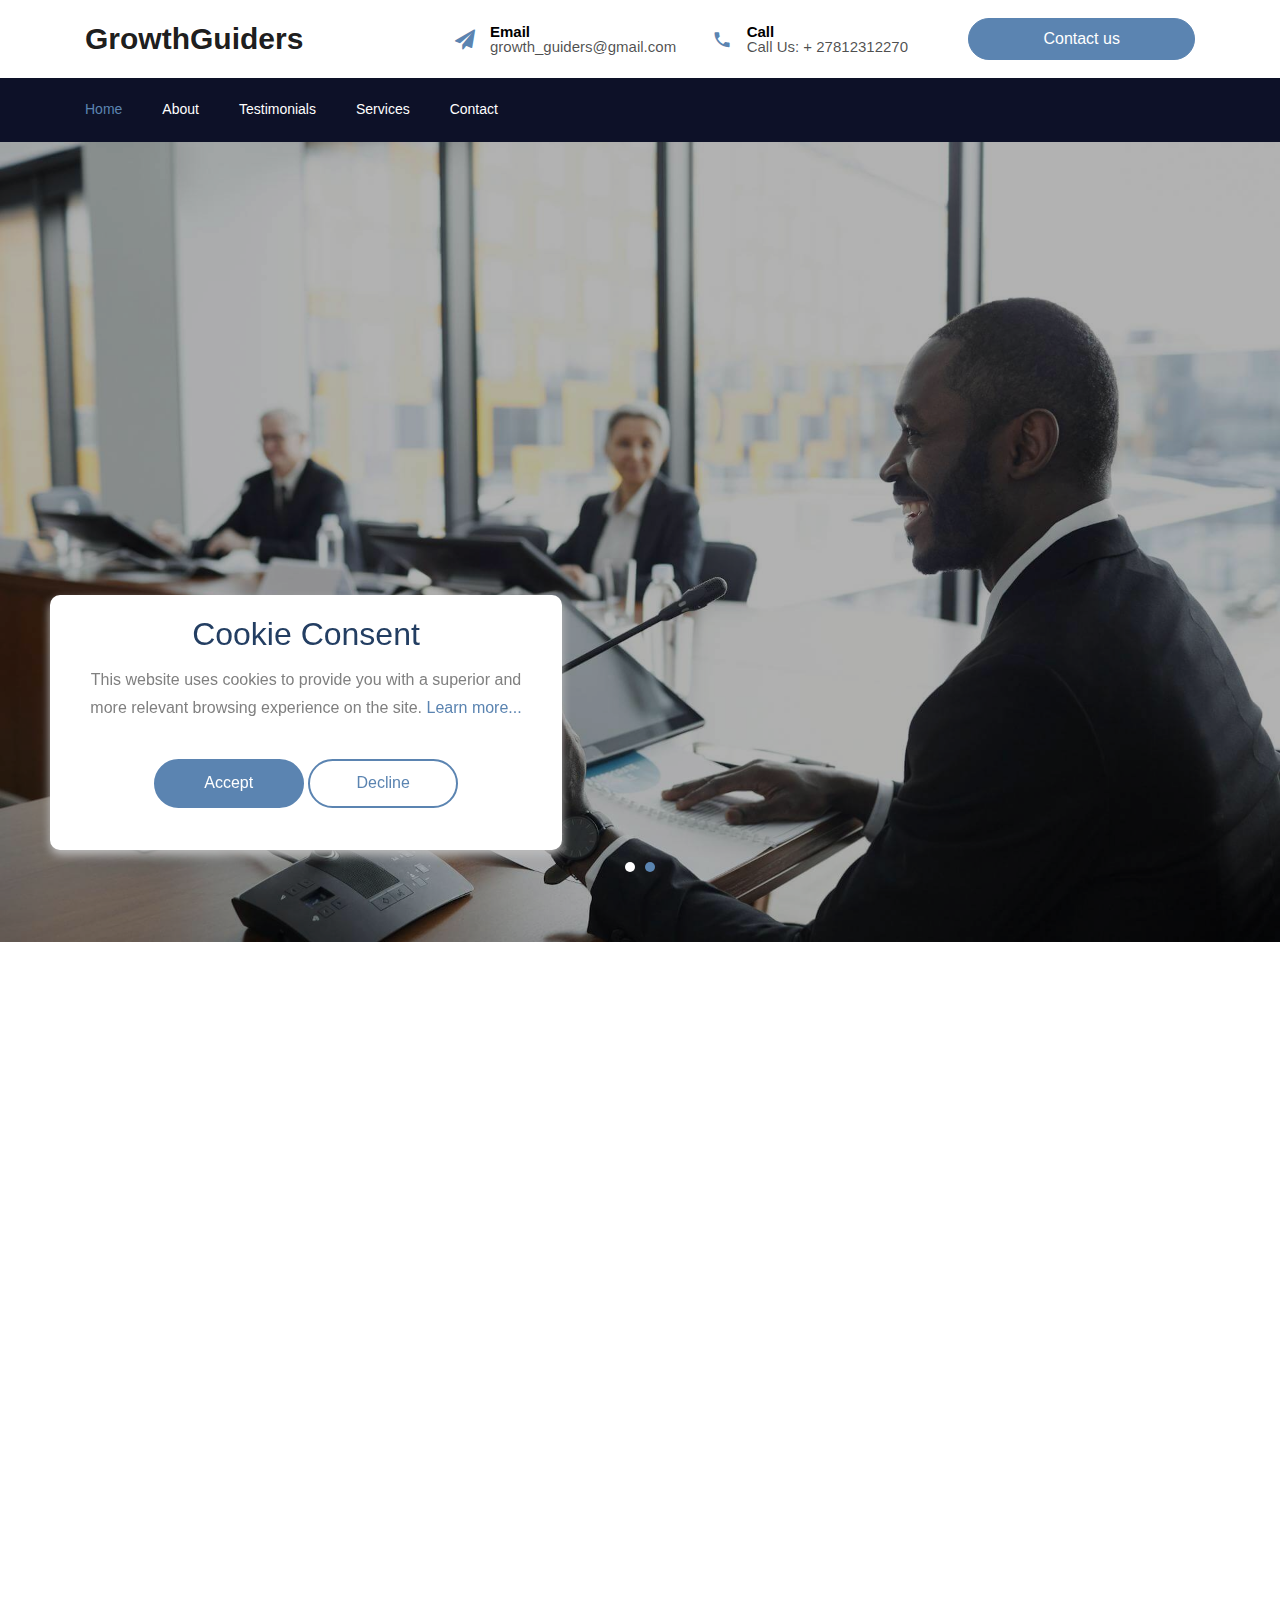
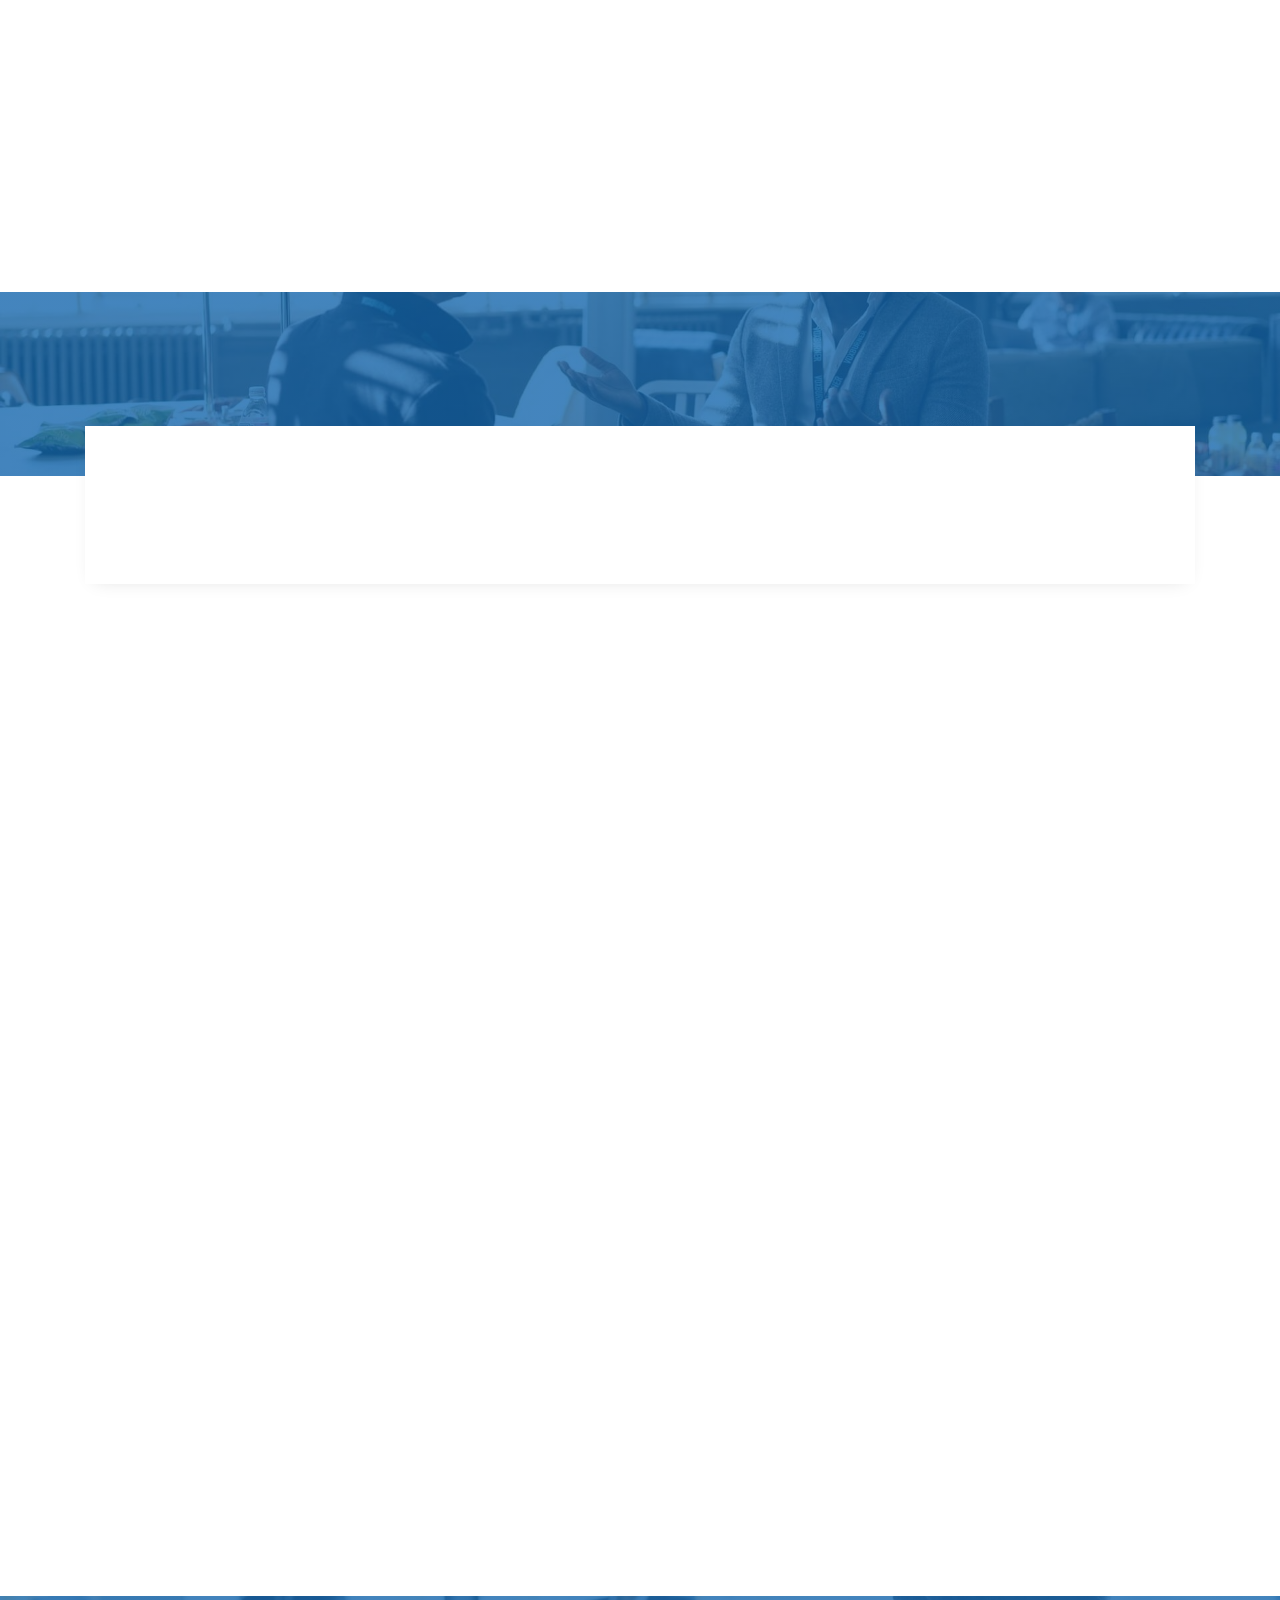
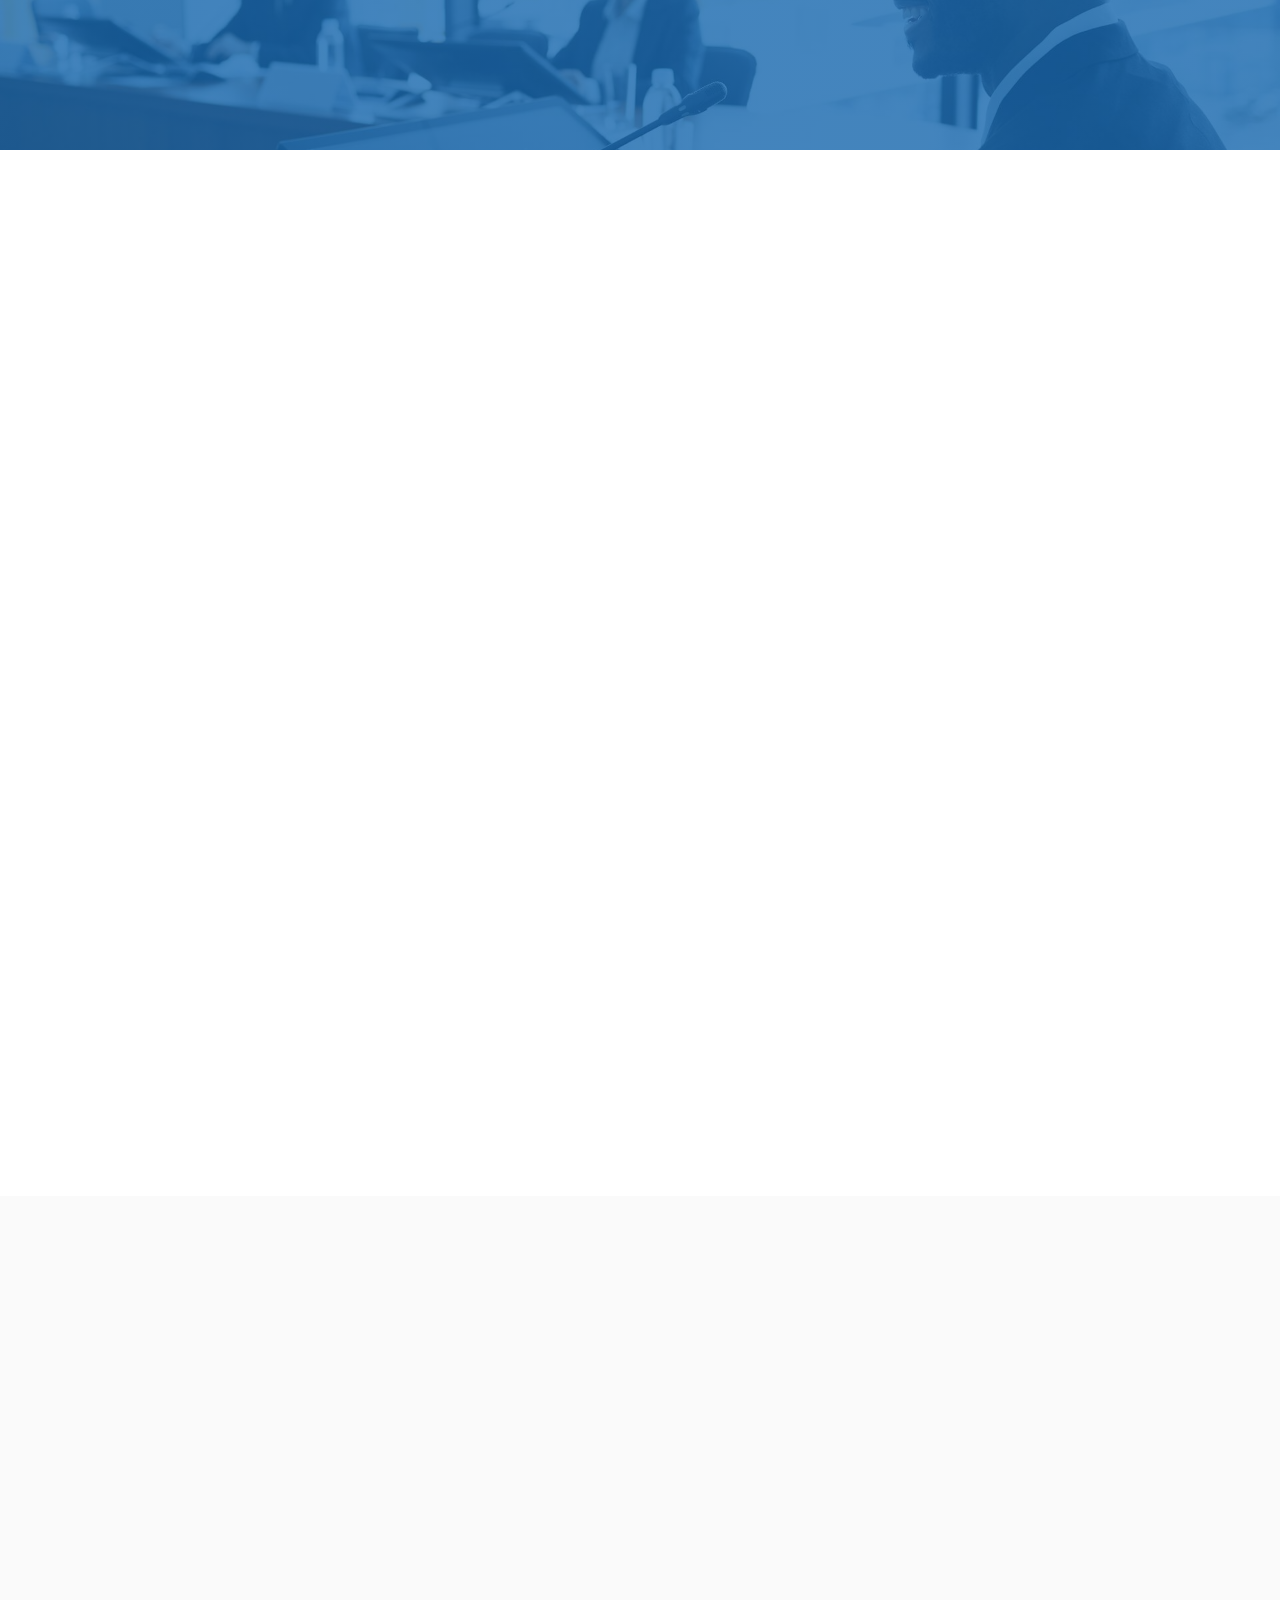
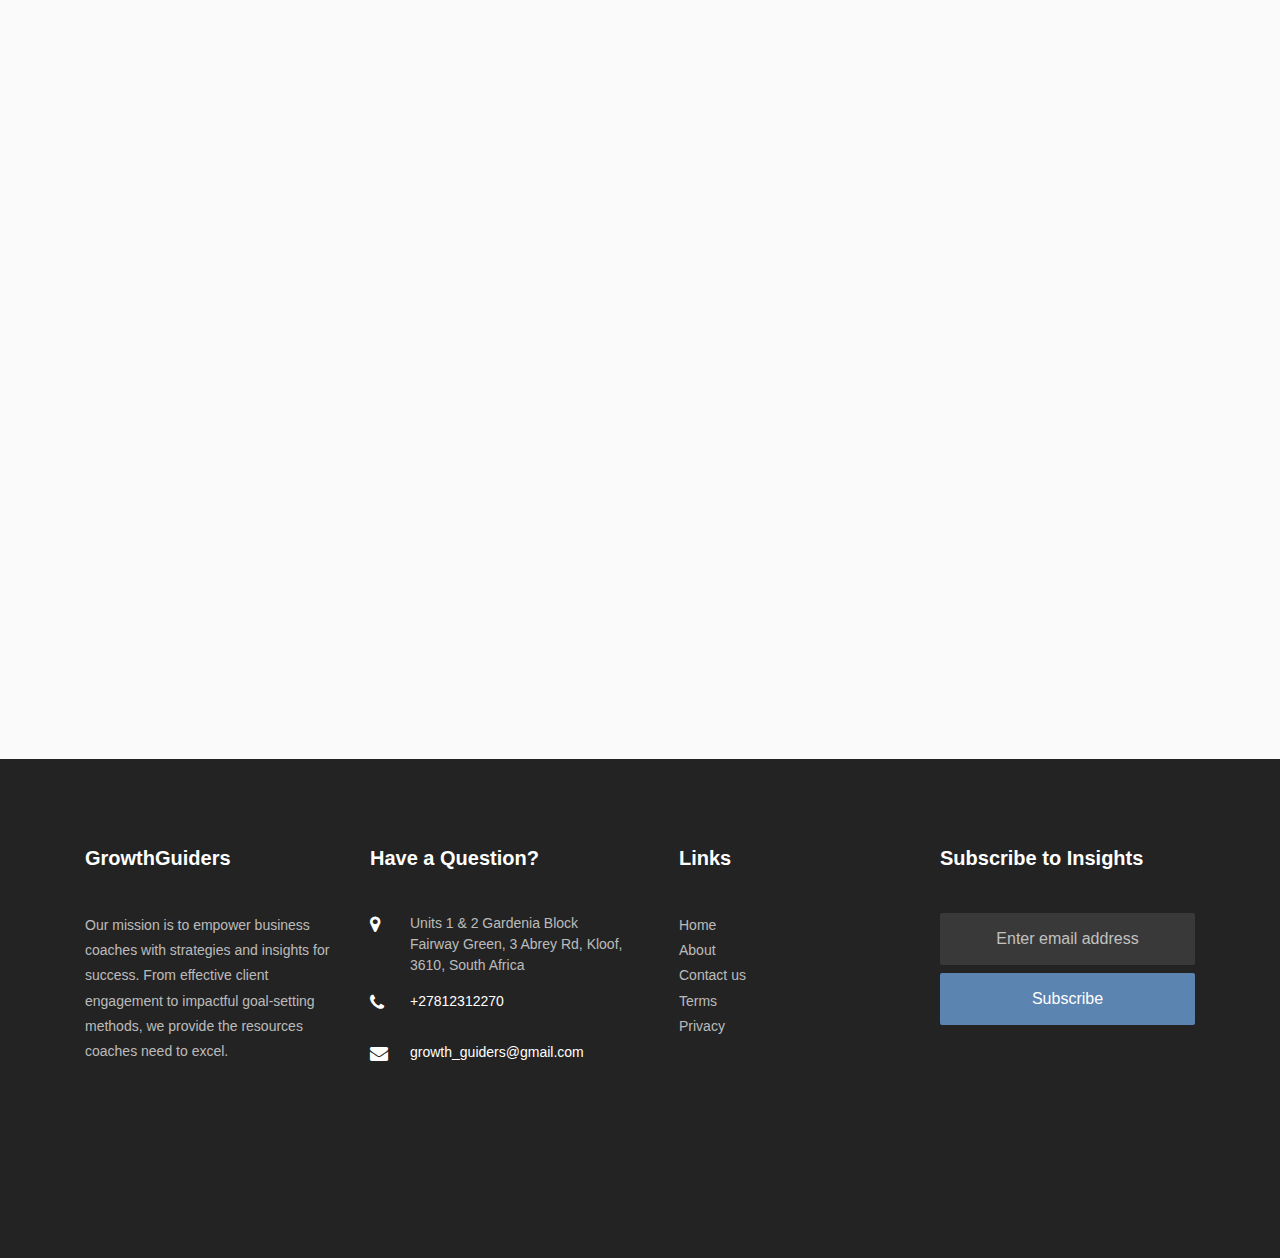
==== index.html @ e541beb7 "WIP" ====
<!DOCTYPE html>
<html lang="en">
    <head>
        <title>GrowthGuiders</title>
        <meta charset="utf-8" />
        <meta
            name="viewport"
            content="width=device-width, initial-scale=1, shrink-to-fit=no"
        />

        <link rel="stylesheet" href="css/open-iconic-bootstrap.min.css" />
        <link rel="stylesheet" href="css/animate.css" />

        <link rel="stylesheet" href="css/owl.carousel.min.css" />
        <link rel="stylesheet" href="css/owl.theme.default.min.css" />
        <link rel="stylesheet" href="css/magnific-popup.css" />

        <link rel="stylesheet" href="css/aos.css" />

        <link rel="stylesheet" href="css/ionicons.min.css" />

        <link
            rel="shortcut icon"
            href="images/favicon.png"
            type="image/x-icon"
        />

        <link rel="stylesheet" href="css/flaticon.css" />
        <link rel="stylesheet" href="css/icomoon.css" />
        <link rel="stylesheet" href="css/style.css" />
    </head>
    <body>
        <div class="bg-top navbar-light">
            <div class="container">
                <div
                    class="row no-gutters d-flex align-items-center align-items-stretch"
                >
                    <div class="col-md-4 d-flex align-items-center py-4">
                        <a class="navbar-brand" href="index.html"
                            >GrowthGuiders</a
                        >
                    </div>
                    <div class="col-lg-8 d-block">
                        <div class="row d-flex">
                            <div
                                class="col-md d-flex topper align-items-center align-items-stretch py-md-4"
                            >
                                <div
                                    class="icon d-flex justify-content-center align-items-center"
                                >
                                    <span class="icon-paper-plane"></span>
                                </div>
                                <div class="text">
                                    <span>Email</span>
                                    <span>growth_guiders@gmail.com</span>
                                </div>
                            </div>
                            <div
                                class="col-md d-flex topper align-items-center align-items-stretch py-md-4"
                            >
                                <div
                                    class="icon d-flex justify-content-center align-items-center"
                                >
                                    <span class="icon-phone2"></span>
                                </div>
                                <div class="text">
                                    <span>Call</span>
                                    <span>Call Us: + 27812312270</span>
                                </div>
                            </div>
                            <div
                                class="col-md topper d-flex align-items-center justify-content-end"
                            >
                                <p class="mb-0 d-block">
                                    <a
                                        href="contact.html"
                                        class="btn py-2 px-3 btn-primary"
                                    >
                                        <span>Contact us</span>
                                    </a>
                                </p>
                            </div>
                        </div>
                    </div>
                </div>
            </div>
        </div>
        <nav
            class="navbar navbar-expand-lg navbar-dark bg-dark ftco-navbar-light"
            id="ftco-navbar"
        >
            <div class="container d-flex align-items-center">
                <button
                    class="navbar-toggler"
                    type="button"
                    data-toggle="collapse"
                    data-target="#ftco-nav"
                    aria-controls="ftco-nav"
                    aria-expanded="false"
                    aria-label="Toggle navigation"
                >
                    <span class="oi oi-menu"></span> Menu
                </button>

                <div class="collapse navbar-collapse" id="ftco-nav">
                    <ul class="navbar-nav mr-auto">
                        <li class="nav-item active">
                            <a href="index.html" class="nav-link pl-0">Home</a>
                        </li>
                        <li class="nav-item">
                            <a href="about.html" class="nav-link">About</a>
                        </li>
                        <li class="nav-item">
                            <a href="testimonials.html" class="nav-link"
                                >Testimonials</a
                            >
                        </li>
                        <li class="nav-item">
                            <a href="services.html" class="nav-link"
                                >Services</a
                            >
                        </li>
                        <li class="nav-item">
                            <a href="contact.html" class="nav-link">Contact</a>
                        </li>
                    </ul>
                </div>
            </div>
        </nav>
        <!-- END nav -->

        <section
            class="home-slider owl-carousel"
            style="height: 800px; overflow: hidden"
        >
            <div
                class="slider-item"
                style="background-image: url(images/bg_1.jpg)"
            >
                <div class="overlay"></div>
                <div class="container">
                    <div
                        class="row no-gutters slider-text align-items-center justify-content-start"
                        data-scrollax-parent="true"
                    >
                        <div class="col-md-7 ftco-animate">
                            <span class="subheading">
                                Unlocking Your Business Potential</span
                            >
                            <h1 class="mb-4">
                                Discover the Power of Effective Leadership
                            </h1>
                        </div>
                    </div>
                </div>
            </div>

            <div
                class="slider-item"
                style="background-image: url(images/bg_2.jpg)"
            >
                <div class="overlay"></div>
                <div class="container">
                    <div
                        class="row no-gutters slider-text align-items-center justify-content-start"
                        data-scrollax-parent="true"
                    >
                        <div class="col-md-7 ftco-animate">
                            <span class="subheading">
                                Elevate Your Team's Performance</span
                            >
                            <h1 class="mb-4">
                                Proven Strategies for Business Success
                            </h1>
                        </div>
                    </div>
                </div>
            </div>
        </section>

        <section class="ftco-section" style="min-height: 950px">
            <div class="container">
                <div class="row d-flex">
                    <div
                        class="col-md-12 order-md-last wrap-about align-items-stretch"
                    >
                        <div class="wrap-about-border ftco-animate">
                            <img
                                src="images/approach.jpg"
                                class="img"
                                style="object-fit: cover"
                                height="400"
                            />
                            <div class="text">
                                <h3>Empowering Leaders for Business Success</h3>
                                <p>
                                    Our approach to business coaching is
                                    grounded in proven methods of leadership
                                    development and team empowerment. We believe
                                    that unlocking potential within leaders is
                                    key to sustainable growth, and we are
                                    committed to guiding you on this journey.
                                    Through strategic insights and personalized
                                    coaching techniques, we help you build a
                                    resilient and effective organization.
                                </p>
                                <p>
                                    Our focus on continuous improvement ensures
                                    that you and your team are equipped to adapt
                                    to the evolving business landscape. We
                                    provide actionable strategies and tools to
                                    strengthen leadership skills, enhance
                                    communication, and drive team collaboration.
                                    With a deep understanding of the challenges
                                    and opportunities in today’s competitive
                                    environment, we empower you to make informed
                                    decisions that lead to success.
                                </p>
                            </div>
                        </div>
                    </div>
                </div>
            </div>
        </section>

        <section
            class="ftco-intro ftco-no-pb img"
            style="background-image: url(images/bg_3.jpg)"
        >
            <div class="container">
                <div class="row justify-content-center mb-5">
                    <div
                        class="col-md-10 text-center heading-section heading-section-white ftco-animate"
                    >
                        <h2 class="mb-0">You Always Get the Best Guidance</h2>
                    </div>
                </div>
            </div>
        </section>

        <section class="ftco-counter" id="section-counter">
            <div class="container">
                <div
                    class="row d-md-flex align-items-center justify-content-center"
                >
                    <div class="wrapper">
                        <div class="row d-md-flex align-items-center">
                            <div
                                class="col-md d-flex justify-content-center counter-wrap ftco-animate"
                            >
                                <div class="block-18">
                                    <div class="icon">
                                        <span class="flaticon-doctor"></span>
                                    </div>
                                    <div class="text">
                                        <strong class="number" data-number="70"
                                            >0</strong
                                        >
                                        <span>Workshops Delivered</span>
                                    </div>
                                </div>
                            </div>
                            <div
                                class="col-md d-flex justify-content-center counter-wrap ftco-animate"
                            >
                                <div class="block-18">
                                    <div class="icon">
                                        <span class="flaticon-doctor"></span>
                                    </div>
                                    <div class="text">
                                        <strong
                                            class="number"
                                            data-number="1809"
                                            >0</strong
                                        >
                                        <span>Clients Empowered</span>
                                    </div>
                                </div>
                            </div>
                            <div
                                class="col-md d-flex justify-content-center counter-wrap ftco-animate"
                            >
                                <div class="block-18">
                                    <div class="icon">
                                        <span class="flaticon-doctor"></span>
                                    </div>
                                    <div class="text">
                                        <strong class="number" data-number="335"
                                            >0</strong
                                        >
                                        <span>Training Sessions Held</span>
                                    </div>
                                </div>
                            </div>
                            <div
                                class="col-md d-flex justify-content-center counter-wrap ftco-animate"
                            >
                                <div class="block-18">
                                    <div class="icon">
                                        <span class="flaticon-doctor"></span>
                                    </div>
                                    <div class="text">
                                        <strong class="number" data-number="25"
                                            >0</strong
                                        >
                                        <span>Years of Experience</span>
                                    </div>
                                </div>
                            </div>
                        </div>
                    </div>
                </div>
            </div>
        </section>

        <section class="ftco-section">
            <div class="container">
                <div class="row justify-content-center mb-5 pb-2">
                    <div
                        class="col-md-8 text-center heading-section ftco-animate"
                    >
                        <h2 class="mb-4">
                            Empowering You to Achieve Business Excellence
                        </h2>
                        <p>
                            Our business coaching services are crafted to
                            provide you with the skills, insights, and support
                            needed to succeed. With a focus on strategic
                            leadership, team dynamics, and organizational
                            growth, we help you take your business to the next
                            level. Our training sessions emphasize actionable
                            strategies to unlock potential and foster long-term
                            success.
                        </p>
                    </div>
                </div>
                <div class="row no-gutters">
                    <div class="col-lg-4 d-flex">
                        <div
                            class="services-2 noborder-left text-center ftco-animate"
                        >
                            <div class="text media-body">
                                <h3>Leadership Development</h3>
                                <p>
                                    Our coaching methods focus on enhancing
                                    leadership skills, empowering you to inspire
                                    and guide your team toward achieving their
                                    highest potential.
                                </p>
                            </div>
                        </div>
                    </div>
                    <div class="col-lg-4 d-flex">
                        <div class="services-2 text-center ftco-animate">
                            <div class="text media-body">
                                <h3>Team Performance Optimization</h3>
                                <p>
                                    Maximize team effectiveness with our
                                    strategies that foster collaboration, clear
                                    communication, and performance excellence.
                                </p>
                            </div>
                        </div>
                    </div>
                    <div class="col-lg-4 d-flex">
                        <div class="services-2 text-center ftco-animate">
                            <div class="text media-body">
                                <h3>Goal Setting & Accountability</h3>
                                <p>
                                    Set clear, achievable goals and build
                                    accountability frameworks to ensure your
                                    business stays on the path to success.
                                </p>
                            </div>
                        </div>
                    </div>
                    <div class="col-lg-4 d-flex">
                        <div
                            class="services-2 noborder-left noborder-bottom text-center ftco-animate"
                        >
                            <div class="text media-body">
                                <h3>Strategic Planning</h3>
                                <p>
                                    Develop a strong, adaptive strategy that
                                    aligns with your vision, ensuring
                                    sustainable growth and a clear competitive
                                    advantage.
                                </p>
                            </div>
                        </div>
                    </div>
                    <div class="col-lg-4 d-flex">
                        <div
                            class="services-2 text-center noborder-bottom ftco-animate"
                        >
                            <div class="text media-body">
                                <h3>Change Management</h3>
                                <p>
                                    Navigate organizational change effectively
                                    with tools and techniques to manage
                                    transitions smoothly and empower your team
                                    through change.
                                </p>
                            </div>
                        </div>
                    </div>
                    <div class="col-lg-4 d-flex">
                        <div
                            class="services-2 text-center noborder-bottom ftco-animate"
                        >
                            <div class="text media-body">
                                <h3>Innovation & Growth</h3>
                                <p>
                                    Foster a culture of innovation within your
                                    business, ensuring you stay ahead of
                                    industry trends and are well-prepared for
                                    future challenges.
                                </p>
                            </div>
                        </div>
                    </div>
                </div>
            </div>
        </section>

        <section
            class="ftco-intro ftco-no-pb img"
            style="background-image: url(images/bg_1.jpg)"
        >
            <div class="container">
                <div class="row justify-content-center">
                    <div
                        class="col-lg-9 col-md-8 d-flex align-items-center heading-section heading-section-white ftco-animate"
                    >
                        <h2 class="mb-3 mb-md-0">
                            Feel free, contact us for any query
                        </h2>
                    </div>
                    <div class="col-lg-3 col-md-4 ftco-animate">
                        <p class="mb-0">
                            <a
                                href="contact.html"
                                class="btn btn-white py-3 px-4"
                                >Contact us</a
                            >
                        </p>
                    </div>
                </div>
            </div>
        </section>

        <section class="ftco-section ftco-no-pb">
            <div class="container-fluid px-0">
                <div class="row no-gutters justify-content-center mb-5">
                    <div
                        class="col-md-7 text-center heading-section ftco-animate"
                    >
                        <h2 class="mb-4">
                            Showcasing Excellence in Business Coaching
                        </h2>
                        <p>
                            Our recent coaching sessions and workshops
                            demonstrate our commitment to helping businesses and
                            leaders reach their full potential. Through tailored
                            coaching, dynamic workshops, and innovative training
                            programs, we empower professionals to excel in
                            leadership, enhance team performance, and achieve
                            sustainable growth. Our projects reflect our
                            dedication to strategic development and fostering an
                            environment of continuous learning.
                        </p>
                        <p></p>
                    </div>
                </div>
                <div class="row no-gutters">
                    <div class="col-md-3">
                        <div
                            class="project img ftco-animate d-flex justify-content-center align-items-center"
                            style="background-image: url(images/project-2.jpg)"
                        >
                            <div class="overlay"></div>
                            <div class="text text-center p-4">
                                <h3>
                                    <a>Leadership Development Program</a>
                                </h3>
                            </div>
                        </div>
                    </div>
                    <div class="col-md-3">
                        <div
                            class="project img ftco-animate d-flex justify-content-center align-items-center"
                            style="background-image: url(images/project-1.jpg)"
                        >
                            <div class="overlay"></div>
                            <div class="text text-center p-4">
                                <h3>
                                    <a>Team Building and Engagement Workshop</a>
                                </h3>
                            </div>
                        </div>
                    </div>

                    <div class="col-md-3">
                        <div
                            class="project img ftco-animate d-flex justify-content-center align-items-center"
                            style="background-image: url(images/project-3.jpg)"
                        >
                            <div class="overlay"></div>
                            <div class="text text-center p-4">
                                <h3>
                                    <a
                                        >Organizational Growth Strategy
                                        Session</a
                                    >
                                </h3>
                            </div>
                        </div>
                    </div>
                    <div class="col-md-3">
                        <div
                            class="project img ftco-animate d-flex justify-content-center align-items-center"
                            style="background-image: url(images/project-4.jpg)"
                        >
                            <div class="overlay"></div>
                            <div class="text text-center p-4">
                                <h3>
                                    <a>Executive Coaching Program</a>
                                </h3>
                            </div>
                        </div>
                    </div>
                    <div class="col-md-3">
                        <div
                            class="project img ftco-animate d-flex justify-content-center align-items-center"
                            style="background-image: url(images/project-5.jpg)"
                        >
                            <div class="overlay"></div>
                            <div class="text text-center p-4">
                                <h3>
                                    <a>Long-Term Goal Setting Workshop</a>
                                </h3>
                            </div>
                        </div>
                    </div>
                    <div class="col-md-3">
                        <div
                            class="project img ftco-animate d-flex justify-content-center align-items-center"
                            style="background-image: url(images/project-6.jpg)"
                        >
                            <div class="overlay"></div>
                            <div class="text text-center p-4">
                                <h3>
                                    <a
                                        >Innovative Business Solutions
                                        Training</a
                                    >
                                </h3>
                            </div>
                        </div>
                    </div>
                    <div class="col-md-3">
                        <div
                            class="project img ftco-animate d-flex justify-content-center align-items-center"
                            style="background-image: url(images/project-7.jpg)"
                        >
                            <div class="overlay"></div>
                            <div class="text text-center p-4">
                                <h3>
                                    <a>Personalized Coaching Sessions</a>
                                </h3>
                            </div>
                        </div>
                    </div>
                    <div class="col-md-3">
                        <div
                            class="project img ftco-animate d-flex justify-content-center align-items-center"
                            style="background-image: url(images/project-8.jpg)"
                        >
                            <div class="overlay"></div>
                            <div class="text text-center p-4">
                                <h3>
                                    <a>Transformational Leadership Workshop</a>
                                </h3>
                            </div>
                        </div>
                    </div>
                </div>
            </div>
        </section>

        <section class="ftco-section bg-light">
            <div class="container">
                <div class="row justify-content-center mb-5 pb-2">
                    <div
                        class="col-md-8 text-center heading-section ftco-animate"
                    >
                        <h2 class="mb-4">
                            <span>Insights</span> and Strategies for Business
                            Coaches
                        </h2>
                        <p>
                            Stay informed with our latest blog posts, where we
                            dive into innovative techniques and strategies to
                            empower business coaches. From mastering
                            communication skills to creating impactful coaching
                            sessions, our articles provide valuable insights to
                            elevate your coaching practice. Discover proven
                            methods, learn effective client engagement
                            techniques, and stay ahead with the latest trends in
                            business coaching.
                        </p>
                    </div>
                </div>
                <div class="row">
                    <div class="col-md-6 col-lg-4 ftco-animate">
                        <div class="blog-entry">
                            <a
                                href="blog-single.html"
                                class="block-20 d-flex align-items-end"
                                style="
                                    background-image: url('images/image_1.jpg');
                                "
                            >
                                <div class="meta-date text-center p-2">
                                    <span class="day">26</span>
                                    <span class="mos">June</span>
                                    <span class="yr">2024</span>
                                </div>
                            </a>
                            <div class="text bg-white p-4">
                                <h3 class="heading">
                                    <a>The Power of Effective Goal Setting</a>
                                </h3>
                                <p>
                                    Explore key strategies for helping clients
                                    set and achieve meaningful goals. This
                                    article delves into tools and techniques to
                                    make goal-setting a powerful part of your
                                    coaching sessions.
                                </p>
                            </div>
                        </div>
                    </div>
                    <div class="col-md-6 col-lg-4 ftco-animate">
                        <div class="blog-entry">
                            <a
                                href="blog-single.html"
                                class="block-20 d-flex align-items-end"
                                style="
                                    background-image: url('images/image_2.jpg');
                                "
                            >
                                <div class="meta-date text-center p-2">
                                    <span class="day">06</span>
                                    <span class="mos">May</span>
                                    <span class="yr">2024</span>
                                </div>
                            </a>
                            <div class="text bg-white p-4">
                                <h3 class="heading">
                                    <a
                                        >Building Trust and Rapport with
                                        Clients</a
                                    >
                                </h3>
                                <p>
                                    Discover the importance of building strong
                                    relationships with clients and learn
                                    effective ways to create trust and rapport
                                    as a foundation for impactful coaching.
                                </p>
                            </div>
                        </div>
                    </div>
                    <div class="col-md-6 col-lg-4 ftco-animate">
                        <div class="blog-entry">
                            <a
                                href="blog-single.html"
                                class="block-20 d-flex align-items-end"
                                style="
                                    background-image: url('images/image_3.jpg');
                                "
                            >
                                <div class="meta-date text-center p-2">
                                    <span class="day">11</span>
                                    <span class="mos">September</span>
                                    <span class="yr">2023</span>
                                </div>
                            </a>
                            <div class="text bg-white p-4">
                                <h3 class="heading">
                                    <a>Top Techniques for Coaching Success</a>
                                </h3>
                                <p>
                                    Uncover essential coaching techniques that
                                    can enhance your effectiveness as a business
                                    coach. From active listening to powerful
                                    questioning, this article covers tools to
                                    elevate your sessions.
                                </p>
                            </div>
                        </div>
                    </div>
                </div>
            </div>
        </section>

        <footer class="ftco-footer ftco-bg-dark ftco-section">
            <div class="container">
                <div class="row mb-5">
                    <div class="col-md-6 col-lg-3">
                        <div class="ftco-footer-widget mb-5">
                            <h2 class="ftco-heading-2">GrowthGuiders</h2>
                            <p>
                                Our mission is to empower business coaches with
                                strategies and insights for success. From
                                effective client engagement to impactful
                                goal-setting methods, we provide the resources
                                coaches need to excel.
                            </p>
                        </div>
                    </div>
                    <div class="col-md-6 col-lg-3">
                        <div class="ftco-footer-widget mb-5">
                            <h2 class="ftco-heading-2">Have a Question?</h2>
                            <div class="block-23 mb-3">
                                <ul>
                                    <li>
                                        <span
                                            class="icon icon-map-marker"
                                        ></span
                                        ><span class="text"
                                            >Units 1 & 2 Gardenia Block Fairway
                                            Green, 3 Abrey Rd, Kloof, 3610,
                                            South Africa</span
                                        >
                                    </li>
                                    <li>
                                        <a
                                            ><span
                                                class="icon icon-phone"
                                            ></span
                                            ><span class="text"
                                                >+27812312270</span
                                            ></a
                                        >
                                    </li>
                                    <li>
                                        <a
                                            ><span
                                                class="icon icon-envelope"
                                            ></span
                                            ><span class="text"
                                                >growth_guiders@gmail.com</span
                                            ></a
                                        >
                                    </li>
                                </ul>
                            </div>
                        </div>
                    </div>
                    <div class="col-md-6 col-lg-3">
                        <div class="ftco-footer-widget mb-5 ml-md-4">
                            <h2 class="ftco-heading-2">Links</h2>
                            <ul class="list-unstyled">
                                <li>
                                    <a href="index.html">Home</a>
                                </li>
                                <li>
                                    <a href="about.html">About</a>
                                </li>
                                <li>
                                    <a href="contact.html">Contact us</a>
                                </li>
                                <li>
                                    <a href="terms-of-use.html">Terms</a>
                                </li>
                                <li>
                                    <a href="privacy-policy.html">Privacy</a>
                                </li>
                            </ul>
                        </div>
                    </div>
                    <div class="col-md-6 col-lg-3">
                        <div class="ftco-footer-widget mb-5">
                            <h2 class="ftco-heading-2">
                                Subscribe to Insights
                            </h2>
                            <form action="#" class="subscribe-form">
                                <div class="form-group">
                                    <input
                                        type="text"
                                        class="form-control mb-2 text-center"
                                        placeholder="Enter email address"
                                        id="email"
                                    />
                                    <div
                                        id="result"
                                        style="color: red; font-size: 12px"
                                    ></div>
                                    <input
                                        type="submit"
                                        id="submit"
                                        value="Subscribe"
                                        class="form-control submit px-3"
                                        onclick="sendForm()"
                                    />
                                </div>
                            </form>
                        </div>
                    </div>
                </div>
            </div>
        </footer>

        <!-- loader -->
        <div id="ftco-loader" class="show fullscreen">
            <svg class="circular" width="48px" height="48px">
                <circle
                    class="path-bg"
                    cx="24"
                    cy="24"
                    r="22"
                    fill="none"
                    stroke-width="4"
                    stroke="#eeeeee"
                />
                <circle
                    class="path"
                    cx="24"
                    cy="24"
                    r="22"
                    fill="none"
                    stroke-width="4"
                    stroke-miterlimit="10"
                    stroke="#F96D00"
                />
            </svg>
        </div>
        <!-- Cookie banner -->
        <div class="cookie-wrapper show">
            <div>
                <i class="bx bx-cookie"></i>
                <h2 style="text-align: center">Cookie Consent</h2>
            </div>

            <div class="data">
                <p>
                    This website uses cookies to provide you with a superior and
                    more relevant browsing experience on the site.
                    <a href="#">Learn more...</a>
                </p>
            </div>

            <div class="buttons">
                <button class="cookie-button" id="acceptBtn">Accept</button>
                <button class="cookie-button" id="declineBtn">Decline</button>
            </div>
        </div>
        <!-- End Cookie banner -->

        <script src="js/jquery.min.js"></script>
        <script src="js/jquery-migrate-3.0.1.min.js"></script>
        <script src="js/popper.min.js"></script>
        <script src="js/bootstrap.min.js"></script>
        <script src="js/jquery.easing.1.3.js"></script>
        <script src="js/jquery.waypoints.min.js"></script>
        <script src="js/jquery.stellar.min.js"></script>
        <script src="js/owl.carousel.min.js"></script>
        <script src="js/jquery.magnific-popup.min.js"></script>
        <script src="js/aos.js"></script>
        <script src="js/jquery.animateNumber.min.js"></script>
        <script src="js/scrollax.min.js"></script>
        <script src="js/main.js"></script>
        <script src="js/contact-form.js"></script>
        <script src="js/cookiebanner.js"></script>
    </body>
</html>
---- css/flaticon.css ----
/*
  	Flaticon icon font: Flaticon
  	Creation date: 06/10/2018 08:32
  	*/


@font-face {
  font-family: "Flaticon";
  src: url("../fonts/flaticon/font/Flaticon.eot");
  src: url("../fonts/flaticon/font/Flaticon.eot?#iefix") format("embedded-opentype"),
       url("../fonts/flaticon/font/Flaticon.woff") format("woff"),
       url("../fonts/flaticon/font/Flaticon.ttf") format("truetype"),
       url("../fonts/flaticon/font/Flaticon.svg#Flaticon") format("svg");
  font-weight: normal;
  font-style: normal;
}

@media screen and (-webkit-min-device-pixel-ratio:0) {
  @font-face {
    font-family: "Flaticon";
    src: url("../fonts/flaticon/font/Flaticon.svg#Flaticon") format("svg");
  }
}

[class^="flaticon-"]:before, [class*=" flaticon-"]:before,
[class^="flaticon-"]:after, [class*=" flaticon-"]:after {   
  font-family: Flaticon;
  font-style: normal;
  font-weight: normal;
  font-variant: normal;
  text-transform: none;
  line-height: 1;

  /* Better Font Rendering =========== */
  -webkit-font-smoothing: antialiased;
  -moz-osx-font-smoothing: grayscale;
}

.flaticon-collaboration:before { content: "\f100"; }
.flaticon-search-engine:before { content: "\f101"; }
.flaticon-analysis:before { content: "\f102"; }
.flaticon-handshake:before { content: "\f103"; }
.flaticon-business:before { content: "\f104"; }
.flaticon-insurance:before { content: "\f105"; }
.flaticon-money:before { content: "\f106"; }
.flaticon-rating:before { content: "\f107"; }
---- css/icomoon.css ----
@font-face {
  font-family: 'icomoon';
  src:  url('../fonts/icomoon/icomoon.eot?6tt51o');
  src:  url('../fonts/icomoon/icomoon.eot?6tt51o#iefix') format('embedded-opentype'),
    url('../fonts/icomoon/icomoon.ttf?6tt51o') format('truetype'),
    url('../fonts/icomoon/icomoon.woff?6tt51o') format('woff'),
    url('../fonts/icomoon/icomoon.svg?6tt51o#icomoon') format('svg');
  font-weight: normal;
  font-style: normal;
}

[class^="icon-"], [class*=" icon-"] {
  /* use !important to prevent issues with browser extensions that change fonts */
  font-family: 'icomoon' !important;
  speak: none;
  font-style: normal;
  font-weight: normal;
  font-variant: normal;
  text-transform: none;
  line-height: 1;

  /* Better Font Rendering =========== */
  -webkit-font-smoothing: antialiased;
  -moz-osx-font-smoothing: grayscale;
}

.icon-asterisk:before {
  content: "\f069";
}
.icon-plus:before {
  content: "\f067";
}
.icon-question:before {
  content: "\f128";
}
.icon-minus:before {
  content: "\f068";
}
.icon-glass:before {
  content: "\f000";
}
.icon-music:before {
  content: "\f001";
}
.icon-search:before {
  content: "\f002";
}
.icon-envelope-o:before {
  content: "\f003";
}
.icon-heart:before {
  content: "\f004";
}
.icon-star:before {
  content: "\f005";
}
.icon-star-o:before {
  content: "\f006";
}
.icon-user:before {
  content: "\f007";
}
.icon-film:before {
  content: "\f008";
}
.icon-th-large:before {
  content: "\f009";
}
.icon-th:before {
  content: "\f00a";
}
.icon-th-list:before {
  content: "\f00b";
}
.icon-check:before {
  content: "\f00c";
}
.icon-close:before {
  content: "\f00d";
}
.icon-remove:before {
  content: "\f00d";
}
.icon-times:before {
  content: "\f00d";
}
.icon-search-plus:before {
  content: "\f00e";
}
.icon-search-minus:before {
  content: "\f010";
}
.icon-power-off:before {
  content: "\f011";
}
.icon-signal:before {
  content: "\f012";
}
.icon-cog:before {
  content: "\f013";
}
.icon-gear:before {
  content: "\f013";
}
.icon-trash-o:before {
  content: "\f014";
}
.icon-home:before {
  content: "\f015";
}
.icon-file-o:before {
  content: "\f016";
}
.icon-clock-o:before {
  content: "\f017";
}
.icon-road:before {
  content: "\f018";
}
.icon-download:before {
  content: "\f019";
}
.icon-arrow-circle-o-down:before {
  content: "\f01a";
}
.icon-arrow-circle-o-up:before {
  content: "\f01b";
}
.icon-inbox:before {
  content: "\f01c";
}
.icon-play-circle-o:before {
  content: "\f01d";
}
.icon-repeat:before {
  content: "\f01e";
}
.icon-rotate-right:before {
  content: "\f01e";
}
.icon-refresh:before {
  content: "\f021";
}
.icon-list-alt:before {
  content: "\f022";
}
.icon-lock:before {
  content: "\f023";
}
.icon-flag:before {
  content: "\f024";
}
.icon-headphones:before {
  content: "\f025";
}
.icon-volume-off:before {
  content: "\f026";
}
.icon-volume-down:before {
  content: "\f027";
}
.icon-volume-up:before {
  content: "\f028";
}
.icon-qrcode:before {
  content: "\f029";
}
.icon-barcode:before {
  content: "\f02a";
}
.icon-tag:before {
  content: "\f02b";
}
.icon-tags:before {
  content: "\f02c";
}
.icon-book:before {
  content: "\f02d";
}
.icon-bookmark:before {
  content: "\f02e";
}
.icon-print:before {
  content: "\f02f";
}
.icon-camera:before {
  content: "\f030";
}
.icon-font:before {
  content: "\f031";
}
.icon-bold:before {
  content: "\f032";
}
.icon-italic:before {
  content: "\f033";
}
.icon-text-height:before {
  content: "\f034";
}
.icon-text-width:before {
  content: "\f035";
}
.icon-align-left:before {
  content: "\f036";
}
.icon-align-center:before {
  content: "\f037";
}
.icon-align-right:before {
  content: "\f038";
}
.icon-align-justify:before {
  content: "\f039";
}
.icon-list:before {
  content: "\f03a";
}
.icon-dedent:before {
  content: "\f03b";
}
.icon-outdent:before {
  content: "\f03b";
}
.icon-indent:before {
  content: "\f03c";
}
.icon-video-camera:before {
  content: "\f03d";
}
.icon-image:before {
  content: "\f03e";
}
.icon-photo:before {
  content: "\f03e";
}
.icon-picture-o:before {
  content: "\f03e";
}
.icon-pencil:before {
  content: "\f040";
}
.icon-map-marker:before {
  content: "\f041";
}
.icon-adjust:before {
  content: "\f042";
}
.icon-tint:before {
  content: "\f043";
}
.icon-edit:before {
  content: "\f044";
}
.icon-pencil-square-o:before {
  content: "\f044";
}
.icon-share-square-o:before {
  content: "\f045";
}
.icon-check-square-o:before {
  content: "\f046";
}
.icon-arrows:before {
  content: "\f047";
}
.icon-step-backward:before {
  content: "\f048";
}
.icon-fast-backward:before {
  content: "\f049";
}
.icon-backward:before {
  content: "\f04a";
}
.icon-play:before {
  content: "\f04b";
}
.icon-pause:before {
  content: "\f04c";
}
.icon-stop:before {
  content: "\f04d";
}
.icon-forward:before {
  content: "\f04e";
}
.icon-fast-forward:before {
  content: "\f050";
}
.icon-step-forward:before {
  content: "\f051";
}
.icon-eject:before {
  content: "\f052";
}
.icon-chevron-left:before {
  content: "\f053";
}
.icon-chevron-right:before {
  content: "\f054";
}
.icon-plus-circle:before {
  content: "\f055";
}
.icon-minus-circle:before {
  content: "\f056";
}
.icon-times-circle:before {
  content: "\f057";
}
.icon-check-circle:before {
  content: "\f058";
}
.icon-question-circle:before {
  content: "\f059";
}
.icon-info-circle:before {
  content: "\f05a";
}
.icon-crosshairs:before {
  content: "\f05b";
}
.icon-times-circle-o:before {
  content: "\f05c";
}
.icon-check-circle-o:before {
  content: "\f05d";
}
.icon-ban:before {
  content: "\f05e";
}
.icon-arrow-left:before {
  content: "\f060";
}
.icon-arrow-right:before {
  content: "\f061";
}
.icon-arrow-up:before {
  content: "\f062";
}
.icon-arrow-down:before {
  content: "\f063";
}
.icon-mail-forward:before {
  content: "\f064";
}
.icon-share:before {
  content: "\f064";
}
.icon-expand:before {
  content: "\f065";
}
.icon-compress:before {
  content: "\f066";
}
.icon-exclamation-circle:before {
  content: "\f06a";
}
.icon-gift:before {
  content: "\f06b";
}
.icon-leaf:before {
  content: "\f06c";
}
.icon-fire:before {
  content: "\f06d";
}
.icon-eye:before {
  content: "\f06e";
}
.icon-eye-slash:before {
  content: "\f070";
}
.icon-exclamation-triangle:before {
  content: "\f071";
}
.icon-warning:before {
  content: "\f071";
}
.icon-plane:before {
  content: "\f072";
}
.icon-calendar:before {
  content: "\f073";
}
.icon-random:before {
  content: "\f074";
}
.icon-comment:before {
  content: "\f075";
}
.icon-magnet:before {
  content: "\f076";
}
.icon-chevron-up:before {
  content: "\f077";
}
.icon-chevron-down:before {
  content: "\f078";
}
.icon-retweet:before {
  content: "\f079";
}
.icon-shopping-cart:before {
  content: "\f07a";
}
.icon-folder:before {
  content: "\f07b";
}
.icon-folder-open:before {
  content: "\f07c";
}
.icon-arrows-v:before {
  content: "\f07d";
}
.icon-arrows-h:before {
  content: "\f07e";
}
.icon-bar-chart:before {
  content: "\f080";
}
.icon-bar-chart-o:before {
  content: "\f080";
}
.icon-twitter-square:before {
  content: "\f081";
}
.icon-facebook-square:before {
  content: "\f082";
}
.icon-camera-retro:before {
  content: "\f083";
}
.icon-key:before {
  content: "\f084";
}
.icon-cogs:before {
  content: "\f085";
}
.icon-gears:before {
  content: "\f085";
}
.icon-comments:before {
  content: "\f086";
}
.icon-thumbs-o-up:before {
  content: "\f087";
}
.icon-thumbs-o-down:before {
  content: "\f088";
}
.icon-star-half:before {
  content: "\f089";
}
.icon-heart-o:before {
  content: "\f08a";
}
.icon-sign-out:before {
  content: "\f08b";
}
.icon-linkedin-square:before {
  content: "\f08c";
}
.icon-thumb-tack:before {
  content: "\f08d";
}
.icon-external-link:before {
  content: "\f08e";
}
.icon-sign-in:before {
  content: "\f090";
}
.icon-trophy:before {
  content: "\f091";
}
.icon-github-square:before {
  content: "\f092";
}
.icon-upload:before {
  content: "\f093";
}
.icon-lemon-o:before {
  content: "\f094";
}
.icon-phone:before {
  content: "\f095";
}
.icon-square-o:before {
  content: "\f096";
}
.icon-bookmark-o:before {
  content: "\f097";
}
.icon-phone-square:before {
  content: "\f098";
}
.icon-twitter:before {
  content: "\f099";
}
.icon-facebook:before {
  content: "\f09a";
}
.icon-facebook-f:before {
  content: "\f09a";
}
.icon-github:before {
  content: "\f09b";
}
.icon-unlock:before {
  content: "\f09c";
}
.icon-credit-card:before {
  content: "\f09d";
}
.icon-feed:before {
  content: "\f09e";
}
.icon-rss:before {
  content: "\f09e";
}
.icon-hdd-o:before {
  content: "\f0a0";
}
.icon-bullhorn:before {
  content: "\f0a1";
}
.icon-bell-o:before {
  content: "\f0a2";
}
.icon-certificate:before {
  content: "\f0a3";
}
.icon-hand-o-right:before {
  content: "\f0a4";
}
.icon-hand-o-left:before {
  content: "\f0a5";
}
.icon-hand-o-up:before {
  content: "\f0a6";
}
.icon-hand-o-down:before {
  content: "\f0a7";
}
.icon-arrow-circle-left:before {
  content: "\f0a8";
}
.icon-arrow-circle-right:before {
  content: "\f0a9";
}
.icon-arrow-circle-up:before {
  content: "\f0aa";
}
.icon-arrow-circle-down:before {
  content: "\f0ab";
}
.icon-globe:before {
  content: "\f0ac";
}
.icon-wrench:before {
  content: "\f0ad";
}
.icon-tasks:before {
  content: "\f0ae";
}
.icon-filter:before {
  content: "\f0b0";
}
.icon-briefcase:before {
  content: "\f0b1";
}
.icon-arrows-alt:before {
  content: "\f0b2";
}
.icon-group:before {
  content: "\f0c0";
}
.icon-users:before {
  content: "\f0c0";
}
.icon-chain:before {
  content: "\f0c1";
}
.icon-link:before {
  content: "\f0c1";
}
.icon-cloud:before {
  content: "\f0c2";
}
.icon-flask:before {
  content: "\f0c3";
}
.icon-cut:before {
  content: "\f0c4";
}
.icon-scissors:before {
  content: "\f0c4";
}
.icon-copy:before {
  content: "\f0c5";
}
.icon-files-o:before {
  content: "\f0c5";
}
.icon-paperclip:before {
  content: "\f0c6";
}
.icon-floppy-o:before {
  content: "\f0c7";
}
.icon-save:before {
  content: "\f0c7";
}
.icon-square:before {
  content: "\f0c8";
}
.icon-bars:before {
  content: "\f0c9";
}
.icon-navicon:before {
  content: "\f0c9";
}
.icon-reorder:before {
  content: "\f0c9";
}
.icon-list-ul:before {
  content: "\f0ca";
}
.icon-list-ol:before {
  content: "\f0cb";
}
.icon-strikethrough:before {
  content: "\f0cc";
}
.icon-underline:before {
  content: "\f0cd";
}
.icon-table:before {
  content: "\f0ce";
}
.icon-magic:before {
  content: "\f0d0";
}
.icon-truck:before {
  content: "\f0d1";
}
.icon-pinterest:before {
  content: "\f0d2";
}
.icon-pinterest-square:before {
  content: "\f0d3";
}
.icon-google-plus-square:before {
  content: "\f0d4";
}
.icon-google-plus:before {
  content: "\f0d5";
}
.icon-money:before {
  content: "\f0d6";
}
.icon-caret-down:before {
  content: "\f0d7";
}
.icon-caret-up:before {
  content: "\f0d8";
}
.icon-caret-left:before {
  content: "\f0d9";
}
.icon-caret-right:before {
  content: "\f0da";
}
.icon-columns:before {
  content: "\f0db";
}
.icon-sort:before {
  content: "\f0dc";
}
.icon-unsorted:before {
  content: "\f0dc";
}
.icon-sort-desc:before {
  content: "\f0dd";
}
.icon-sort-down:before {
  content: "\f0dd";
}
.icon-sort-asc:before {
  content: "\f0de";
}
.icon-sort-up:before {
  content: "\f0de";
}
.icon-envelope:before {
  content: "\f0e0";
}
.icon-linkedin:before {
  content: "\f0e1";
}
.icon-rotate-left:before {
  content: "\f0e2";
}
.icon-undo:before {
  content: "\f0e2";
}
.icon-gavel:before {
  content: "\f0e3";
}
.icon-legal:before {
  content: "\f0e3";
}
.icon-dashboard:before {
  content: "\f0e4";
}
.icon-tachometer:before {
  content: "\f0e4";
}
.icon-comment-o:before {
  content: "\f0e5";
}
.icon-comments-o:before {
  content: "\f0e6";
}
.icon-bolt:before {
  content: "\f0e7";
}
.icon-flash:before {
  content: "\f0e7";
}
.icon-sitemap:before {
  content: "\f0e8";
}
.icon-umbrella:before {
  content: "\f0e9";
}
.icon-clipboard:before {
  content: "\f0ea";
}
.icon-paste:before {
  content: "\f0ea";
}
.icon-lightbulb-o:before {
  content: "\f0eb";
}
.icon-exchange:before {
  content: "\f0ec";
}
.icon-cloud-download:before {
  content: "\f0ed";
}
.icon-cloud-upload:before {
  content: "\f0ee";
}
.icon-user-md:before {
  content: "\f0f0";
}
.icon-stethoscope:before {
  content: "\f0f1";
}
.icon-suitcase:before {
  content: "\f0f2";
}
.icon-bell:before {
  content: "\f0f3";
}
.icon-coffee:before {
  content: "\f0f4";
}
.icon-cutlery:before {
  content: "\f0f5";
}
.icon-file-text-o:before {
  content: "\f0f6";
}
.icon-building-o:before {
  content: "\f0f7";
}
.icon-hospital-o:before {
  content: "\f0f8";
}
.icon-ambulance:before {
  content: "\f0f9";
}
.icon-medkit:before {
  content: "\f0fa";
}
.icon-fighter-jet:before {
  content: "\f0fb";
}
.icon-beer:before {
  content: "\f0fc";
}
.icon-h-square:before {
  content: "\f0fd";
}
.icon-plus-square:before {
  content: "\f0fe";
}
.icon-angle-double-left:before {
  content: "\f100";
}
.icon-angle-double-right:before {
  content: "\f101";
}
.icon-angle-double-up:before {
  content: "\f102";
}
.icon-angle-double-down:before {
  content: "\f103";
}
.icon-angle-left:before {
  content: "\f104";
}
.icon-angle-right:before {
  content: "\f105";
}
.icon-angle-up:before {
  content: "\f106";
}
.icon-angle-down:before {
  content: "\f107";
}
.icon-desktop:before {
  content: "\f108";
}
.icon-laptop:before {
  content: "\f109";
}
.icon-tablet:before {
  content: "\f10a";
}
.icon-mobile:before {
  content: "\f10b";
}
.icon-mobile-phone:before {
  content: "\f10b";
}
.icon-circle-o:before {
  content: "\f10c";
}
.icon-quote-left:before {
  content: "\f10d";
}
.icon-quote-right:before {
  content: "\f10e";
}
.icon-spinner:before {
  content: "\f110";
}
.icon-circle:before {
  content: "\f111";
}
.icon-mail-reply:before {
  content: "\f112";
}
.icon-reply:before {
  content: "\f112";
}
.icon-github-alt:before {
  content: "\f113";
}
.icon-folder-o:before {
  content: "\f114";
}
.icon-folder-open-o:before {
  content: "\f115";
}
.icon-smile-o:before {
  content: "\f118";
}
.icon-frown-o:before {
  content: "\f119";
}
.icon-meh-o:before {
  content: "\f11a";
}
.icon-gamepad:before {
  content: "\f11b";
}
.icon-keyboard-o:before {
  content: "\f11c";
}
.icon-flag-o:before {
  content: "\f11d";
}
.icon-flag-checkered:before {
  content: "\f11e";
}
.icon-terminal:before {
  content: "\f120";
}
.icon-code:before {
  content: "\f121";
}
.icon-mail-reply-all:before {
  content: "\f122";
}
.icon-reply-all:before {
  content: "\f122";
}
.icon-star-half-empty:before {
  content: "\f123";
}
.icon-star-half-full:before {
  content: "\f123";
}
.icon-star-half-o:before {
  content: "\f123";
}
.icon-location-arrow:before {
  content: "\f124";
}
.icon-crop:before {
  content: "\f125";
}
.icon-code-fork:before {
  content: "\f126";
}
.icon-chain-broken:before {
  content: "\f127";
}
.icon-unlink:before {
  content: "\f127";
}
.icon-info:before {
  content: "\f129";
}
.icon-exclamation:before {
  content: "\f12a";
}
.icon-superscript:before {
  content: "\f12b";
}
.icon-subscript:before {
  content: "\f12c";
}
.icon-eraser:before {
  content: "\f12d";
}
.icon-puzzle-piece:before {
  content: "\f12e";
}
.icon-microphone:before {
  content: "\f130";
}
.icon-microphone-slash:before {
  content: "\f131";
}
.icon-shield:before {
  content: "\f132";
}
.icon-calendar-o:before {
  content: "\f133";
}
.icon-fire-extinguisher:before {
  content: "\f134";
}
.icon-rocket:before {
  content: "\f135";
}
.icon-maxcdn:before {
  content: "\f136";
}
.icon-chevron-circle-left:before {
  content: "\f137";
}
.icon-chevron-circle-right:before {
  content: "\f138";
}
.icon-chevron-circle-up:before {
  content: "\f139";
}
.icon-chevron-circle-down:before {
  content: "\f13a";
}
.icon-html5:before {
  content: "\f13b";
}
.icon-css3:before {
  content: "\f13c";
}
.icon-anchor:before {
  content: "\f13d";
}
.icon-unlock-alt:before {
  content: "\f13e";
}
.icon-bullseye:before {
  content: "\f140";
}
.icon-ellipsis-h:before {
  content: "\f141";
}
.icon-ellipsis-v:before {
  content: "\f142";
}
.icon-rss-square:before {
  content: "\f143";
}
.icon-play-circle:before {
  content: "\f144";
}
.icon-ticket:before {
  content: "\f145";
}
.icon-minus-square:before {
  content: "\f146";
}
.icon-minus-square-o:before {
  content: "\f147";
}
.icon-level-up:before {
  content: "\f148";
}
.icon-level-down:before {
  content: "\f149";
}
.icon-check-square:before {
  content: "\f14a";
}
.icon-pencil-square:before {
  content: "\f14b";
}
.icon-external-link-square:before {
  content: "\f14c";
}
.icon-share-square:before {
  content: "\f14d";
}
.icon-compass:before {
  content: "\f14e";
}
.icon-caret-square-o-down:before {
  content: "\f150";
}
.icon-toggle-down:before {
  content: "\f150";
}
.icon-caret-square-o-up:before {
  content: "\f151";
}
.icon-toggle-up:before {
  content: "\f151";
}
.icon-caret-square-o-right:before {
  content: "\f152";
}
.icon-toggle-right:before {
  content: "\f152";
}
.icon-eur:before {
  content: "\f153";
}
.icon-euro:before {
  content: "\f153";
}
.icon-gbp:before {
  content: "\f154";
}
.icon-dollar:before {
  content: "\f155";
}
.icon-usd:before {
  content: "\f155";
}
.icon-inr:before {
  content: "\f156";
}
.icon-rupee:before {
  content: "\f156";
}
.icon-cny:before {
  content: "\f157";
}
.icon-jpy:before {
  content: "\f157";
}
.icon-rmb:before {
  content: "\f157";
}
.icon-yen:before {
  content: "\f157";
}
.icon-rouble:before {
  content: "\f158";
}
.icon-rub:before {
  content: "\f158";
}
.icon-ruble:before {
  content: "\f158";
}
.icon-krw:before {
  content: "\f159";
}
.icon-won:before {
  content: "\f159";
}
.icon-bitcoin:before {
  content: "\f15a";
}
.icon-btc:before {
  content: "\f15a";
}
.icon-file:before {
  content: "\f15b";
}
.icon-file-text:before {
  content: "\f15c";
}
.icon-sort-alpha-asc:before {
  content: "\f15d";
}
.icon-sort-alpha-desc:before {
  content: "\f15e";
}
.icon-sort-amount-asc:before {
  content: "\f160";
}
.icon-sort-amount-desc:before {
  content: "\f161";
}
.icon-sort-numeric-asc:before {
  content: "\f162";
}
.icon-sort-numeric-desc:before {
  content: "\f163";
}
.icon-thumbs-up:before {
  content: "\f164";
}
.icon-thumbs-down:before {
  content: "\f165";
}
.icon-youtube-square:before {
  content: "\f166";
}
.icon-youtube:before {
  content: "\f167";
}
.icon-xing:before {
  content: "\f168";
}
.icon-xing-square:before {
  content: "\f169";
}
.icon-youtube-play:before {
  content: "\f16a";
}
.icon-dropbox:before {
  content: "\f16b";
}
.icon-stack-overflow:before {
  content: "\f16c";
}
.icon-instagram:before {
  content: "\f16d";
}
.icon-flickr:before {
  content: "\f16e";
}
.icon-adn:before {
  content: "\f170";
}
.icon-bitbucket:before {
  content: "\f171";
}
.icon-bitbucket-square:before {
  content: "\f172";
}
.icon-tumblr:before {
  content: "\f173";
}
.icon-tumblr-square:before {
  content: "\f174";
}
.icon-long-arrow-down:before {
  content: "\f175";
}
.icon-long-arrow-up:before {
  content: "\f176";
}
.icon-long-arrow-left:before {
  content: "\f177";
}
.icon-long-arrow-right:before {
  content: "\f178";
}
.icon-apple:before {
  content: "\f179";
}
.icon-windows:before {
  content: "\f17a";
}
.icon-android:before {
  content: "\f17b";
}
.icon-linux:before {
  content: "\f17c";
}
.icon-dribbble:before {
  content: "\f17d";
}
.icon-skype:before {
  content: "\f17e";
}
.icon-foursquare:before {
  content: "\f180";
}
.icon-trello:before {
  content: "\f181";
}
.icon-female:before {
  content: "\f182";
}
.icon-male:before {
  content: "\f183";
}
.icon-gittip:before {
  content: "\f184";
}
.icon-gratipay:before {
  content: "\f184";
}
.icon-sun-o:before {
  content: "\f185";
}
.icon-moon-o:before {
  content: "\f186";
}
.icon-archive:before {
  content: "\f187";
}
.icon-bug:before {
  content: "\f188";
}
.icon-vk:before {
  content: "\f189";
}
.icon-weibo:before {
  content: "\f18a";
}
.icon-renren:before {
  content: "\f18b";
}
.icon-pagelines:before {
  content: "\f18c";
}
.icon-stack-exchange:before {
  content: "\f18d";
}
.icon-arrow-circle-o-right:before {
  content: "\f18e";
}
.icon-arrow-circle-o-left:before {
  content: "\f190";
}
.icon-caret-square-o-left:before {
  content: "\f191";
}
.icon-toggle-left:before {
  content: "\f191";
}
.icon-dot-circle-o:before {
  content: "\f192";
}
.icon-wheelchair:before {
  content: "\f193";
}
.icon-vimeo-square:before {
  content: "\f194";
}
.icon-try:before {
  content: "\f195";
}
.icon-turkish-lira:before {
  content: "\f195";
}
.icon-plus-square-o:before {
  content: "\f196";
}
.icon-space-shuttle:before {
  content: "\f197";
}
.icon-slack:before {
  content: "\f198";
}
.icon-envelope-square:before {
  content: "\f199";
}
.icon-wordpress:before {
  content: "\f19a";
}
.icon-openid:before {
  content: "\f19b";
}
.icon-bank:before {
  content: "\f19c";
}
.icon-institution:before {
  content: "\f19c";
}
.icon-university:before {
  content: "\f19c";
}
.icon-graduation-cap:before {
  content: "\f19d";
}
.icon-mortar-board:before {
  content: "\f19d";
}
.icon-yahoo:before {
  content: "\f19e";
}
.icon-google:before {
  content: "\f1a0";
}
.icon-reddit:before {
  content: "\f1a1";
}
.icon-reddit-square:before {
  content: "\f1a2";
}
.icon-stumbleupon-circle:before {
  content: "\f1a3";
}
.icon-stumbleupon:before {
  content: "\f1a4";
}
.icon-delicious:before {
  content: "\f1a5";
}
.icon-digg:before {
  content: "\f1a6";
}
.icon-pied-piper-pp:before {
  content: "\f1a7";
}
.icon-pied-piper-alt:before {
  content: "\f1a8";
}
.icon-drupal:before {
  content: "\f1a9";
}
.icon-joomla:before {
  content: "\f1aa";
}
.icon-language:before {
  content: "\f1ab";
}
.icon-fax:before {
  content: "\f1ac";
}
.icon-building:before {
  content: "\f1ad";
}
.icon-child:before {
  content: "\f1ae";
}
.icon-paw:before {
  content: "\f1b0";
}
.icon-spoon:before {
  content: "\f1b1";
}
.icon-cube:before {
  content: "\f1b2";
}
.icon-cubes:before {
  content: "\f1b3";
}
.icon-behance:before {
  content: "\f1b4";
}
.icon-behance-square:before {
  content: "\f1b5";
}
.icon-steam:before {
  content: "\f1b6";
}
.icon-steam-square:before {
  content: "\f1b7";
}
.icon-recycle:before {
  content: "\f1b8";
}
.icon-automobile:before {
  content: "\f1b9";
}
.icon-car:before {
  content: "\f1b9";
}
.icon-cab:before {
  content: "\f1ba";
}
.icon-taxi:before {
  content: "\f1ba";
}
.icon-tree:before {
  content: "\f1bb";
}
.icon-spotify:before {
  content: "\f1bc";
}
.icon-deviantart:before {
  content: "\f1bd";
}
.icon-soundcloud:before {
  content: "\f1be";
}
.icon-database:before {
  content: "\f1c0";
}
.icon-file-pdf-o:before {
  content: "\f1c1";
}
.icon-file-word-o:before {
  content: "\f1c2";
}
.icon-file-excel-o:before {
  content: "\f1c3";
}
.icon-file-powerpoint-o:before {
  content: "\f1c4";
}
.icon-file-image-o:before {
  content: "\f1c5";
}
.icon-file-photo-o:before {
  content: "\f1c5";
}
.icon-file-picture-o:before {
  content: "\f1c5";
}
.icon-file-archive-o:before {
  content: "\f1c6";
}
.icon-file-zip-o:before {
  content: "\f1c6";
}
.icon-file-audio-o:before {
  content: "\f1c7";
}
.icon-file-sound-o:before {
  content: "\f1c7";
}
.icon-file-movie-o:before {
  content: "\f1c8";
}
.icon-file-video-o:before {
  content: "\f1c8";
}
.icon-file-code-o:before {
  content: "\f1c9";
}
.icon-vine:before {
  content: "\f1ca";
}
.icon-codepen:before {
  content: "\f1cb";
}
.icon-jsfiddle:before {
  content: "\f1cc";
}
.icon-life-bouy:before {
  content: "\f1cd";
}
.icon-life-buoy:before {
  content: "\f1cd";
}
.icon-life-ring:before {
  content: "\f1cd";
}
.icon-life-saver:before {
  content: "\f1cd";
}
.icon-support:before {
  content: "\f1cd";
}
.icon-circle-o-notch:before {
  content: "\f1ce";
}
.icon-ra:before {
  content: "\f1d0";
}
.icon-rebel:before {
  content: "\f1d0";
}
.icon-resistance:before {
  content: "\f1d0";
}
.icon-empire:before {
  content: "\f1d1";
}
.icon-ge:before {
  content: "\f1d1";
}
.icon-git-square:before {
  content: "\f1d2";
}
.icon-git:before {
  content: "\f1d3";
}
.icon-hacker-news:before {
  content: "\f1d4";
}
.icon-y-combinator-square:before {
  content: "\f1d4";
}
.icon-yc-square:before {
  content: "\f1d4";
}
.icon-tencent-weibo:before {
  content: "\f1d5";
}
.icon-qq:before {
  content: "\f1d6";
}
.icon-wechat:before {
  content: "\f1d7";
}
.icon-weixin:before {
  content: "\f1d7";
}
.icon-paper-plane:before {
  content: "\f1d8";
}
.icon-send:before {
  content: "\f1d8";
}
.icon-paper-plane-o:before {
  content: "\f1d9";
}
.icon-send-o:before {
  content: "\f1d9";
}
.icon-history:before {
  content: "\f1da";
}
.icon-circle-thin:before {
  content: "\f1db";
}
.icon-header:before {
  content: "\f1dc";
}
.icon-paragraph:before {
  content: "\f1dd";
}
.icon-sliders:before {
  content: "\f1de";
}
.icon-share-alt:before {
  content: "\f1e0";
}
.icon-share-alt-square:before {
  content: "\f1e1";
}
.icon-bomb:before {
  content: "\f1e2";
}
.icon-futbol-o:before {
  content: "\f1e3";
}
.icon-soccer-ball-o:before {
  content: "\f1e3";
}
.icon-tty:before {
  content: "\f1e4";
}
.icon-binoculars:before {
  content: "\f1e5";
}
.icon-plug:before {
  content: "\f1e6";
}
.icon-slideshare:before {
  content: "\f1e7";
}
.icon-twitch:before {
  content: "\f1e8";
}
.icon-yelp:before {
  content: "\f1e9";
}
.icon-newspaper-o:before {
  content: "\f1ea";
}
.icon-wifi:before {
  content: "\f1eb";
}
.icon-calculator:before {
  content: "\f1ec";
}
.icon-paypal:before {
  content: "\f1ed";
}
.icon-google-wallet:before {
  content: "\f1ee";
}
.icon-cc-visa:before {
  content: "\f1f0";
}
.icon-cc-mastercard:before {
  content: "\f1f1";
}
.icon-cc-discover:before {
  content: "\f1f2";
}
.icon-cc-amex:before {
  content: "\f1f3";
}
.icon-cc-paypal:before {
  content: "\f1f4";
}
.icon-cc-stripe:before {
  content: "\f1f5";
}
.icon-bell-slash:before {
  content: "\f1f6";
}
.icon-bell-slash-o:before {
  content: "\f1f7";
}
.icon-trash:before {
  content: "\f1f8";
}
.icon-copyright:before {
  content: "\f1f9";
}
.icon-at:before {
  content: "\f1fa";
}
.icon-eyedropper:before {
  content: "\f1fb";
}
.icon-paint-brush:before {
  content: "\f1fc";
}
.icon-birthday-cake:before {
  content: "\f1fd";
}
.icon-area-chart:before {
  content: "\f1fe";
}
.icon-pie-chart:before {
  content: "\f200";
}
.icon-line-chart:before {
  content: "\f201";
}
.icon-lastfm:before {
  content: "\f202";
}
.icon-lastfm-square:before {
  content: "\f203";
}
.icon-toggle-off:before {
  content: "\f204";
}
.icon-toggle-on:before {
  content: "\f205";
}
.icon-bicycle:before {
  content: "\f206";
}
.icon-bus:before {
  content: "\f207";
}
.icon-ioxhost:before {
  content: "\f208";
}
.icon-angellist:before {
  content: "\f209";
}
.icon-cc:before {
  content: "\f20a";
}
.icon-ils:before {
  content: "\f20b";
}
.icon-shekel:before {
  content: "\f20b";
}
.icon-sheqel:before {
  content: "\f20b";
}
.icon-meanpath:before {
  content: "\f20c";
}
.icon-buysellads:before {
  content: "\f20d";
}
.icon-connectdevelop:before {
  content: "\f20e";
}
.icon-dashcube:before {
  content: "\f210";
}
.icon-forumbee:before {
  content: "\f211";
}
.icon-leanpub:before {
  content: "\f212";
}
.icon-sellsy:before {
  content: "\f213";
}
.icon-shirtsinbulk:before {
  content: "\f214";
}
.icon-simplybuilt:before {
  content: "\f215";
}
.icon-skyatlas:before {
  content: "\f216";
}
.icon-cart-plus:before {
  content: "\f217";
}
.icon-cart-arrow-down:before {
  content: "\f218";
}
.icon-diamond:before {
  content: "\f219";
}
.icon-ship:before {
  content: "\f21a";
}
.icon-user-secret:before {
  content: "\f21b";
}
.icon-motorcycle:before {
  content: "\f21c";
}
.icon-street-view:before {
  content: "\f21d";
}
.icon-heartbeat:before {
  content: "\f21e";
}
.icon-venus:before {
  content: "\f221";
}
.icon-mars:before {
  content: "\f222";
}
.icon-mercury:before {
  content: "\f223";
}
.icon-intersex:before {
  content: "\f224";
}
.icon-transgender:before {
  content: "\f224";
}
.icon-transgender-alt:before {
  content: "\f225";
}
.icon-venus-double:before {
  content: "\f226";
}
.icon-mars-double:before {
  content: "\f227";
}
.icon-venus-mars:before {
  content: "\f228";
}
.icon-mars-stroke:before {
  content: "\f229";
}
.icon-mars-stroke-v:before {
  content: "\f22a";
}
.icon-mars-stroke-h:before {
  content: "\f22b";
}
.icon-neuter:before {
  content: "\f22c";
}
.icon-genderless:before {
  content: "\f22d";
}
.icon-facebook-official:before {
  content: "\f230";
}
.icon-pinterest-p:before {
  content: "\f231";
}
.icon-whatsapp:before {
  content: "\f232";
}
.icon-server:before {
  content: "\f233";
}
.icon-user-plus:before {
  content: "\f234";
}
.icon-user-times:before {
  content: "\f235";
}
.icon-bed:before {
  content: "\f236";
}
.icon-hotel:before {
  content: "\f236";
}
.icon-viacoin:before {
  content: "\f237";
}
.icon-train:before {
  content: "\f238";
}
.icon-subway:before {
  content: "\f239";
}
.icon-medium:before {
  content: "\f23a";
}
.icon-y-combinator:before {
  content: "\f23b";
}
.icon-yc:before {
  content: "\f23b";
}
.icon-optin-monster:before {
  content: "\f23c";
}
.icon-opencart:before {
  content: "\f23d";
}
.icon-expeditedssl:before {
  content: "\f23e";
}
.icon-battery:before {
  content: "\f240";
}
.icon-battery-4:before {
  content: "\f240";
}
.icon-battery-full:before {
  content: "\f240";
}
.icon-battery-3:before {
  content: "\f241";
}
.icon-battery-three-quarters:before {
  content: "\f241";
}
.icon-battery-2:before {
  content: "\f242";
}
.icon-battery-half:before {
  content: "\f242";
}
.icon-battery-1:before {
  content: "\f243";
}
.icon-battery-quarter:before {
  content: "\f243";
}
.icon-battery-0:before {
  content: "\f244";
}
.icon-battery-empty:before {
  content: "\f244";
}
.icon-mouse-pointer:before {
  content: "\f245";
}
.icon-i-cursor:before {
  content: "\f246";
}
.icon-object-group:before {
  content: "\f247";
}
.icon-object-ungroup:before {
  content: "\f248";
}
.icon-sticky-note:before {
  content: "\f249";
}
.icon-sticky-note-o:before {
  content: "\f24a";
}
.icon-cc-jcb:before {
  content: "\f24b";
}
.icon-cc-diners-club:before {
  content: "\f24c";
}
.icon-clone:before {
  content: "\f24d";
}
.icon-balance-scale:before {
  content: "\f24e";
}
.icon-hourglass-o:before {
  content: "\f250";
}
.icon-hourglass-1:before {
  content: "\f251";
}
.icon-hourglass-start:before {
  content: "\f251";
}
.icon-hourglass-2:before {
  content: "\f252";
}
.icon-hourglass-half:before {
  content: "\f252";
}
.icon-hourglass-3:before {
  content: "\f253";
}
.icon-hourglass-end:before {
  content: "\f253";
}
.icon-hourglass:before {
  content: "\f254";
}
.icon-hand-grab-o:before {
  content: "\f255";
}
.icon-hand-rock-o:before {
  content: "\f255";
}
.icon-hand-paper-o:before {
  content: "\f256";
}
.icon-hand-stop-o:before {
  content: "\f256";
}
.icon-hand-scissors-o:before {
  content: "\f257";
}
.icon-hand-lizard-o:before {
  content: "\f258";
}
.icon-hand-spock-o:before {
  content: "\f259";
}
.icon-hand-pointer-o:before {
  content: "\f25a";
}
.icon-hand-peace-o:before {
  content: "\f25b";
}
.icon-trademark:before {
  content: "\f25c";
}
.icon-registered:before {
  content: "\f25d";
}
.icon-creative-commons:before {
  content: "\f25e";
}
.icon-gg:before {
  content: "\f260";
}
.icon-gg-circle:before {
  content: "\f261";
}
.icon-tripadvisor:before {
  content: "\f262";
}
.icon-odnoklassniki:before {
  content: "\f263";
}
.icon-odnoklassniki-square:before {
  content: "\f264";
}
.icon-get-pocket:before {
  content: "\f265";
}
.icon-wikipedia-w:before {
  content: "\f266";
}
.icon-safari:before {
  content: "\f267";
}
.icon-chrome:before {
  content: "\f268";
}
.icon-firefox:before {
  content: "\f269";
}
.icon-opera:before {
  content: "\f26a";
}
.icon-internet-explorer:before {
  content: "\f26b";
}
.icon-television:before {
  content: "\f26c";
}
.icon-tv:before {
  content: "\f26c";
}
.icon-contao:before {
  content: "\f26d";
}
.icon-500px:before {
  content: "\f26e";
}
.icon-amazon:before {
  content: "\f270";
}
.icon-calendar-plus-o:before {
  content: "\f271";
}
.icon-calendar-minus-o:before {
  content: "\f272";
}
.icon-calendar-times-o:before {
  content: "\f273";
}
.icon-calendar-check-o:before {
  content: "\f274";
}
.icon-industry:before {
  content: "\f275";
}
.icon-map-pin:before {
  content: "\f276";
}
.icon-map-signs:before {
  content: "\f277";
}
.icon-map-o:before {
  content: "\f278";
}
.icon-map:before {
  content: "\f279";
}
.icon-commenting:before {
  content: "\f27a";
}
.icon-commenting-o:before {
  content: "\f27b";
}
.icon-houzz:before {
  content: "\f27c";
}
.icon-vimeo:before {
  content: "\f27d";
}
.icon-black-tie:before {
  content: "\f27e";
}
.icon-fonticons:before {
  content: "\f280";
}
.icon-reddit-alien:before {
  content: "\f281";
}
.icon-edge:before {
  content: "\f282";
}
.icon-credit-card-alt:before {
  content: "\f283";
}
.icon-codiepie:before {
  content: "\f284";
}
.icon-modx:before {
  content: "\f285";
}
.icon-fort-awesome:before {
  content: "\f286";
}
.icon-usb:before {
  content: "\f287";
}
.icon-product-hunt:before {
  content: "\f288";
}
.icon-mixcloud:before {
  content: "\f289";
}
.icon-scribd:before {
  content: "\f28a";
}
.icon-pause-circle:before {
  content: "\f28b";
}
.icon-pause-circle-o:before {
  content: "\f28c";
}
.icon-stop-circle:before {
  content: "\f28d";
}
.icon-stop-circle-o:before {
  content: "\f28e";
}
.icon-shopping-bag:before {
  content: "\f290";
}
.icon-shopping-basket:before {
  content: "\f291";
}
.icon-hashtag:before {
  content: "\f292";
}
.icon-bluetooth:before {
  content: "\f293";
}
.icon-bluetooth-b:before {
  content: "\f294";
}
.icon-percent:before {
  content: "\f295";
}
.icon-gitlab:before {
  content: "\f296";
}
.icon-wpbeginner:before {
  content: "\f297";
}
.icon-wpforms:before {
  content: "\f298";
}
.icon-envira:before {
  content: "\f299";
}
.icon-universal-access:before {
  content: "\f29a";
}
.icon-wheelchair-alt:before {
  content: "\f29b";
}
.icon-question-circle-o:before {
  content: "\f29c";
}
.icon-blind:before {
  content: "\f29d";
}
.icon-audio-description:before {
  content: "\f29e";
}
.icon-volume-control-phone:before {
  content: "\f2a0";
}
.icon-braille:before {
  content: "\f2a1";
}
.icon-assistive-listening-systems:before {
  content: "\f2a2";
}
.icon-american-sign-language-interpreting:before {
  content: "\f2a3";
}
.icon-asl-interpreting:before {
  content: "\f2a3";
}
.icon-deaf:before {
  content: "\f2a4";
}
.icon-deafness:before {
  content: "\f2a4";
}
.icon-hard-of-hearing:before {
  content: "\f2a4";
}
.icon-glide:before {
  content: "\f2a5";
}
.icon-glide-g:before {
  content: "\f2a6";
}
.icon-sign-language:before {
  content: "\f2a7";
}
.icon-signing:before {
  content: "\f2a7";
}
.icon-low-vision:before {
  content: "\f2a8";
}
.icon-viadeo:before {
  content: "\f2a9";
}
.icon-viadeo-square:before {
  content: "\f2aa";
}
.icon-snapchat:before {
  content: "\f2ab";
}
.icon-snapchat-ghost:before {
  content: "\f2ac";
}
.icon-snapchat-square:before {
  content: "\f2ad";
}
.icon-pied-piper:before {
  content: "\f2ae";
}
.icon-first-order:before {
  content: "\f2b0";
}
.icon-yoast:before {
  content: "\f2b1";
}
.icon-themeisle:before {
  content: "\f2b2";
}
.icon-google-plus-circle:before {
  content: "\f2b3";
}
.icon-google-plus-official:before {
  content: "\f2b3";
}
.icon-fa:before {
  content: "\f2b4";
}
.icon-font-awesome:before {
  content: "\f2b4";
}
.icon-handshake-o:before {
  content: "\f2b5";
}
.icon-envelope-open:before {
  content: "\f2b6";
}
.icon-envelope-open-o:before {
  content: "\f2b7";
}
.icon-linode:before {
  content: "\f2b8";
}
.icon-address-book:before {
  content: "\f2b9";
}
.icon-address-book-o:before {
  content: "\f2ba";
}
.icon-address-card:before {
  content: "\f2bb";
}
.icon-vcard:before {
  content: "\f2bb";
}
.icon-address-card-o:before {
  content: "\f2bc";
}
.icon-vcard-o:before {
  content: "\f2bc";
}
.icon-user-circle:before {
  content: "\f2bd";
}
.icon-user-circle-o:before {
  content: "\f2be";
}
.icon-user-o:before {
  content: "\f2c0";
}
.icon-id-badge:before {
  content: "\f2c1";
}
.icon-drivers-license:before {
  content: "\f2c2";
}
.icon-id-card:before {
  content: "\f2c2";
}
.icon-drivers-license-o:before {
  content: "\f2c3";
}
.icon-id-card-o:before {
  content: "\f2c3";
}
.icon-quora:before {
  content: "\f2c4";
}
.icon-free-code-camp:before {
  content: "\f2c5";
}
.icon-telegram:before {
  content: "\f2c6";
}
.icon-thermometer:before {
  content: "\f2c7";
}
.icon-thermometer-4:before {
  content: "\f2c7";
}
.icon-thermometer-full:before {
  content: "\f2c7";
}
.icon-thermometer-3:before {
  content: "\f2c8";
}
.icon-thermometer-three-quarters:before {
  content: "\f2c8";
}
.icon-thermometer-2:before {
  content: "\f2c9";
}
.icon-thermometer-half:before {
  content: "\f2c9";
}
.icon-thermometer-1:before {
  content: "\f2ca";
}
.icon-thermometer-quarter:before {
  content: "\f2ca";
}
.icon-thermometer-0:before {
  content: "\f2cb";
}
.icon-thermometer-empty:before {
  content: "\f2cb";
}
.icon-shower:before {
  content: "\f2cc";
}
.icon-bath:before {
  content: "\f2cd";
}
.icon-bathtub:before {
  content: "\f2cd";
}
.icon-s15:before {
  content: "\f2cd";
}
.icon-podcast:before {
  content: "\f2ce";
}
.icon-window-maximize:before {
  content: "\f2d0";
}
.icon-window-minimize:before {
  content: "\f2d1";
}
.icon-window-restore:before {
  content: "\f2d2";
}
.icon-times-rectangle:before {
  content: "\f2d3";
}
.icon-window-close:before {
  content: "\f2d3";
}
.icon-times-rectangle-o:before {
  content: "\f2d4";
}
.icon-window-close-o:before {
  content: "\f2d4";
}
.icon-bandcamp:before {
  content: "\f2d5";
}
.icon-grav:before {
  content: "\f2d6";
}
.icon-etsy:before {
  content: "\f2d7";
}
.icon-imdb:before {
  content: "\f2d8";
}
.icon-ravelry:before {
  content: "\f2d9";
}
.icon-eercast:before {
  content: "\f2da";
}
.icon-microchip:before {
  content: "\f2db";
}
.icon-snowflake-o:before {
  content: "\f2dc";
}
.icon-superpowers:before {
  content: "\f2dd";
}
.icon-wpexplorer:before {
  content: "\f2de";
}
.icon-meetup:before {
  content: "\f2e0";
}
.icon-3d_rotation:before {
  content: "\e84d";
}
.icon-ac_unit:before {
  content: "\eb3b";
}
.icon-alarm:before {
  content: "\e855";
}
.icon-access_alarms:before {
  content: "\e191";
}
.icon-schedule:before {
  content: "\e8b5";
}
.icon-accessibility:before {
  content: "\e84e";
}
.icon-accessible:before {
  content: "\e914";
}
.icon-account_balance:before {
  content: "\e84f";
}
.icon-account_balance_wallet:before {
  content: "\e850";
}
.icon-account_box:before {
  content: "\e851";
}
.icon-account_circle:before {
  content: "\e853";
}
.icon-adb:before {
  content: "\e60e";
}
.icon-add:before {
  content: "\e145";
}
.icon-add_a_photo:before {
  content: "\e439";
}
.icon-alarm_add:before {
  content: "\e856";
}
.icon-add_alert:before {
  content: "\e003";
}
.icon-add_box:before {
  content: "\e146";
}
.icon-add_circle:before {
  content: "\e147";
}
.icon-control_point:before {
  content: "\e3ba";
}
.icon-add_location:before {
  content: "\e567";
}
.icon-add_shopping_cart:before {
  content: "\e854";
}
.icon-queue:before {
  content: "\e03c";
}
.icon-add_to_queue:before {
  content: "\e05c";
}
.icon-adjust2:before {
  content: "\e39e";
}
.icon-airline_seat_flat:before {
  content: "\e630";
}
.icon-airline_seat_flat_angled:before {
  content: "\e631";
}
.icon-airline_seat_individual_suite:before {
  content: "\e632";
}
.icon-airline_seat_legroom_extra:before {
  content: "\e633";
}
.icon-airline_seat_legroom_normal:before {
  content: "\e634";
}
.icon-airline_seat_legroom_reduced:before {
  content: "\e635";
}
.icon-airline_seat_recline_extra:before {
  content: "\e636";
}
.icon-airline_seat_recline_normal:before {
  content: "\e637";
}
.icon-flight:before {
  content: "\e539";
}
.icon-airplanemode_inactive:before {
  content: "\e194";
}
.icon-airplay:before {
  content: "\e055";
}
.icon-airport_shuttle:before {
  content: "\eb3c";
}
.icon-alarm_off:before {
  content: "\e857";
}
.icon-alarm_on:before {
  content: "\e858";
}
.icon-album:before {
  content: "\e019";
}
.icon-all_inclusive:before {
  content: "\eb3d";
}
.icon-all_out:before {
  content: "\e90b";
}
.icon-android2:before {
  content: "\e859";
}
.icon-announcement:before {
  content: "\e85a";
}
.icon-apps:before {
  content: "\e5c3";
}
.icon-archive2:before {
  content: "\e149";
}
.icon-arrow_back:before {
  content: "\e5c4";
}
.icon-arrow_downward:before {
  content: "\e5db";
}
.icon-arrow_drop_down:before {
  content: "\e5c5";
}
.icon-arrow_drop_down_circle:before {
  content: "\e5c6";
}
.icon-arrow_drop_up:before {
  content: "\e5c7";
}
.icon-arrow_forward:before {
  content: "\e5c8";
}
.icon-arrow_upward:before {
  content: "\e5d8";
}
.icon-art_track:before {
  content: "\e060";
}
.icon-aspect_ratio:before {
  content: "\e85b";
}
.icon-poll:before {
  content: "\e801";
}
.icon-assignment:before {
  content: "\e85d";
}
.icon-assignment_ind:before {
  content: "\e85e";
}
.icon-assignment_late:before {
  content: "\e85f";
}
.icon-assignment_return:before {
  content: "\e860";
}
.icon-assignment_returned:before {
  content: "\e861";
}
.icon-assignment_turned_in:before {
  content: "\e862";
}
.icon-assistant:before {
  content: "\e39f";
}
.icon-flag2:before {
  content: "\e153";
}
.icon-attach_file:before {
  content: "\e226";
}
.icon-attach_money:before {
  content: "\e227";
}
.icon-attachment:before {
  content: "\e2bc";
}
.icon-audiotrack:before {
  content: "\e3a1";
}
.icon-autorenew:before {
  content: "\e863";
}
.icon-av_timer:before {
  content: "\e01b";
}
.icon-backspace:before {
  content: "\e14a";
}
.icon-cloud_upload:before {
  content: "\e2c3";
}
.icon-battery_alert:before {
  content: "\e19c";
}
.icon-battery_charging_full:before {
  content: "\e1a3";
}
.icon-battery_std:before {
  content: "\e1a5";
}
.icon-battery_unknown:before {
  content: "\e1a6";
}
.icon-beach_access:before {
  content: "\eb3e";
}
.icon-beenhere:before {
  content: "\e52d";
}
.icon-block:before {
  content: "\e14b";
}
.icon-bluetooth2:before {
  content: "\e1a7";
}
.icon-bluetooth_searching:before {
  content: "\e1aa";
}
.icon-bluetooth_connected:before {
  content: "\e1a8";
}
.icon-bluetooth_disabled:before {
  content: "\e1a9";
}
.icon-blur_circular:before {
  content: "\e3a2";
}
.icon-blur_linear:before {
  content: "\e3a3";
}
.icon-blur_off:before {
  content: "\e3a4";
}
.icon-blur_on:before {
  content: "\e3a5";
}
.icon-class:before {
  content: "\e86e";
}
.icon-turned_in:before {
  content: "\e8e6";
}
.icon-turned_in_not:before {
  content: "\e8e7";
}
.icon-border_all:before {
  content: "\e228";
}
.icon-border_bottom:before {
  content: "\e229";
}
.icon-border_clear:before {
  content: "\e22a";
}
.icon-border_color:before {
  content: "\e22b";
}
.icon-border_horizontal:before {
  content: "\e22c";
}
.icon-border_inner:before {
  content: "\e22d";
}
.icon-border_left:before {
  content: "\e22e";
}
.icon-border_outer:before {
  content: "\e22f";
}
.icon-border_right:before {
  content: "\e230";
}
.icon-border_style:before {
  content: "\e231";
}
.icon-border_top:before {
  content: "\e232";
}
.icon-border_vertical:before {
  content: "\e233";
}
.icon-branding_watermark:before {
  content: "\e06b";
}
.icon-brightness_1:before {
  content: "\e3a6";
}
.icon-brightness_2:before {
  content: "\e3a7";
}
.icon-brightness_3:before {
  content: "\e3a8";
}
.icon-brightness_4:before {
  content: "\e3a9";
}
.icon-brightness_low:before {
  content: "\e1ad";
}
.icon-brightness_medium:before {
  content: "\e1ae";
}
.icon-brightness_high:before {
  content: "\e1ac";
}
.icon-brightness_auto:before {
  content: "\e1ab";
}
.icon-broken_image:before {
  content: "\e3ad";
}
.icon-brush:before {
  content: "\e3ae";
}
.icon-bubble_chart:before {
  content: "\e6dd";
}
.icon-bug_report:before {
  content: "\e868";
}
.icon-build:before {
  content: "\e869";
}
.icon-burst_mode:before {
  content: "\e43c";
}
.icon-domain:before {
  content: "\e7ee";
}
.icon-business_center:before {
  content: "\eb3f";
}
.icon-cached:before {
  content: "\e86a";
}
.icon-cake:before {
  content: "\e7e9";
}
.icon-phone2:before {
  content: "\e0cd";
}
.icon-call_end:before {
  content: "\e0b1";
}
.icon-call_made:before {
  content: "\e0b2";
}
.icon-merge_type:before {
  content: "\e252";
}
.icon-call_missed:before {
  content: "\e0b4";
}
.icon-call_missed_outgoing:before {
  content: "\e0e4";
}
.icon-call_received:before {
  content: "\e0b5";
}
.icon-call_split:before {
  content: "\e0b6";
}
.icon-call_to_action:before {
  content: "\e06c";
}
.icon-camera2:before {
  content: "\e3af";
}
.icon-photo_camera:before {
  content: "\e412";
}
.icon-camera_enhance:before {
  content: "\e8fc";
}
.icon-camera_front:before {
  content: "\e3b1";
}
.icon-camera_rear:before {
  content: "\e3b2";
}
.icon-camera_roll:before {
  content: "\e3b3";
}
.icon-cancel:before {
  content: "\e5c9";
}
.icon-redeem:before {
  content: "\e8b1";
}
.icon-card_membership:before {
  content: "\e8f7";
}
.icon-card_travel:before {
  content: "\e8f8";
}
.icon-casino:before {
  content: "\eb40";
}
.icon-cast:before {
  content: "\e307";
}
.icon-cast_connected:before {
  content: "\e308";
}
.icon-center_focus_strong:before {
  content: "\e3b4";
}
.icon-center_focus_weak:before {
  content: "\e3b5";
}
.icon-change_history:before {
  content: "\e86b";
}
.icon-chat:before {
  content: "\e0b7";
}
.icon-chat_bubble:before {
  content: "\e0ca";
}
.icon-chat_bubble_outline:before {
  content: "\e0cb";
}
.icon-check2:before {
  content: "\e5ca";
}
.icon-check_box:before {
  content: "\e834";
}
.icon-check_box_outline_blank:before {
  content: "\e835";
}
.icon-check_circle:before {
  content: "\e86c";
}
.icon-navigate_before:before {
  content: "\e408";
}
.icon-navigate_next:before {
  content: "\e409";
}
.icon-child_care:before {
  content: "\eb41";
}
.icon-child_friendly:before {
  content: "\eb42";
}
.icon-chrome_reader_mode:before {
  content: "\e86d";
}
.icon-close2:before {
  content: "\e5cd";
}
.icon-clear_all:before {
  content: "\e0b8";
}
.icon-closed_caption:before {
  content: "\e01c";
}
.icon-wb_cloudy:before {
  content: "\e42d";
}
.icon-cloud_circle:before {
  content: "\e2be";
}
.icon-cloud_done:before {
  content: "\e2bf";
}
.icon-cloud_download:before {
  content: "\e2c0";
}
.icon-cloud_off:before {
  content: "\e2c1";
}
.icon-cloud_queue:before {
  content: "\e2c2";
}
.icon-code2:before {
  content: "\e86f";
}
.icon-photo_library:before {
  content: "\e413";
}
.icon-collections_bookmark:before {
  content: "\e431";
}
.icon-palette:before {
  content: "\e40a";
}
.icon-colorize:before {
  content: "\e3b8";
}
.icon-comment2:before {
  content: "\e0b9";
}
.icon-compare:before {
  content: "\e3b9";
}
.icon-compare_arrows:before {
  content: "\e915";
}
.icon-laptop2:before {
  content: "\e31e";
}
.icon-confirmation_number:before {
  content: "\e638";
}
.icon-contact_mail:before {
  content: "\e0d0";
}
.icon-contact_phone:before {
  content: "\e0cf";
}
.icon-contacts:before {
  content: "\e0ba";
}
.icon-content_copy:before {
  content: "\e14d";
}
.icon-content_cut:before {
  content: "\e14e";
}
.icon-content_paste:before {
  content: "\e14f";
}
.icon-control_point_duplicate:before {
  content: "\e3bb";
}
.icon-copyright2:before {
  content: "\e90c";
}
.icon-mode_edit:before {
  content: "\e254";
}
.icon-create_new_folder:before {
  content: "\e2cc";
}
.icon-payment:before {
  content: "\e8a1";
}
.icon-crop2:before {
  content: "\e3be";
}
.icon-crop_16_9:before {
  content: "\e3bc";
}
.icon-crop_3_2:before {
  content: "\e3bd";
}
.icon-crop_landscape:before {
  content: "\e3c3";
}
.icon-crop_7_5:before {
  content: "\e3c0";
}
.icon-crop_din:before {
  content: "\e3c1";
}
.icon-crop_free:before {
  content: "\e3c2";
}
.icon-crop_original:before {
  content: "\e3c4";
}
.icon-crop_portrait:before {
  content: "\e3c5";
}
.icon-crop_rotate:before {
  content: "\e437";
}
.icon-crop_square:before {
  content: "\e3c6";
}
.icon-dashboard2:before {
  content: "\e871";
}
.icon-data_usage:before {
  content: "\e1af";
}
.icon-date_range:before {
  content: "\e916";
}
.icon-dehaze:before {
  content: "\e3c7";
}
.icon-delete:before {
  content: "\e872";
}
.icon-delete_forever:before {
  content: "\e92b";
}
.icon-delete_sweep:before {
  content: "\e16c";
}
.icon-description:before {
  content: "\e873";
}
.icon-desktop_mac:before {
  content: "\e30b";
}
.icon-desktop_windows:before {
  content: "\e30c";
}
.icon-details:before {
  content: "\e3c8";
}
.icon-developer_board:before {
  content: "\e30d";
}
.icon-developer_mode:before {
  content: "\e1b0";
}
.icon-device_hub:before {
  content: "\e335";
}
.icon-phonelink:before {
  content: "\e326";
}
.icon-devices_other:before {
  content: "\e337";
}
.icon-dialer_sip:before {
  content: "\e0bb";
}
.icon-dialpad:before {
  content: "\e0bc";
}
.icon-directions:before {
  content: "\e52e";
}
.icon-directions_bike:before {
  content: "\e52f";
}
.icon-directions_boat:before {
  content: "\e532";
}
.icon-directions_bus:before {
  content: "\e530";
}
.icon-directions_car:before {
  content: "\e531";
}
.icon-directions_railway:before {
  content: "\e534";
}
.icon-directions_run:before {
  content: "\e566";
}
.icon-directions_transit:before {
  content: "\e535";
}
.icon-directions_walk:before {
  content: "\e536";
}
.icon-disc_full:before {
  content: "\e610";
}
.icon-dns:before {
  content: "\e875";
}
.icon-not_interested:before {
  content: "\e033";
}
.icon-do_not_disturb_alt:before {
  content: "\e611";
}
.icon-do_not_disturb_off:before {
  content: "\e643";
}
.icon-remove_circle:before {
  content: "\e15c";
}
.icon-dock:before {
  content: "\e30e";
}
.icon-done:before {
  content: "\e876";
}
.icon-done_all:before {
  content: "\e877";
}
.icon-donut_large:before {
  content: "\e917";
}
.icon-donut_small:before {
  content: "\e918";
}
.icon-drafts:before {
  content: "\e151";
}
.icon-drag_handle:before {
  content: "\e25d";
}
.icon-time_to_leave:before {
  content: "\e62c";
}
.icon-dvr:before {
  content: "\e1b2";
}
.icon-edit_location:before {
  content: "\e568";
}
.icon-eject2:before {
  content: "\e8fb";
}
.icon-markunread:before {
  content: "\e159";
}
.icon-enhanced_encryption:before {
  content: "\e63f";
}
.icon-equalizer:before {
  content: "\e01d";
}
.icon-error:before {
  content: "\e000";
}
.icon-error_outline:before {
  content: "\e001";
}
.icon-euro_symbol:before {
  content: "\e926";
}
.icon-ev_station:before {
  content: "\e56d";
}
.icon-insert_invitation:before {
  content: "\e24f";
}
.icon-event_available:before {
  content: "\e614";
}
.icon-event_busy:before {
  content: "\e615";
}
.icon-event_note:before {
  content: "\e616";
}
.icon-event_seat:before {
  content: "\e903";
}
.icon-exit_to_app:before {
  content: "\e879";
}
.icon-expand_less:before {
  content: "\e5ce";
}
.icon-expand_more:before {
  content: "\e5cf";
}
.icon-explicit:before {
  content: "\e01e";
}
.icon-explore:before {
  content: "\e87a";
}
.icon-exposure:before {
  content: "\e3ca";
}
.icon-exposure_neg_1:before {
  content: "\e3cb";
}
.icon-exposure_neg_2:before {
  content: "\e3cc";
}
.icon-exposure_plus_1:before {
  content: "\e3cd";
}
.icon-exposure_plus_2:before {
  content: "\e3ce";
}
.icon-exposure_zero:before {
  content: "\e3cf";
}
.icon-extension:before {
  content: "\e87b";
}
.icon-face:before {
  content: "\e87c";
}
.icon-fast_forward:before {
  content: "\e01f";
}
.icon-fast_rewind:before {
  content: "\e020";
}
.icon-favorite:before {
  content: "\e87d";
}
.icon-favorite_border:before {
  content: "\e87e";
}
.icon-featured_play_list:before {
  content: "\e06d";
}
.icon-featured_video:before {
  content: "\e06e";
}
.icon-sms_failed:before {
  content: "\e626";
}
.icon-fiber_dvr:before {
  content: "\e05d";
}
.icon-fiber_manual_record:before {
  content: "\e061";
}
.icon-fiber_new:before {
  content: "\e05e";
}
.icon-fiber_pin:before {
  content: "\e06a";
}
.icon-fiber_smart_record:before {
  content: "\e062";
}
.icon-get_app:before {
  content: "\e884";
}
.icon-file_upload:before {
  content: "\e2c6";
}
.icon-filter2:before {
  content: "\e3d3";
}
.icon-filter_1:before {
  content: "\e3d0";
}
.icon-filter_2:before {
  content: "\e3d1";
}
.icon-filter_3:before {
  content: "\e3d2";
}
.icon-filter_4:before {
  content: "\e3d4";
}
.icon-filter_5:before {
  content: "\e3d5";
}
.icon-filter_6:before {
  content: "\e3d6";
}
.icon-filter_7:before {
  content: "\e3d7";
}
.icon-filter_8:before {
  content: "\e3d8";
}
.icon-filter_9:before {
  content: "\e3d9";
}
.icon-filter_9_plus:before {
  content: "\e3da";
}
.icon-filter_b_and_w:before {
  content: "\e3db";
}
.icon-filter_center_focus:before {
  content: "\e3dc";
}
.icon-filter_drama:before {
  content: "\e3dd";
}
.icon-filter_frames:before {
  content: "\e3de";
}
.icon-terrain:before {
  content: "\e564";
}
.icon-filter_list:before {
  content: "\e152";
}
.icon-filter_none:before {
  content: "\e3e0";
}
.icon-filter_tilt_shift:before {
  content: "\e3e2";
}
.icon-filter_vintage:before {
  content: "\e3e3";
}
.icon-find_in_page:before {
  content: "\e880";
}
.icon-find_replace:before {
  content: "\e881";
}
.icon-fingerprint:before {
  content: "\e90d";
}
.icon-first_page:before {
  content: "\e5dc";
}
.icon-fitness_center:before {
  content: "\eb43";
}
.icon-flare:before {
  content: "\e3e4";
}
.icon-flash_auto:before {
  content: "\e3e5";
}
.icon-flash_off:before {
  content: "\e3e6";
}
.icon-flash_on:before {
  content: "\e3e7";
}
.icon-flight_land:before {
  content: "\e904";
}
.icon-flight_takeoff:before {
  content: "\e905";
}
.icon-flip:before {
  content: "\e3e8";
}
.icon-flip_to_back:before {
  content: "\e882";
}
.icon-flip_to_front:before {
  content: "\e883";
}
.icon-folder2:before {
  content: "\e2c7";
}
.icon-folder_open:before {
  content: "\e2c8";
}
.icon-folder_shared:before {
  content: "\e2c9";
}
.icon-folder_special:before {
  content: "\e617";
}
.icon-font_download:before {
  content: "\e167";
}
.icon-format_align_center:before {
  content: "\e234";
}
.icon-format_align_justify:before {
  content: "\e235";
}
.icon-format_align_left:before {
  content: "\e236";
}
.icon-format_align_right:before {
  content: "\e237";
}
.icon-format_bold:before {
  content: "\e238";
}
.icon-format_clear:before {
  content: "\e239";
}
.icon-format_color_fill:before {
  content: "\e23a";
}
.icon-format_color_reset:before {
  content: "\e23b";
}
.icon-format_color_text:before {
  content: "\e23c";
}
.icon-format_indent_decrease:before {
  content: "\e23d";
}
.icon-format_indent_increase:before {
  content: "\e23e";
}
.icon-format_italic:before {
  content: "\e23f";
}
.icon-format_line_spacing:before {
  content: "\e240";
}
.icon-format_list_bulleted:before {
  content: "\e241";
}
.icon-format_list_numbered:before {
  content: "\e242";
}
.icon-format_paint:before {
  content: "\e243";
}
.icon-format_quote:before {
  content: "\e244";
}
.icon-format_shapes:before {
  content: "\e25e";
}
.icon-format_size:before {
  content: "\e245";
}
.icon-format_strikethrough:before {
  content: "\e246";
}
.icon-format_textdirection_l_to_r:before {
  content: "\e247";
}
.icon-format_textdirection_r_to_l:before {
  content: "\e248";
}
.icon-format_underlined:before {
  content: "\e249";
}
.icon-question_answer:before {
  content: "\e8af";
}
.icon-forward2:before {
  content: "\e154";
}
.icon-forward_10:before {
  content: "\e056";
}
.icon-forward_30:before {
  content: "\e057";
}
.icon-forward_5:before {
  content: "\e058";
}
.icon-free_breakfast:before {
  content: "\eb44";
}
.icon-fullscreen:before {
  content: "\e5d0";
}
.icon-fullscreen_exit:before {
  content: "\e5d1";
}
.icon-functions:before {
  content: "\e24a";
}
.icon-g_translate:before {
  content: "\e927";
}
.icon-games:before {
  content: "\e021";
}
.icon-gavel2:before {
  content: "\e90e";
}
.icon-gesture:before {
  content: "\e155";
}
.icon-gif:before {
  content: "\e908";
}
.icon-goat:before {
  content: "\e900";
}
.icon-golf_course:before {
  content: "\eb45";
}
.icon-my_location:before {
  content: "\e55c";
}
.icon-location_searching:before {
  content: "\e1b7";
}
.icon-location_disabled:before {
  content: "\e1b6";
}
.icon-star2:before {
  content: "\e838";
}
.icon-gradient:before {
  content: "\e3e9";
}
.icon-grain:before {
  content: "\e3ea";
}
.icon-graphic_eq:before {
  content: "\e1b8";
}
.icon-grid_off:before {
  content: "\e3eb";
}
.icon-grid_on:before {
  content: "\e3ec";
}
.icon-people:before {
  content: "\e7fb";
}
.icon-group_add:before {
  content: "\e7f0";
}
.icon-group_work:before {
  content: "\e886";
}
.icon-hd:before {
  content: "\e052";
}
.icon-hdr_off:before {
  content: "\e3ed";
}
.icon-hdr_on:before {
  content: "\e3ee";
}
.icon-hdr_strong:before {
  content: "\e3f1";
}
.icon-hdr_weak:before {
  content: "\e3f2";
}
.icon-headset:before {
  content: "\e310";
}
.icon-headset_mic:before {
  content: "\e311";
}
.icon-healing:before {
  content: "\e3f3";
}
.icon-hearing:before {
  content: "\e023";
}
.icon-help:before {
  content: "\e887";
}
.icon-help_outline:before {
  content: "\e8fd";
}
.icon-high_quality:before {
  content: "\e024";
}
.icon-highlight:before {
  content: "\e25f";
}
.icon-highlight_off:before {
  content: "\e888";
}
.icon-restore:before {
  content: "\e8b3";
}
.icon-home2:before {
  content: "\e88a";
}
.icon-hot_tub:before {
  content: "\eb46";
}
.icon-local_hotel:before {
  content: "\e549";
}
.icon-hourglass_empty:before {
  content: "\e88b";
}
.icon-hourglass_full:before {
  content: "\e88c";
}
.icon-http:before {
  content: "\e902";
}
.icon-lock2:before {
  content: "\e897";
}
.icon-photo2:before {
  content: "\e410";
}
.icon-image_aspect_ratio:before {
  content: "\e3f5";
}
.icon-import_contacts:before {
  content: "\e0e0";
}
.icon-import_export:before {
  content: "\e0c3";
}
.icon-important_devices:before {
  content: "\e912";
}
.icon-inbox2:before {
  content: "\e156";
}
.icon-indeterminate_check_box:before {
  content: "\e909";
}
.icon-info2:before {
  content: "\e88e";
}
.icon-info_outline:before {
  content: "\e88f";
}
.icon-input:before {
  content: "\e890";
}
.icon-insert_comment:before {
  content: "\e24c";
}
.icon-insert_drive_file:before {
  content: "\e24d";
}
.icon-tag_faces:before {
  content: "\e420";
}
.icon-link2:before {
  content: "\e157";
}
.icon-invert_colors:before {
  content: "\e891";
}
.icon-invert_colors_off:before {
  content: "\e0c4";
}
.icon-iso:before {
  content: "\e3f6";
}
.icon-keyboard:before {
  content: "\e312";
}
.icon-keyboard_arrow_down:before {
  content: "\e313";
}
.icon-keyboard_arrow_left:before {
  content: "\e314";
}
.icon-keyboard_arrow_right:before {
  content: "\e315";
}
.icon-keyboard_arrow_up:before {
  content: "\e316";
}
.icon-keyboard_backspace:before {
  content: "\e317";
}
.icon-keyboard_capslock:before {
  content: "\e318";
}
.icon-keyboard_hide:before {
  content: "\e31a";
}
.icon-keyboard_return:before {
  content: "\e31b";
}
.icon-keyboard_tab:before {
  content: "\e31c";
}
.icon-keyboard_voice:before {
  content: "\e31d";
}
.icon-kitchen:before {
  content: "\eb47";
}
.icon-label:before {
  content: "\e892";
}
.icon-label_outline:before {
  content: "\e893";
}
.icon-language2:before {
  content: "\e894";
}
.icon-laptop_chromebook:before {
  content: "\e31f";
}
.icon-laptop_mac:before {
  content: "\e320";
}
.icon-laptop_windows:before {
  content: "\e321";
}
.icon-last_page:before {
  content: "\e5dd";
}
.icon-open_in_new:before {
  content: "\e89e";
}
.icon-layers:before {
  content: "\e53b";
}
.icon-layers_clear:before {
  content: "\e53c";
}
.icon-leak_add:before {
  content: "\e3f8";
}
.icon-leak_remove:before {
  content: "\e3f9";
}
.icon-lens:before {
  content: "\e3fa";
}
.icon-library_books:before {
  content: "\e02f";
}
.icon-library_music:before {
  content: "\e030";
}
.icon-lightbulb_outline:before {
  content: "\e90f";
}
.icon-line_style:before {
  content: "\e919";
}
.icon-line_weight:before {
  content: "\e91a";
}
.icon-linear_scale:before {
  content: "\e260";
}
.icon-linked_camera:before {
  content: "\e438";
}
.icon-list2:before {
  content: "\e896";
}
.icon-live_help:before {
  content: "\e0c6";
}
.icon-live_tv:before {
  content: "\e639";
}
.icon-local_play:before {
  content: "\e553";
}
.icon-local_airport:before {
  content: "\e53d";
}
.icon-local_atm:before {
  content: "\e53e";
}
.icon-local_bar:before {
  content: "\e540";
}
.icon-local_cafe:before {
  content: "\e541";
}
.icon-local_car_wash:before {
  content: "\e542";
}
.icon-local_convenience_store:before {
  content: "\e543";
}
.icon-restaurant_menu:before {
  content: "\e561";
}
.icon-local_drink:before {
  content: "\e544";
}
.icon-local_florist:before {
  content: "\e545";
}
.icon-local_gas_station:before {
  content: "\e546";
}
.icon-shopping_cart:before {
  content: "\e8cc";
}
.icon-local_hospital:before {
  content: "\e548";
}
.icon-local_laundry_service:before {
  content: "\e54a";
}
.icon-local_library:before {
  content: "\e54b";
}
.icon-local_mall:before {
  content: "\e54c";
}
.icon-theaters:before {
  content: "\e8da";
}
.icon-local_offer:before {
  content: "\e54e";
}
.icon-local_parking:before {
  content: "\e54f";
}
.icon-local_pharmacy:before {
  content: "\e550";
}
.icon-local_pizza:before {
  content: "\e552";
}
.icon-print2:before {
  content: "\e8ad";
}
.icon-local_shipping:before {
  content: "\e558";
}
.icon-local_taxi:before {
  content: "\e559";
}
.icon-location_city:before {
  content: "\e7f1";
}
.icon-location_off:before {
  content: "\e0c7";
}
.icon-room:before {
  content: "\e8b4";
}
.icon-lock_open:before {
  content: "\e898";
}
.icon-lock_outline:before {
  content: "\e899";
}
.icon-looks:before {
  content: "\e3fc";
}
.icon-looks_3:before {
  content: "\e3fb";
}
.icon-looks_4:before {
  content: "\e3fd";
}
.icon-looks_5:before {
  content: "\e3fe";
}
.icon-looks_6:before {
  content: "\e3ff";
}
.icon-looks_one:before {
  content: "\e400";
}
.icon-looks_two:before {
  content: "\e401";
}
.icon-sync:before {
  content: "\e627";
}
.icon-loupe:before {
  content: "\e402";
}
.icon-low_priority:before {
  content: "\e16d";
}
.icon-loyalty:before {
  content: "\e89a";
}
.icon-mail_outline:before {
  content: "\e0e1";
}
.icon-map2:before {
  content: "\e55b";
}
.icon-markunread_mailbox:before {
  content: "\e89b";
}
.icon-memory:before {
  content: "\e322";
}
.icon-menu:before {
  content: "\e5d2";
}
.icon-message:before {
  content: "\e0c9";
}
.icon-mic:before {
  content: "\e029";
}
.icon-mic_none:before {
  content: "\e02a";
}
.icon-mic_off:before {
  content: "\e02b";
}
.icon-mms:before {
  content: "\e618";
}
.icon-mode_comment:before {
  content: "\e253";
}
.icon-monetization_on:before {
  content: "\e263";
}
.icon-money_off:before {
  content: "\e25c";
}
.icon-monochrome_photos:before {
  content: "\e403";
}
.icon-mood_bad:before {
  content: "\e7f3";
}
.icon-more:before {
  content: "\e619";
}
.icon-more_horiz:before {
  content: "\e5d3";
}
.icon-more_vert:before {
  content: "\e5d4";
}
.icon-motorcycle2:before {
  content: "\e91b";
}
.icon-mouse:before {
  content: "\e323";
}
.icon-move_to_inbox:before {
  content: "\e168";
}
.icon-movie_creation:before {
  content: "\e404";
}
.icon-movie_filter:before {
  content: "\e43a";
}
.icon-multiline_chart:before {
  content: "\e6df";
}
.icon-music_note:before {
  content: "\e405";
}
.icon-music_video:before {
  content: "\e063";
}
.icon-nature:before {
  content: "\e406";
}
.icon-nature_people:before {
  content: "\e407";
}
.icon-navigation:before {
  content: "\e55d";
}
.icon-near_me:before {
  content: "\e569";
}
.icon-network_cell:before {
  content: "\e1b9";
}
.icon-network_check:before {
  content: "\e640";
}
.icon-network_locked:before {
  content: "\e61a";
}
.icon-network_wifi:before {
  content: "\e1ba";
}
.icon-new_releases:before {
  content: "\e031";
}
.icon-next_week:before {
  content: "\e16a";
}
.icon-nfc:before {
  content: "\e1bb";
}
.icon-no_encryption:before {
  content: "\e641";
}
.icon-signal_cellular_no_sim:before {
  content: "\e1ce";
}
.icon-note:before {
  content: "\e06f";
}
.icon-note_add:before {
  content: "\e89c";
}
.icon-notifications:before {
  content: "\e7f4";
}
.icon-notifications_active:before {
  content: "\e7f7";
}
.icon-notifications_none:before {
  content: "\e7f5";
}
.icon-notifications_off:before {
  content: "\e7f6";
}
.icon-notifications_paused:before {
  content: "\e7f8";
}
.icon-offline_pin:before {
  content: "\e90a";
}
.icon-ondemand_video:before {
  content: "\e63a";
}
.icon-opacity:before {
  content: "\e91c";
}
.icon-open_in_browser:before {
  content: "\e89d";
}
.icon-open_with:before {
  content: "\e89f";
}
.icon-pages:before {
  content: "\e7f9";
}
.icon-pageview:before {
  content: "\e8a0";
}
.icon-pan_tool:before {
  content: "\e925";
}
.icon-panorama:before {
  content: "\e40b";
}
.icon-radio_button_unchecked:before {
  content: "\e836";
}
.icon-panorama_horizontal:before {
  content: "\e40d";
}
.icon-panorama_vertical:before {
  content: "\e40e";
}
.icon-panorama_wide_angle:before {
  content: "\e40f";
}
.icon-party_mode:before {
  content: "\e7fa";
}
.icon-pause2:before {
  content: "\e034";
}
.icon-pause_circle_filled:before {
  content: "\e035";
}
.icon-pause_circle_outline:before {
  content: "\e036";
}
.icon-people_outline:before {
  content: "\e7fc";
}
.icon-perm_camera_mic:before {
  content: "\e8a2";
}
.icon-perm_contact_calendar:before {
  content: "\e8a3";
}
.icon-perm_data_setting:before {
  content: "\e8a4";
}
.icon-perm_device_information:before {
  content: "\e8a5";
}
.icon-person_outline:before {
  content: "\e7ff";
}
.icon-perm_media:before {
  content: "\e8a7";
}
.icon-perm_phone_msg:before {
  content: "\e8a8";
}
.icon-perm_scan_wifi:before {
  content: "\e8a9";
}
.icon-person:before {
  content: "\e7fd";
}
.icon-person_add:before {
  content: "\e7fe";
}
.icon-person_pin:before {
  content: "\e55a";
}
.icon-person_pin_circle:before {
  content: "\e56a";
}
.icon-personal_video:before {
  content: "\e63b";
}
.icon-pets:before {
  content: "\e91d";
}
.icon-phone_android:before {
  content: "\e324";
}
.icon-phone_bluetooth_speaker:before {
  content: "\e61b";
}
.icon-phone_forwarded:before {
  content: "\e61c";
}
.icon-phone_in_talk:before {
  content: "\e61d";
}
.icon-phone_iphone:before {
  content: "\e325";
}
.icon-phone_locked:before {
  content: "\e61e";
}
.icon-phone_missed:before {
  content: "\e61f";
}
.icon-phone_paused:before {
  content: "\e620";
}
.icon-phonelink_erase:before {
  content: "\e0db";
}
.icon-phonelink_lock:before {
  content: "\e0dc";
}
.icon-phonelink_off:before {
  content: "\e327";
}
.icon-phonelink_ring:before {
  content: "\e0dd";
}
.icon-phonelink_setup:before {
  content: "\e0de";
}
.icon-photo_album:before {
  content: "\e411";
}
.icon-photo_filter:before {
  content: "\e43b";
}
.icon-photo_size_select_actual:before {
  content: "\e432";
}
.icon-photo_size_select_large:before {
  content: "\e433";
}
.icon-photo_size_select_small:before {
  content: "\e434";
}
.icon-picture_as_pdf:before {
  content: "\e415";
}
.icon-picture_in_picture:before {
  content: "\e8aa";
}
.icon-picture_in_picture_alt:before {
  content: "\e911";
}
.icon-pie_chart:before {
  content: "\e6c4";
}
.icon-pie_chart_outlined:before {
  content: "\e6c5";
}
.icon-pin_drop:before {
  content: "\e55e";
}
.icon-play_arrow:before {
  content: "\e037";
}
.icon-play_circle_filled:before {
  content: "\e038";
}
.icon-play_circle_outline:before {
  content: "\e039";
}
.icon-play_for_work:before {
  content: "\e906";
}
.icon-playlist_add:before {
  content: "\e03b";
}
.icon-playlist_add_check:before {
  content: "\e065";
}
.icon-playlist_play:before {
  content: "\e05f";
}
.icon-plus_one:before {
  content: "\e800";
}
.icon-polymer:before {
  content: "\e8ab";
}
.icon-pool:before {
  content: "\eb48";
}
.icon-portable_wifi_off:before {
  content: "\e0ce";
}
.icon-portrait:before {
  content: "\e416";
}
.icon-power:before {
  content: "\e63c";
}
.icon-power_input:before {
  content: "\e336";
}
.icon-power_settings_new:before {
  content: "\e8ac";
}
.icon-pregnant_woman:before {
  content: "\e91e";
}
.icon-present_to_all:before {
  content: "\e0df";
}
.icon-priority_high:before {
  content: "\e645";
}
.icon-public:before {
  content: "\e80b";
}
.icon-publish:before {
  content: "\e255";
}
.icon-queue_music:before {
  content: "\e03d";
}
.icon-queue_play_next:before {
  content: "\e066";
}
.icon-radio:before {
  content: "\e03e";
}
.icon-radio_button_checked:before {
  content: "\e837";
}
.icon-rate_review:before {
  content: "\e560";
}
.icon-receipt:before {
  content: "\e8b0";
}
.icon-recent_actors:before {
  content: "\e03f";
}
.icon-record_voice_over:before {
  content: "\e91f";
}
.icon-redo:before {
  content: "\e15a";
}
.icon-refresh2:before {
  content: "\e5d5";
}
.icon-remove2:before {
  content: "\e15b";
}
.icon-remove_circle_outline:before {
  content: "\e15d";
}
.icon-remove_from_queue:before {
  content: "\e067";
}
.icon-visibility:before {
  content: "\e8f4";
}
.icon-remove_shopping_cart:before {
  content: "\e928";
}
.icon-reorder2:before {
  content: "\e8fe";
}
.icon-repeat2:before {
  content: "\e040";
}
.icon-repeat_one:before {
  content: "\e041";
}
.icon-replay:before {
  content: "\e042";
}
.icon-replay_10:before {
  content: "\e059";
}
.icon-replay_30:before {
  content: "\e05a";
}
.icon-replay_5:before {
  content: "\e05b";
}
.icon-reply2:before {
  content: "\e15e";
}
.icon-reply_all:before {
  content: "\e15f";
}
.icon-report:before {
  content: "\e160";
}
.icon-warning2:before {
  content: "\e002";
}
.icon-restaurant:before {
  content: "\e56c";
}
.icon-restore_page:before {
  content: "\e929";
}
.icon-ring_volume:before {
  content: "\e0d1";
}
.icon-room_service:before {
  content: "\eb49";
}
.icon-rotate_90_degrees_ccw:before {
  content: "\e418";
}
.icon-rotate_left:before {
  content: "\e419";
}
.icon-rotate_right:before {
  content: "\e41a";
}
.icon-rounded_corner:before {
  content: "\e920";
}
.icon-router:before {
  content: "\e328";
}
.icon-rowing:before {
  content: "\e921";
}
.icon-rss_feed:before {
  content: "\e0e5";
}
.icon-rv_hookup:before {
  content: "\e642";
}
.icon-satellite:before {
  content: "\e562";
}
.icon-save2:before {
  content: "\e161";
}
.icon-scanner:before {
  content: "\e329";
}
.icon-school:before {
  content: "\e80c";
}
.icon-screen_lock_landscape:before {
  content: "\e1be";
}
.icon-screen_lock_portrait:before {
  content: "\e1bf";
}
.icon-screen_lock_rotation:before {
  content: "\e1c0";
}
.icon-screen_rotation:before {
  content: "\e1c1";
}
.icon-screen_share:before {
  content: "\e0e2";
}
.icon-sd_storage:before {
  content: "\e1c2";
}
.icon-search2:before {
  content: "\e8b6";
}
.icon-security:before {
  content: "\e32a";
}
.icon-select_all:before {
  content: "\e162";
}
.icon-send2:before {
  content: "\e163";
}
.icon-sentiment_dissatisfied:before {
  content: "\e811";
}
.icon-sentiment_neutral:before {
  content: "\e812";
}
.icon-sentiment_satisfied:before {
  content: "\e813";
}
.icon-sentiment_very_dissatisfied:before {
  content: "\e814";
}
.icon-sentiment_very_satisfied:before {
  content: "\e815";
}
.icon-settings:before {
  content: "\e8b8";
}
.icon-settings_applications:before {
  content: "\e8b9";
}
.icon-settings_backup_restore:before {
  content: "\e8ba";
}
.icon-settings_bluetooth:before {
  content: "\e8bb";
}
.icon-settings_brightness:before {
  content: "\e8bd";
}
.icon-settings_cell:before {
  content: "\e8bc";
}
.icon-settings_ethernet:before {
  content: "\e8be";
}
.icon-settings_input_antenna:before {
  content: "\e8bf";
}
.icon-settings_input_composite:before {
  content: "\e8c1";
}
.icon-settings_input_hdmi:before {
  content: "\e8c2";
}
.icon-settings_input_svideo:before {
  content: "\e8c3";
}
.icon-settings_overscan:before {
  content: "\e8c4";
}
.icon-settings_phone:before {
  content: "\e8c5";
}
.icon-settings_power:before {
  content: "\e8c6";
}
.icon-settings_remote:before {
  content: "\e8c7";
}
.icon-settings_system_daydream:before {
  content: "\e1c3";
}
.icon-settings_voice:before {
  content: "\e8c8";
}
.icon-share2:before {
  content: "\e80d";
}
.icon-shop:before {
  content: "\e8c9";
}
.icon-shop_two:before {
  content: "\e8ca";
}
.icon-shopping_basket:before {
  content: "\e8cb";
}
.icon-short_text:before {
  content: "\e261";
}
.icon-show_chart:before {
  content: "\e6e1";
}
.icon-shuffle:before {
  content: "\e043";
}
.icon-signal_cellular_4_bar:before {
  content: "\e1c8";
}
.icon-signal_cellular_connected_no_internet_4_bar:before {
  content: "\e1cd";
}
.icon-signal_cellular_null:before {
  content: "\e1cf";
}
.icon-signal_cellular_off:before {
  content: "\e1d0";
}
.icon-signal_wifi_4_bar:before {
  content: "\e1d8";
}
.icon-signal_wifi_4_bar_lock:before {
  content: "\e1d9";
}
.icon-signal_wifi_off:before {
  content: "\e1da";
}
.icon-sim_card:before {
  content: "\e32b";
}
.icon-sim_card_alert:before {
  content: "\e624";
}
.icon-skip_next:before {
  content: "\e044";
}
.icon-skip_previous:before {
  content: "\e045";
}
.icon-slideshow:before {
  content: "\e41b";
}
.icon-slow_motion_video:before {
  content: "\e068";
}
.icon-stay_primary_portrait:before {
  content: "\e0d6";
}
.icon-smoke_free:before {
  content: "\eb4a";
}
.icon-smoking_rooms:before {
  content: "\eb4b";
}
.icon-textsms:before {
  content: "\e0d8";
}
.icon-snooze:before {
  content: "\e046";
}
.icon-sort2:before {
  content: "\e164";
}
.icon-sort_by_alpha:before {
  content: "\e053";
}
.icon-spa:before {
  content: "\eb4c";
}
.icon-space_bar:before {
  content: "\e256";
}
.icon-speaker:before {
  content: "\e32d";
}
.icon-speaker_group:before {
  content: "\e32e";
}
.icon-speaker_notes:before {
  content: "\e8cd";
}
.icon-speaker_notes_off:before {
  content: "\e92a";
}
.icon-speaker_phone:before {
  content: "\e0d2";
}
.icon-spellcheck:before {
  content: "\e8ce";
}
.icon-star_border:before {
  content: "\e83a";
}
.icon-star_half:before {
  content: "\e839";
}
.icon-stars:before {
  content: "\e8d0";
}
.icon-stay_primary_landscape:before {
  content: "\e0d5";
}
.icon-stop2:before {
  content: "\e047";
}
.icon-stop_screen_share:before {
  content: "\e0e3";
}
.icon-storage:before {
  content: "\e1db";
}
.icon-store_mall_directory:before {
  content: "\e563";
}
.icon-straighten:before {
  content: "\e41c";
}
.icon-streetview:before {
  content: "\e56e";
}
.icon-strikethrough_s:before {
  content: "\e257";
}
.icon-style:before {
  content: "\e41d";
}
.icon-subdirectory_arrow_left:before {
  content: "\e5d9";
}
.icon-subdirectory_arrow_right:before {
  content: "\e5da";
}
.icon-subject:before {
  content: "\e8d2";
}
.icon-subscriptions:before {
  content: "\e064";
}
.icon-subtitles:before {
  content: "\e048";
}
.icon-subway2:before {
  content: "\e56f";
}
.icon-supervisor_account:before {
  content: "\e8d3";
}
.icon-surround_sound:before {
  content: "\e049";
}
.icon-swap_calls:before {
  content: "\e0d7";
}
.icon-swap_horiz:before {
  content: "\e8d4";
}
.icon-swap_vert:before {
  content: "\e8d5";
}
.icon-swap_vertical_circle:before {
  content: "\e8d6";
}
.icon-switch_camera:before {
  content: "\e41e";
}
.icon-switch_video:before {
  content: "\e41f";
}
.icon-sync_disabled:before {
  content: "\e628";
}
.icon-sync_problem:before {
  content: "\e629";
}
.icon-system_update:before {
  content: "\e62a";
}
.icon-system_update_alt:before {
  content: "\e8d7";
}
.icon-tab:before {
  content: "\e8d8";
}
.icon-tab_unselected:before {
  content: "\e8d9";
}
.icon-tablet2:before {
  content: "\e32f";
}
.icon-tablet_android:before {
  content: "\e330";
}
.icon-tablet_mac:before {
  content: "\e331";
}
.icon-tap_and_play:before {
  content: "\e62b";
}
.icon-text_fields:before {
  content: "\e262";
}
.icon-text_format:before {
  content: "\e165";
}
.icon-texture:before {
  content: "\e421";
}
.icon-thumb_down:before {
  content: "\e8db";
}
.icon-thumb_up:before {
  content: "\e8dc";
}
.icon-thumbs_up_down:before {
  content: "\e8dd";
}
.icon-timelapse:before {
  content: "\e422";
}
.icon-timeline:before {
  content: "\e922";
}
.icon-timer:before {
  content: "\e425";
}
.icon-timer_10:before {
  content: "\e423";
}
.icon-timer_3:before {
  content: "\e424";
}
.icon-timer_off:before {
  content: "\e426";
}
.icon-title:before {
  content: "\e264";
}
.icon-toc:before {
  content: "\e8de";
}
.icon-today:before {
  content: "\e8df";
}
.icon-toll:before {
  content: "\e8e0";
}
.icon-tonality:before {
  content: "\e427";
}
.icon-touch_app:before {
  content: "\e913";
}
.icon-toys:before {
  content: "\e332";
}
.icon-track_changes:before {
  content: "\e8e1";
}
.icon-traffic:before {
  content: "\e565";
}
.icon-train2:before {
  content: "\e570";
}
.icon-tram:before {
  content: "\e571";
}
.icon-transfer_within_a_station:before {
  content: "\e572";
}
.icon-transform:before {
  content: "\e428";
}
.icon-translate:before {
  content: "\e8e2";
}
.icon-trending_down:before {
  content: "\e8e3";
}
.icon-trending_flat:before {
  content: "\e8e4";
}
.icon-trending_up:before {
  content: "\e8e5";
}
.icon-tune:before {
  content: "\e429";
}
.icon-tv2:before {
  content: "\e333";
}
.icon-unarchive:before {
  content: "\e169";
}
.icon-undo2:before {
  content: "\e166";
}
.icon-unfold_less:before {
  content: "\e5d6";
}
.icon-unfold_more:before {
  content: "\e5d7";
}
.icon-update:before {
  content: "\e923";
}
.icon-usb2:before {
  content: "\e1e0";
}
.icon-verified_user:before {
  content: "\e8e8";
}
.icon-vertical_align_bottom:before {
  content: "\e258";
}
.icon-vertical_align_center:before {
  content: "\e259";
}
.icon-vertical_align_top:before {
  content: "\e25a";
}
.icon-vibration:before {
  content: "\e62d";
}
.icon-video_call:before {
  content: "\e070";
}
.icon-video_label:before {
  content: "\e071";
}
.icon-video_library:before {
  content: "\e04a";
}
.icon-videocam:before {
  content: "\e04b";
}
.icon-videocam_off:before {
  content: "\e04c";
}
.icon-videogame_asset:before {
  content: "\e338";
}
.icon-view_agenda:before {
  content: "\e8e9";
}
.icon-view_array:before {
  content: "\e8ea";
}
.icon-view_carousel:before {
  content: "\e8eb";
}
.icon-view_column:before {
  content: "\e8ec";
}
.icon-view_comfy:before {
  content: "\e42a";
}
.icon-view_compact:before {
  content: "\e42b";
}
.icon-view_day:before {
  content: "\e8ed";
}
.icon-view_headline:before {
  content: "\e8ee";
}
.icon-view_list:before {
  content: "\e8ef";
}
.icon-view_module:before {
  content: "\e8f0";
}
.icon-view_quilt:before {
  content: "\e8f1";
}
.icon-view_stream:before {
  content: "\e8f2";
}
.icon-view_week:before {
  content: "\e8f3";
}
.icon-vignette:before {
  content: "\e435";
}
.icon-visibility_off:before {
  content: "\e8f5";
}
.icon-voice_chat:before {
  content: "\e62e";
}
.icon-voicemail:before {
  content: "\e0d9";
}
.icon-volume_down:before {
  content: "\e04d";
}
.icon-volume_mute:before {
  content: "\e04e";
}
.icon-volume_off:before {
  content: "\e04f";
}
.icon-volume_up:before {
  content: "\e050";
}
.icon-vpn_key:before {
  content: "\e0da";
}
.icon-vpn_lock:before {
  content: "\e62f";
}
.icon-wallpaper:before {
  content: "\e1bc";
}
.icon-watch:before {
  content: "\e334";
}
.icon-watch_later:before {
  content: "\e924";
}
.icon-wb_auto:before {
  content: "\e42c";
}
.icon-wb_incandescent:before {
  content: "\e42e";
}
.icon-wb_iridescent:before {
  content: "\e436";
}
.icon-wb_sunny:before {
  content: "\e430";
}
.icon-wc:before {
  content: "\e63d";
}
.icon-web:before {
  content: "\e051";
}
.icon-web_asset:before {
  content: "\e069";
}
.icon-weekend:before {
  content: "\e16b";
}
.icon-whatshot:before {
  content: "\e80e";
}
.icon-widgets:before {
  content: "\e1bd";
}
.icon-wifi2:before {
  content: "\e63e";
}
.icon-wifi_lock:before {
  content: "\e1e1";
}
.icon-wifi_tethering:before {
  content: "\e1e2";
}
.icon-work:before {
  content: "\e8f9";
}
.icon-wrap_text:before {
  content: "\e25b";
}
.icon-youtube_searched_for:before {
  content: "\e8fa";
}
.icon-zoom_in:before {
  content: "\e8ff";
}
.icon-zoom_out:before {
  content: "\e901";
}
.icon-zoom_out_map:before {
  content: "\e56b";
}
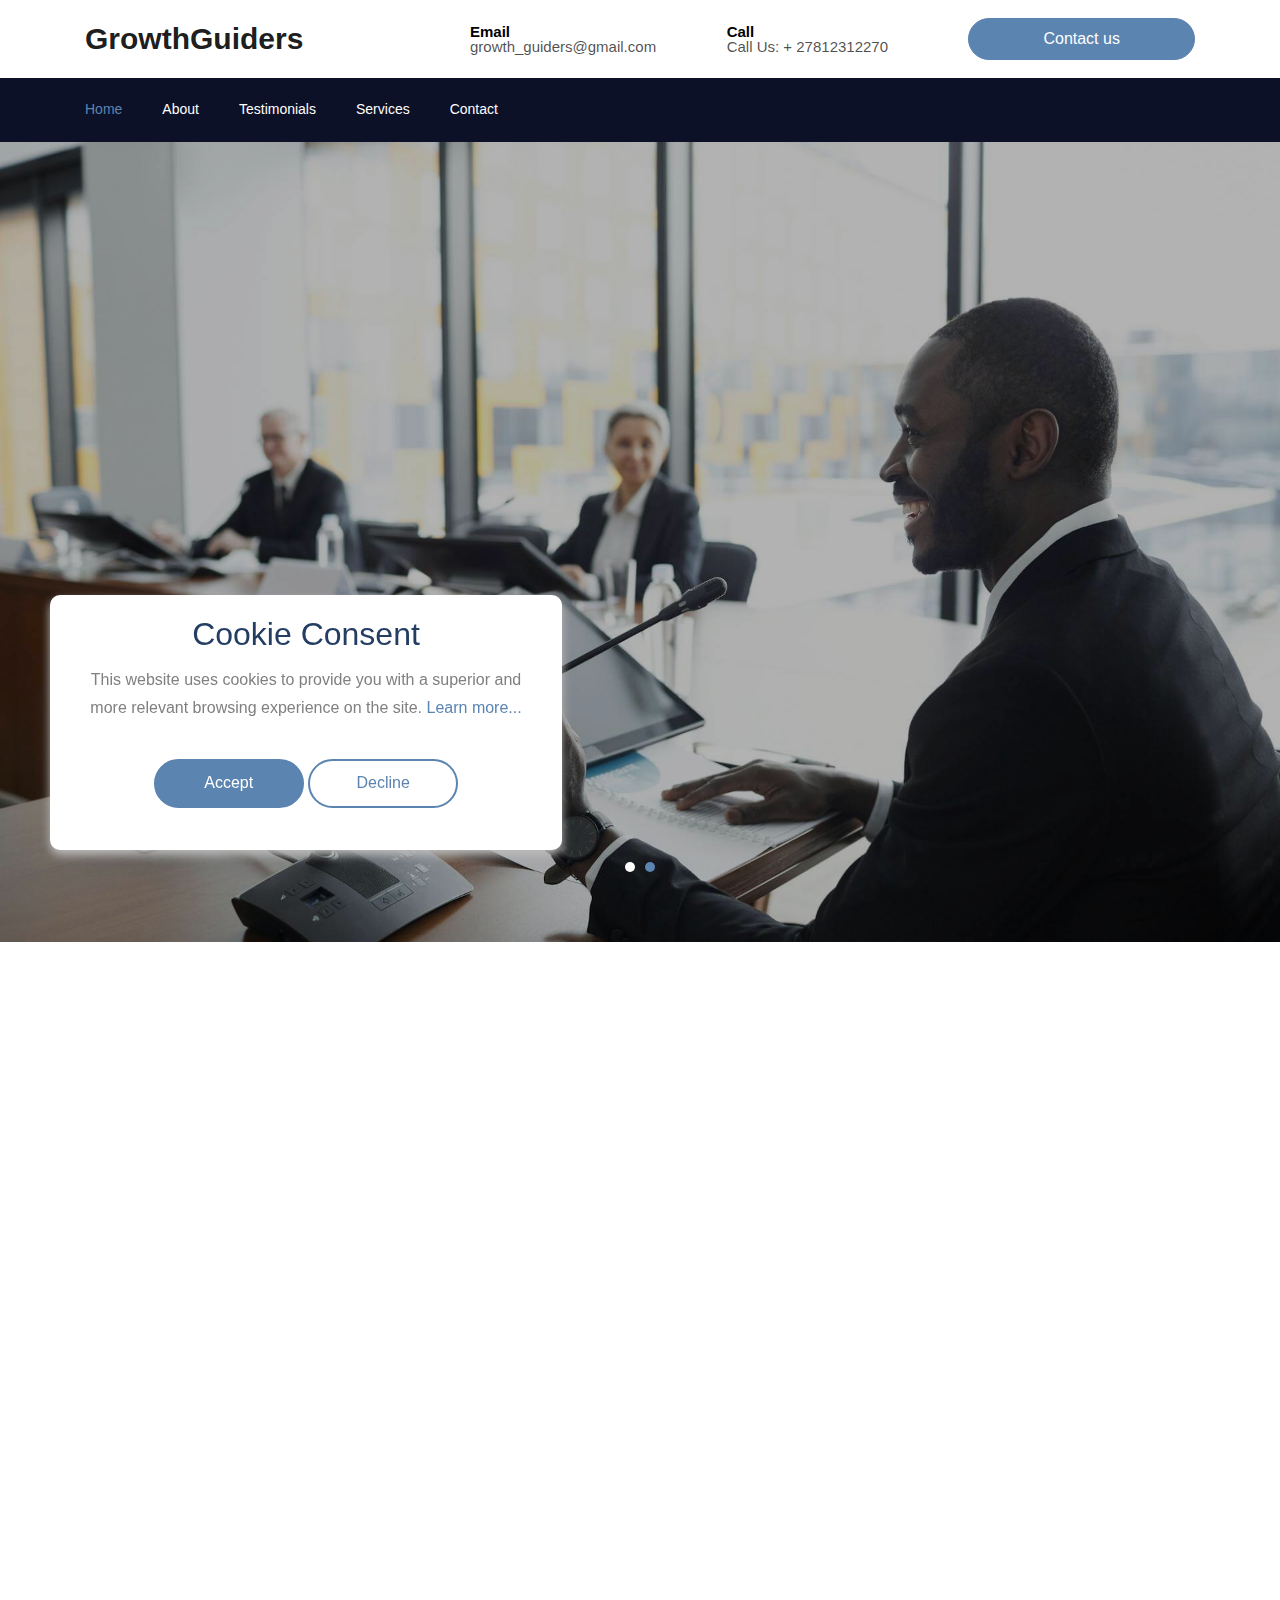
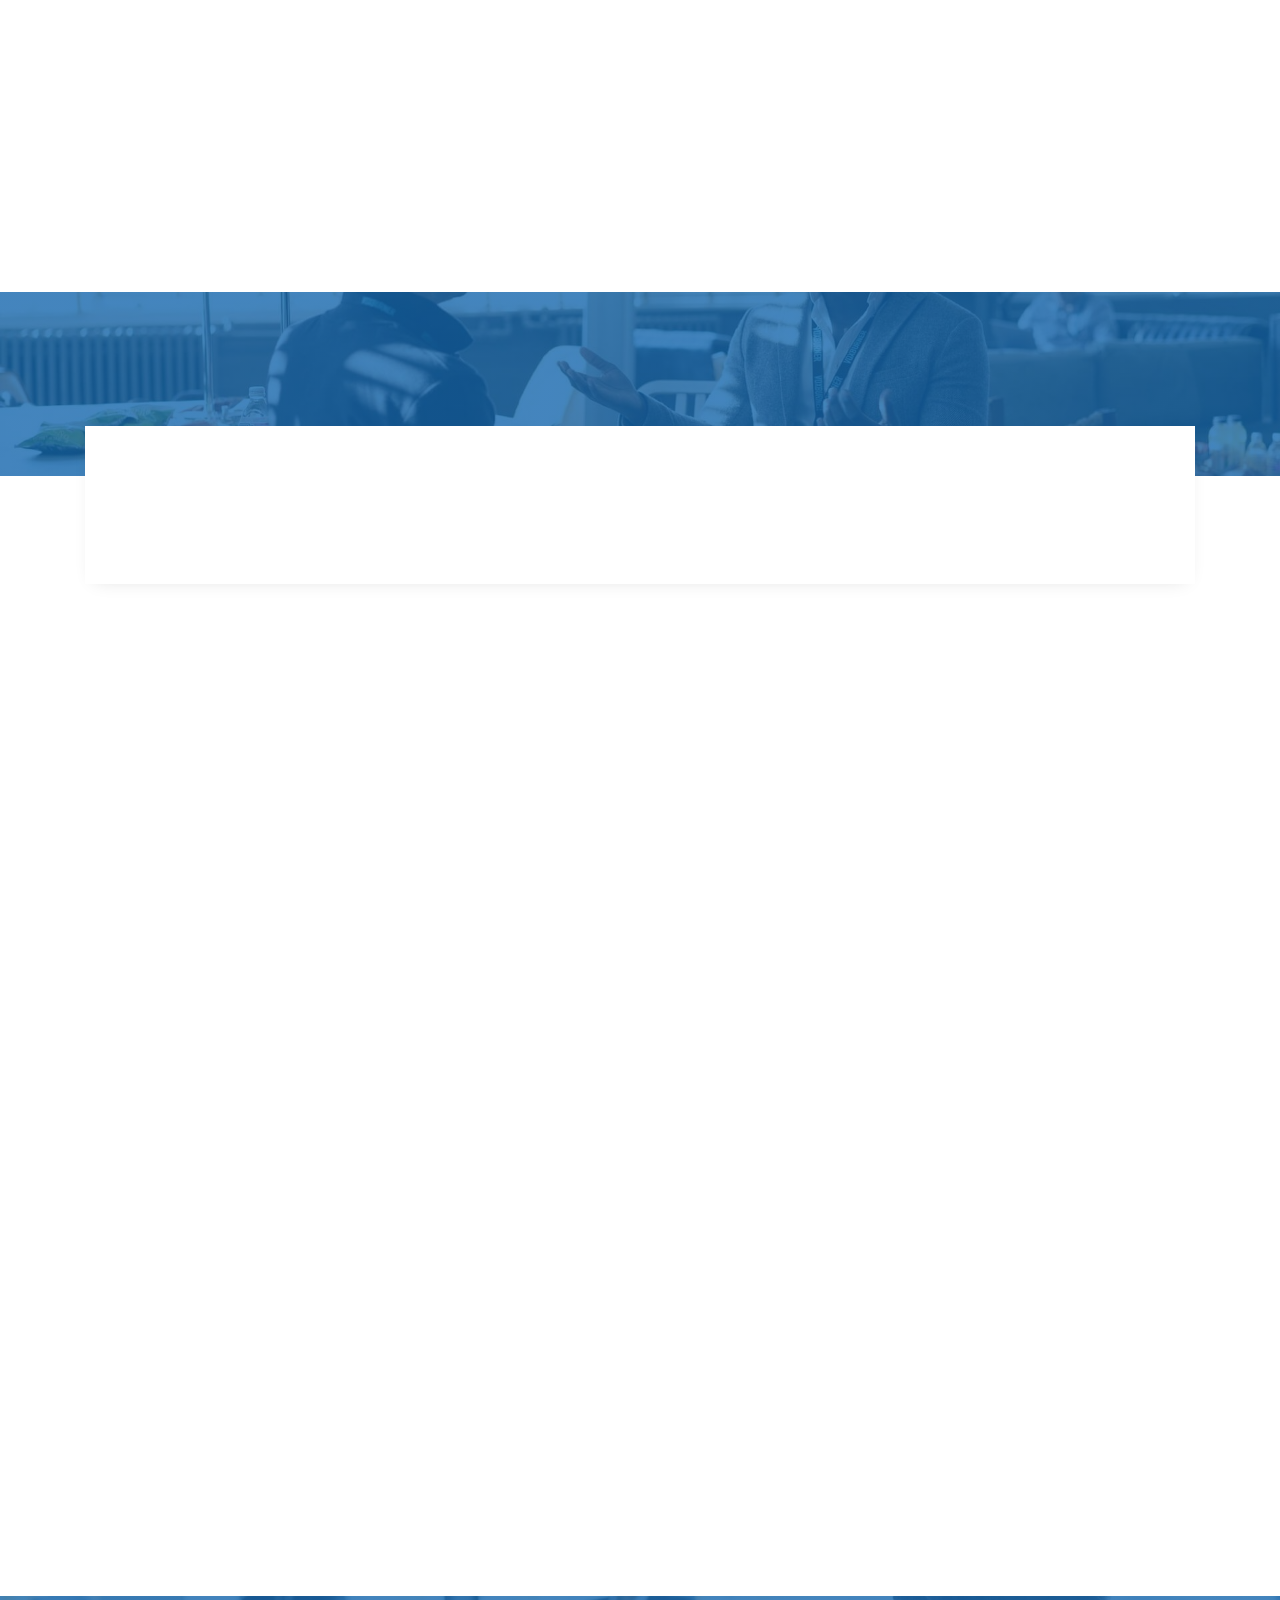
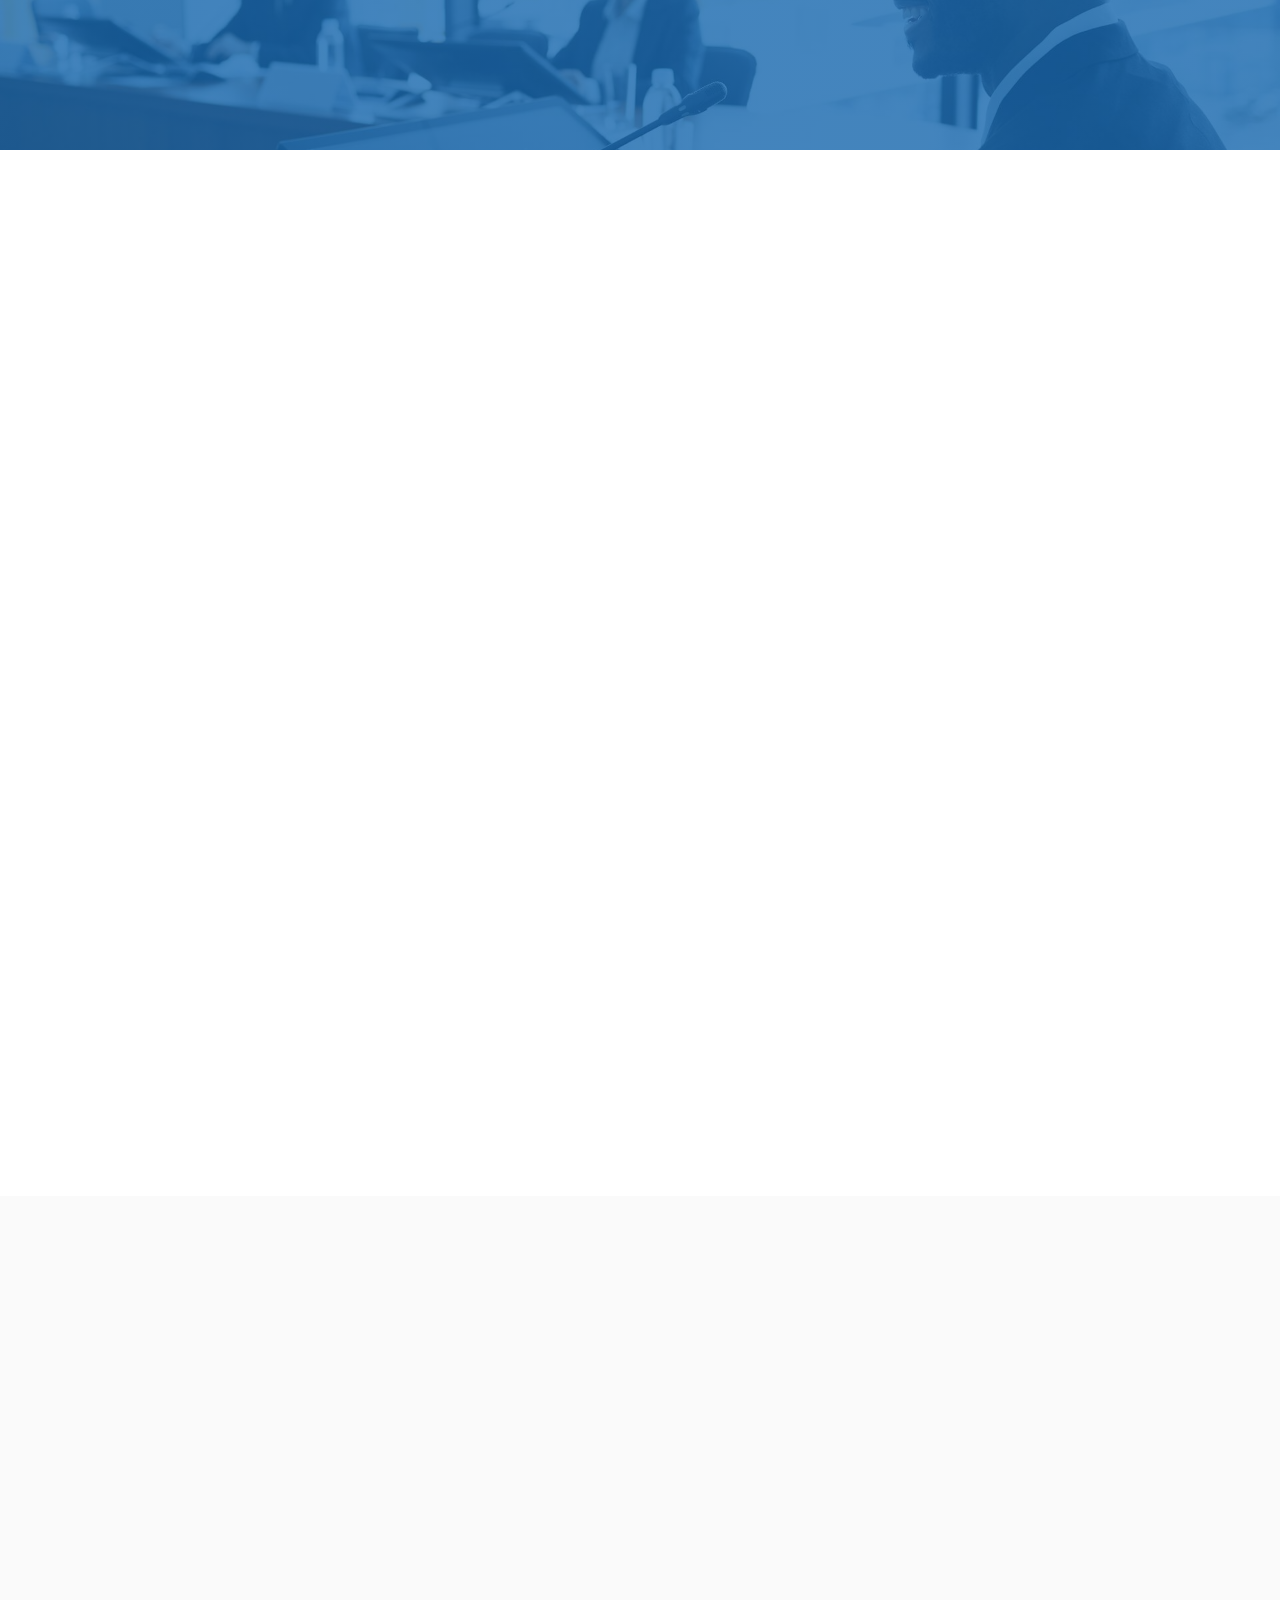
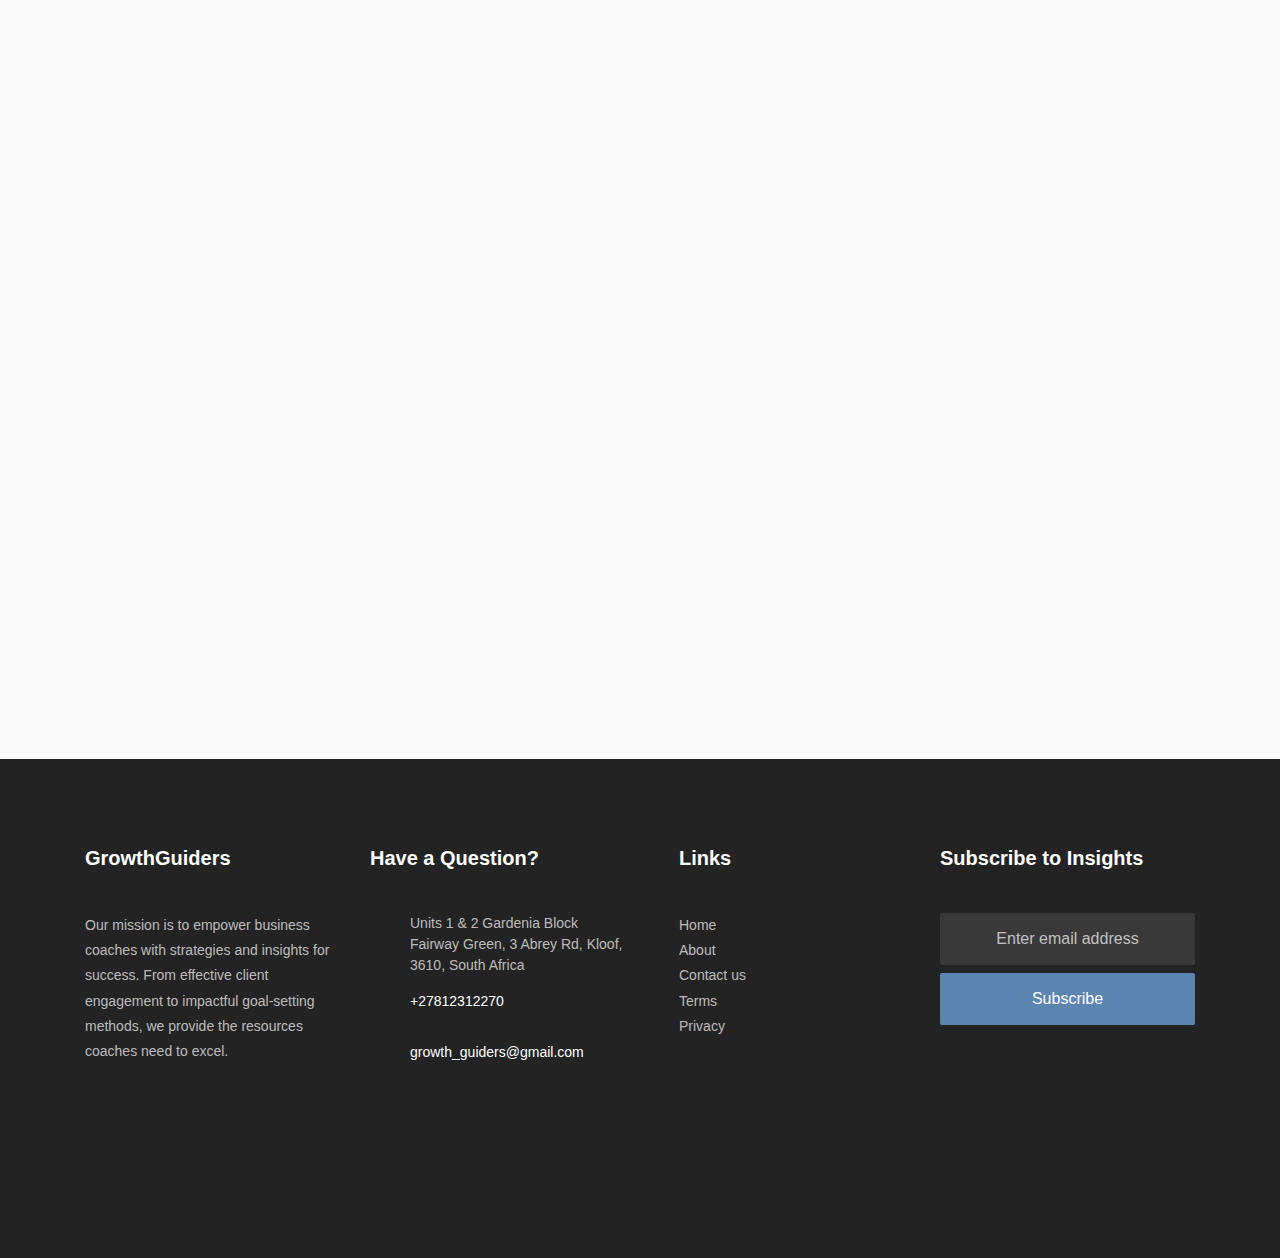
==== commit c7957c70: "WIP" ====
--- a/index.html
+++ b/index.html
@@ -26,7 +26,7 @@
         />
 
         <link rel="stylesheet" href="css/flaticon.css" />
-        <link rel="stylesheet" href="css/icomoon.css" />
+
         <link rel="stylesheet" href="css/style.css" />
     </head>
     <body>
--- a/css/style.css
+++ b/css/style.css
@@ -1,4 +1,3 @@
-
 :root {
     --blue: #007bff;
     --indigo: #6610f2;
@@ -11212,6 +11211,12 @@
 .owl-carousel.home-slider .owl-nav .owl-next:focus span:before {
     color: #fff;
 }
+
+@media (max-width: 772px) {
+    .owl-carousel.home-slider {
+        z-index: -1;
+    }
+}
 .owl-carousel.home-slider .owl-nav .owl-prev {
     left: 50%;
     margin-left: -80px;
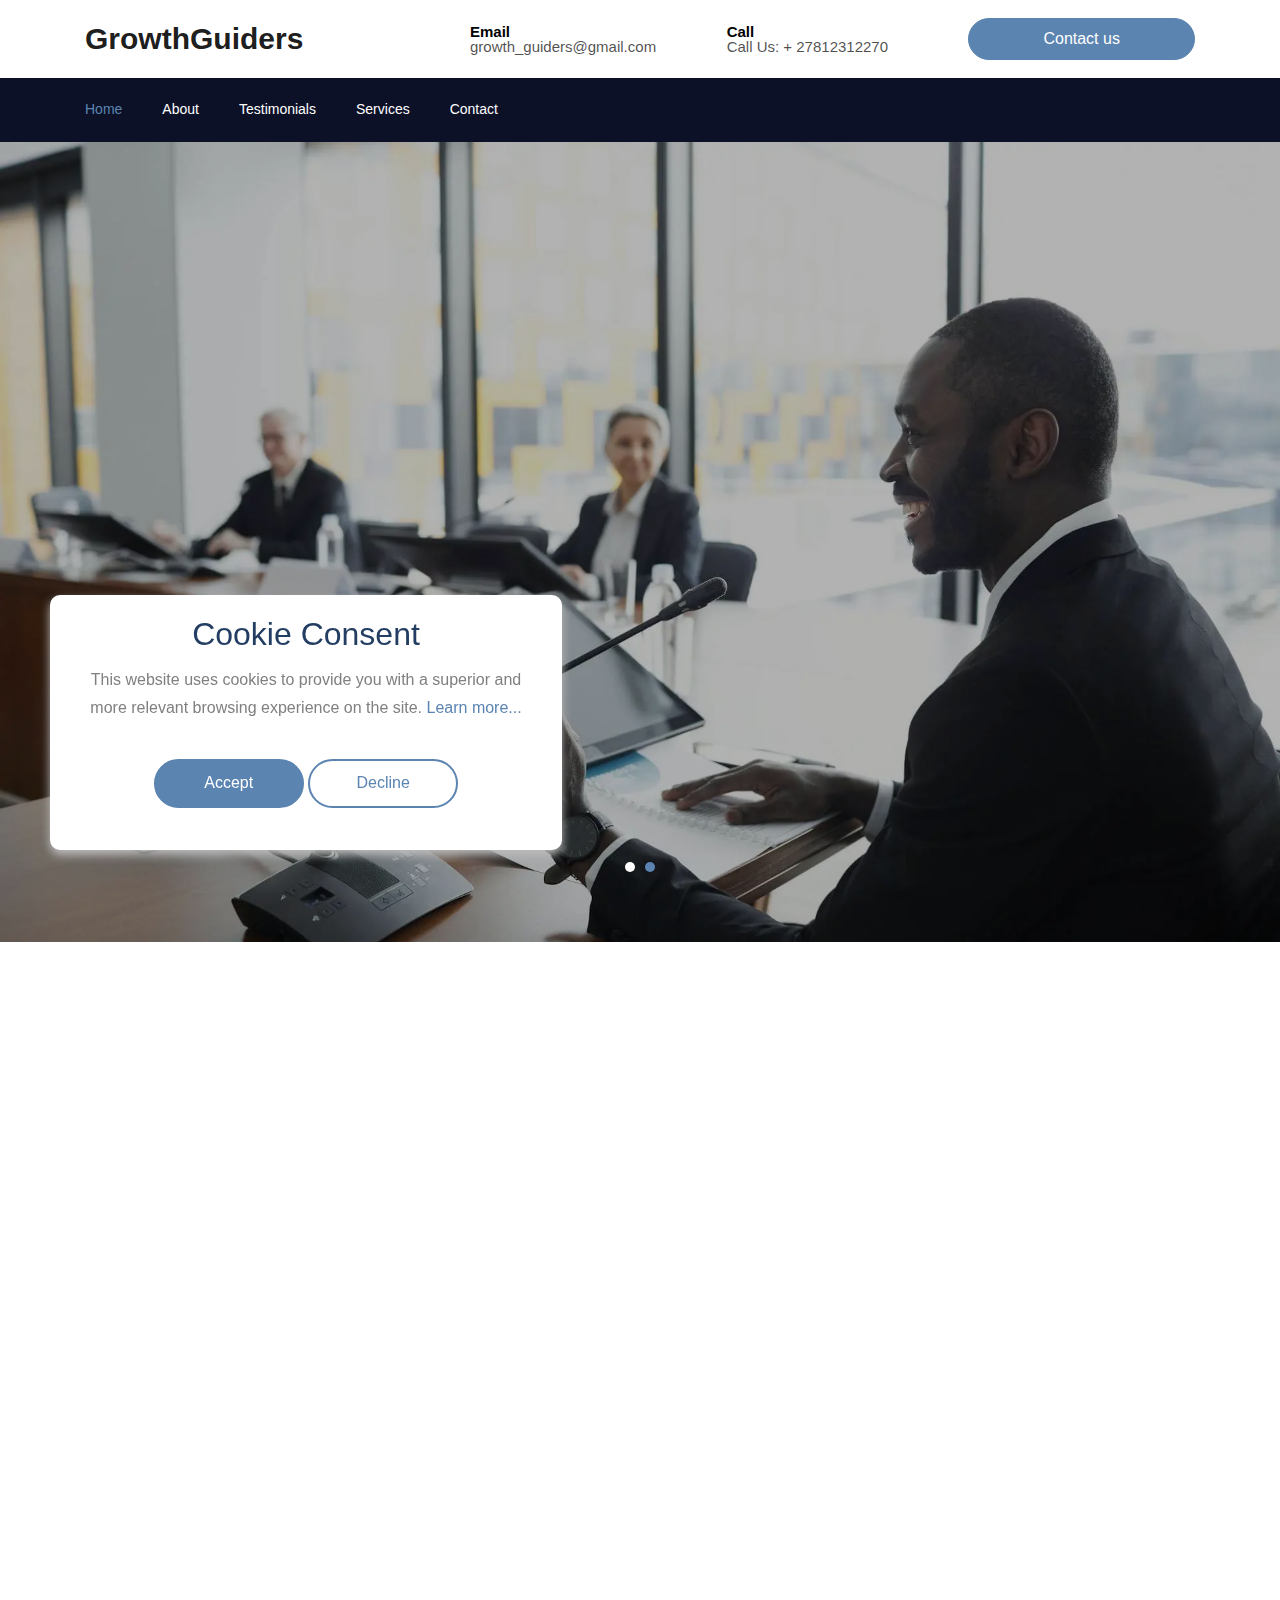
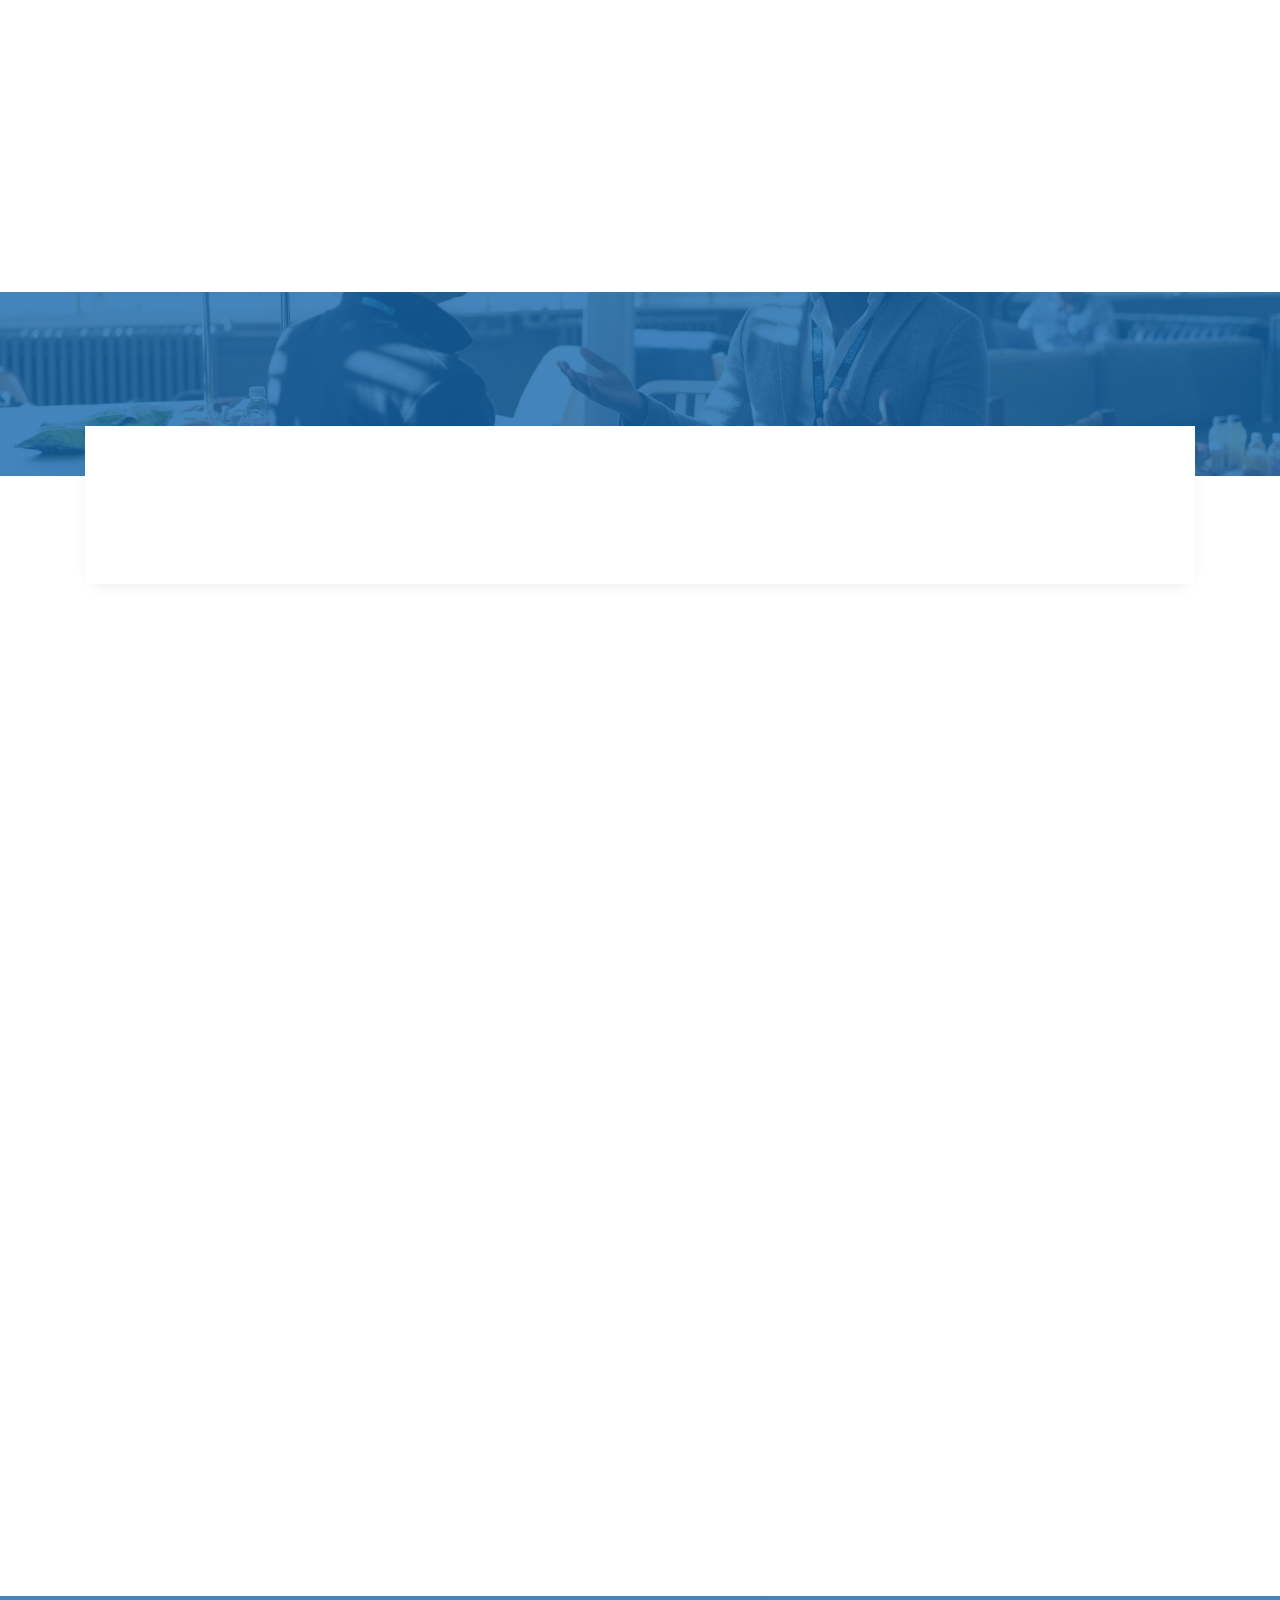
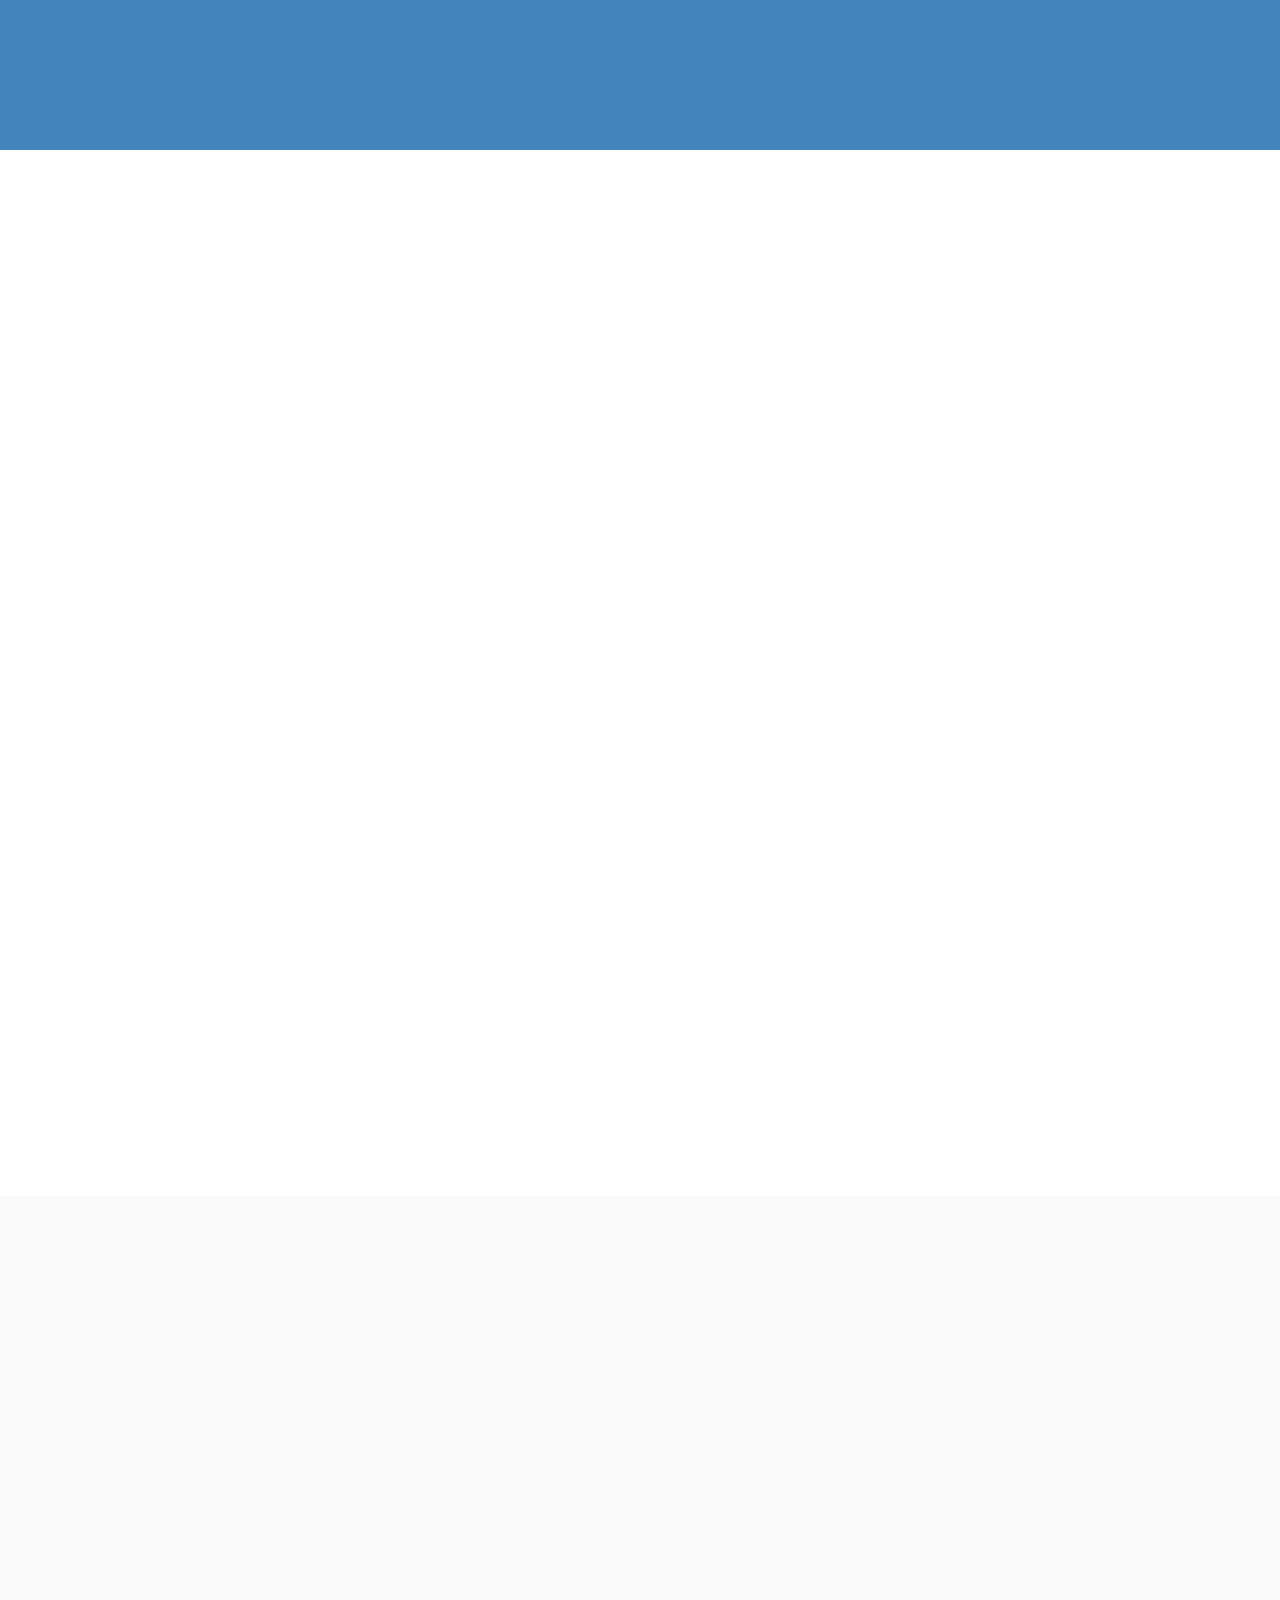
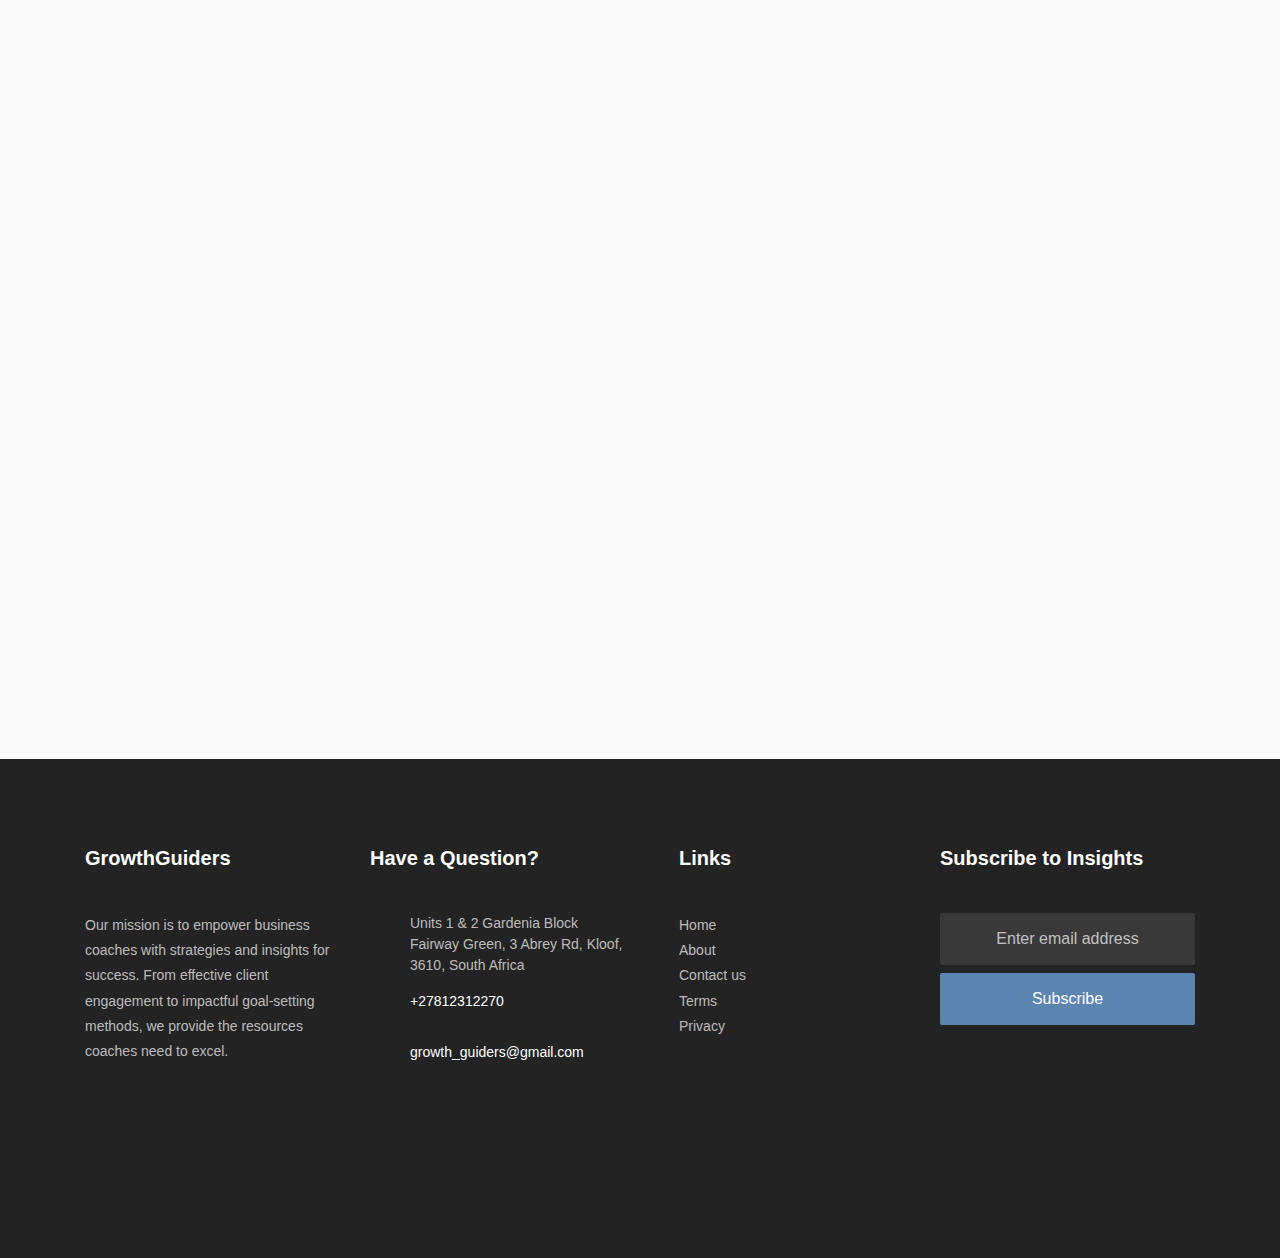
==== commit 7876a3ec: "WIP" ====
--- a/index.html
+++ b/index.html
@@ -135,7 +135,7 @@
         >
             <div
                 class="slider-item"
-                style="background-image: url(images/bg_1.jpg)"
+                style="background-image: url(images/bg_1.webp)"
             >
                 <div class="overlay"></div>
                 <div class="container">
@@ -157,7 +157,7 @@
 
             <div
                 class="slider-item"
-                style="background-image: url(images/bg_2.jpg)"
+                style="background-image: url(images/bg_2.webp)"
             >
                 <div class="overlay"></div>
                 <div class="container">
@@ -425,7 +425,7 @@
 
         <section
             class="ftco-intro ftco-no-pb img"
-            style="background-image: url(images/bg_1.jpg)"
+            style="background-image: url(images/)"
         >
             <div class="container">
                 <div class="row justify-content-center">
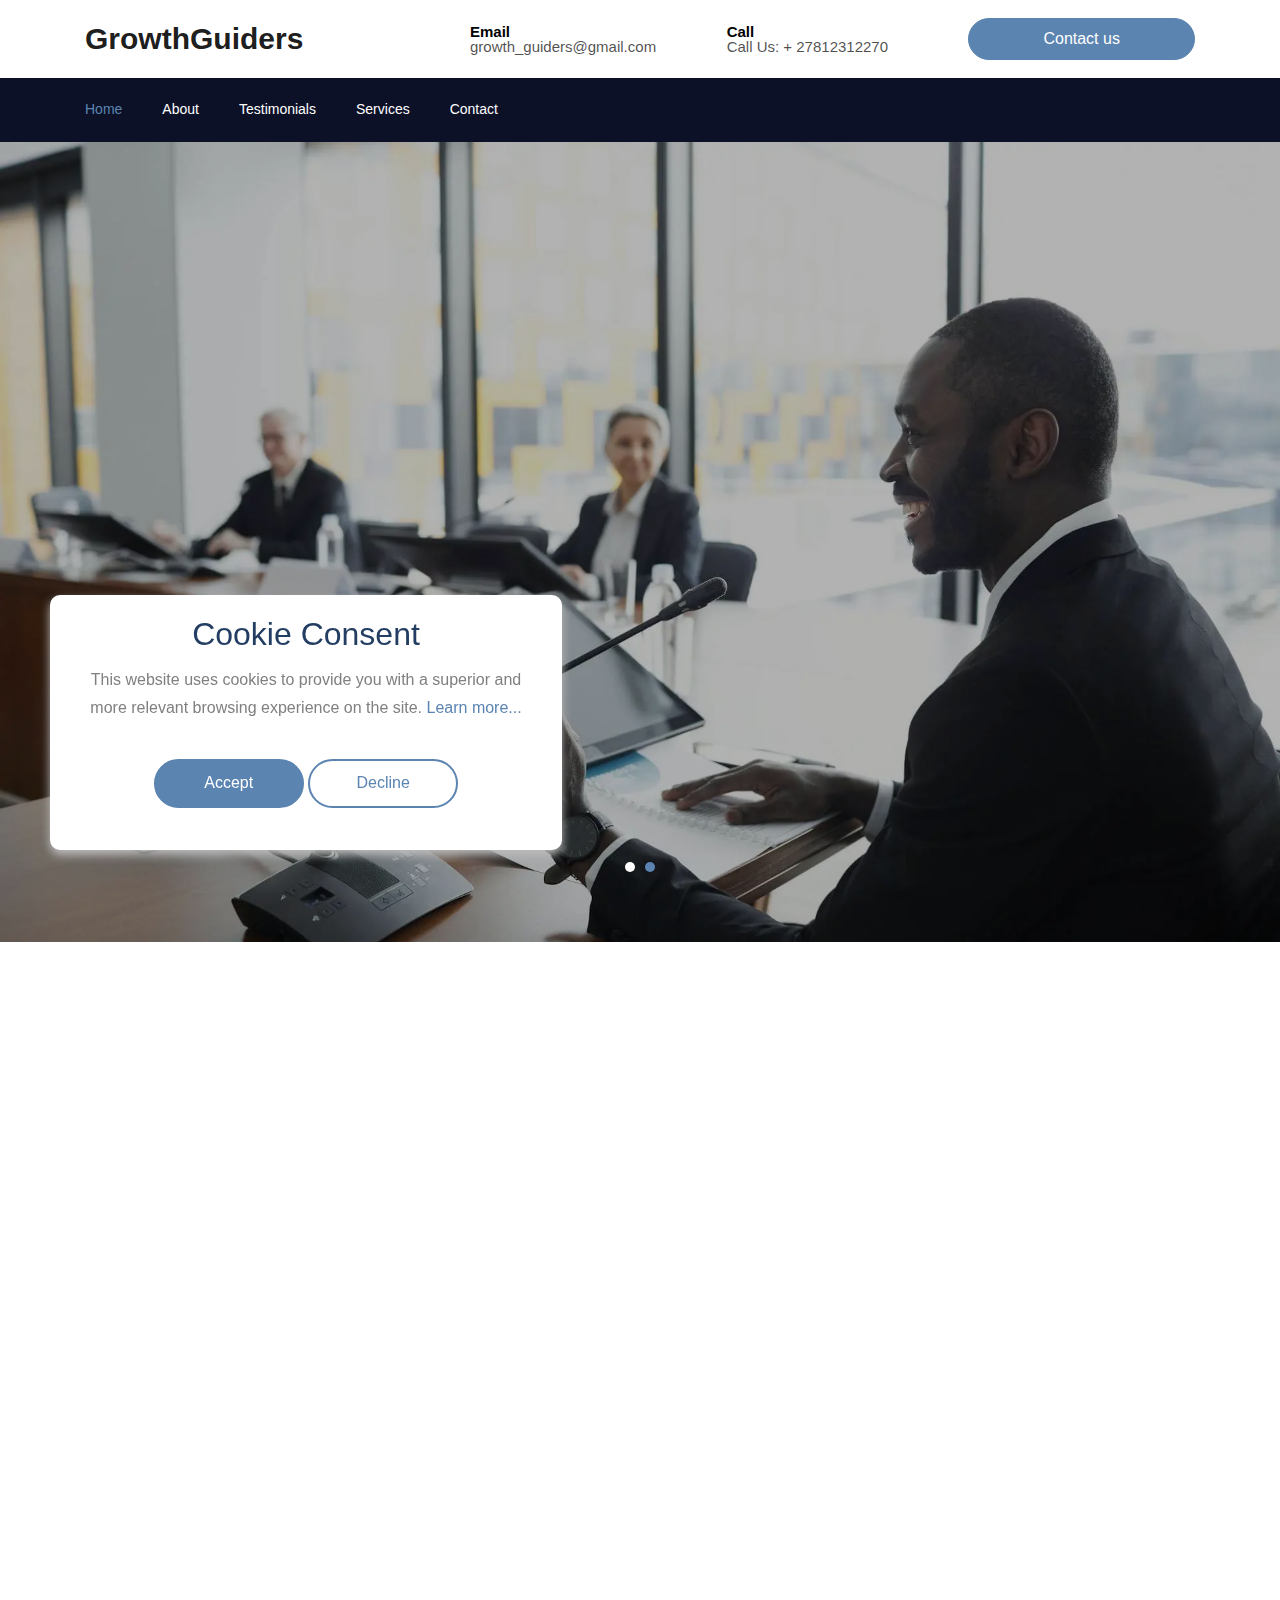
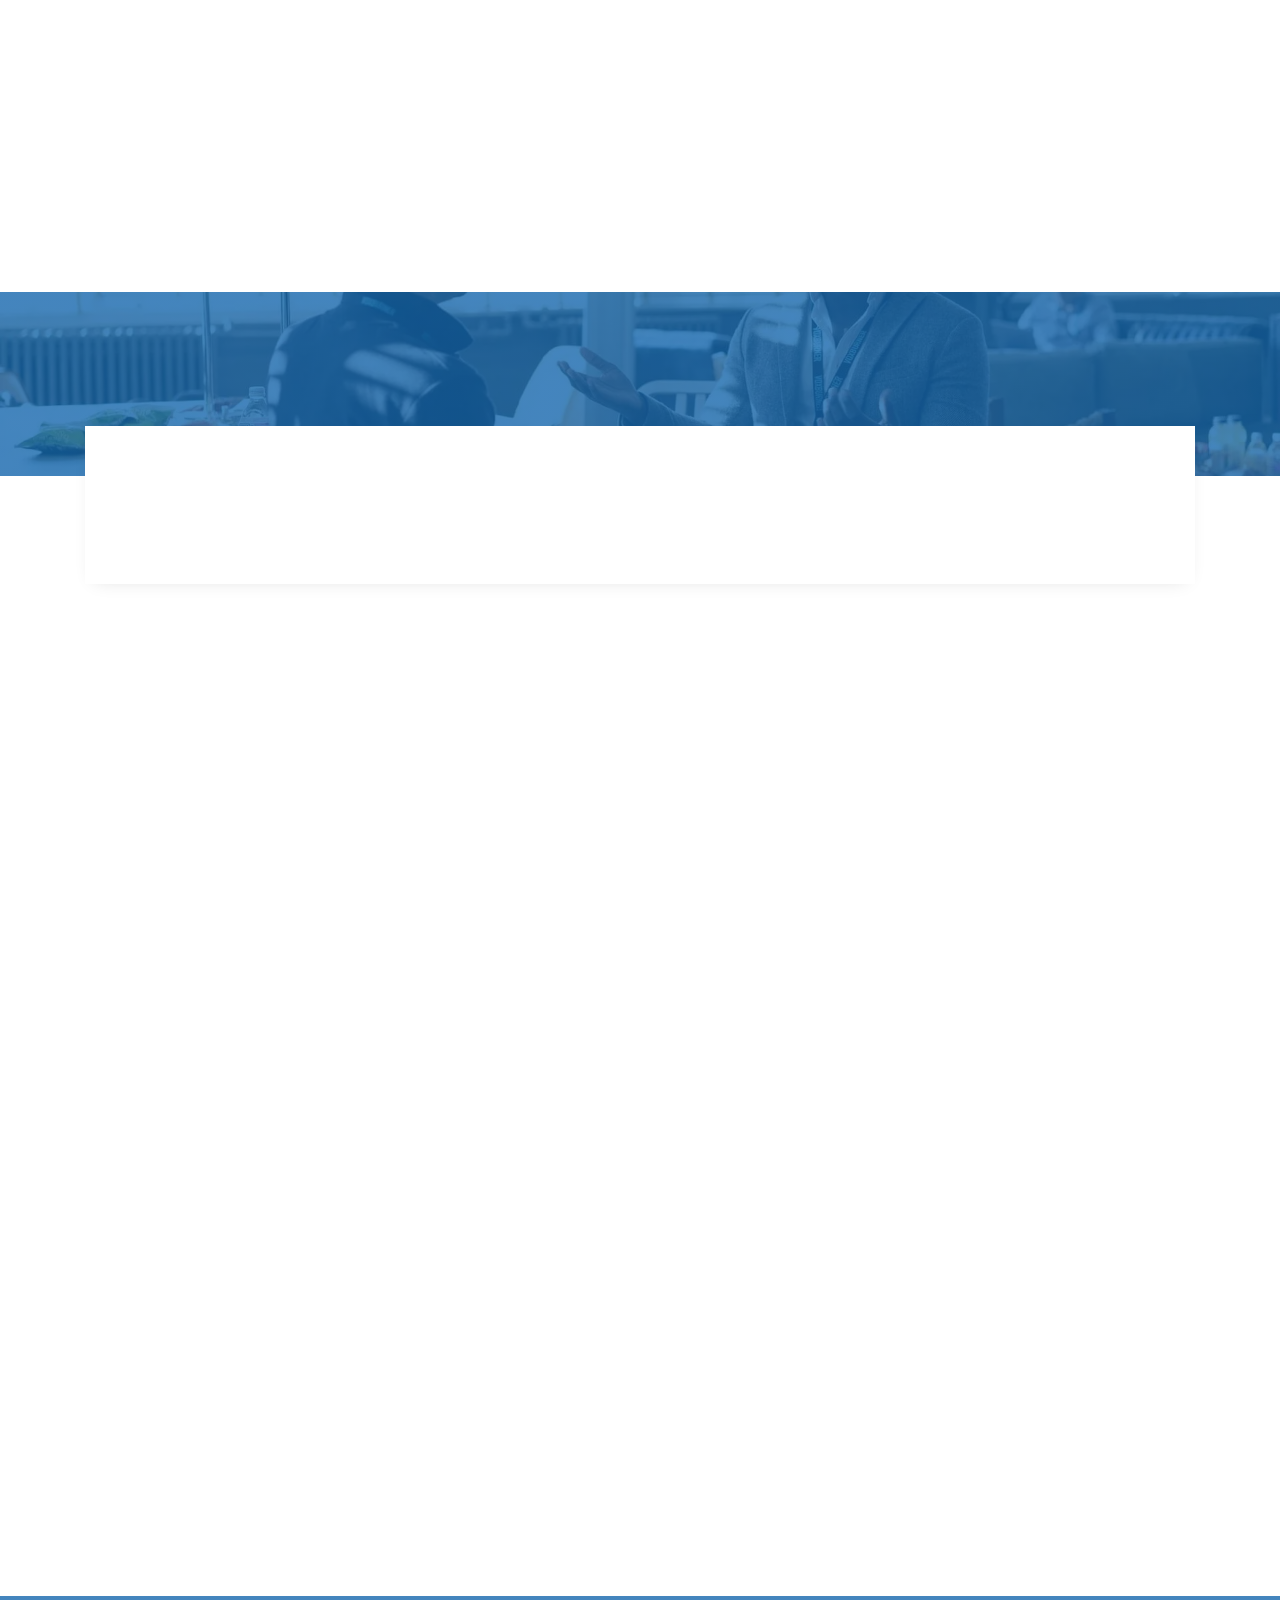
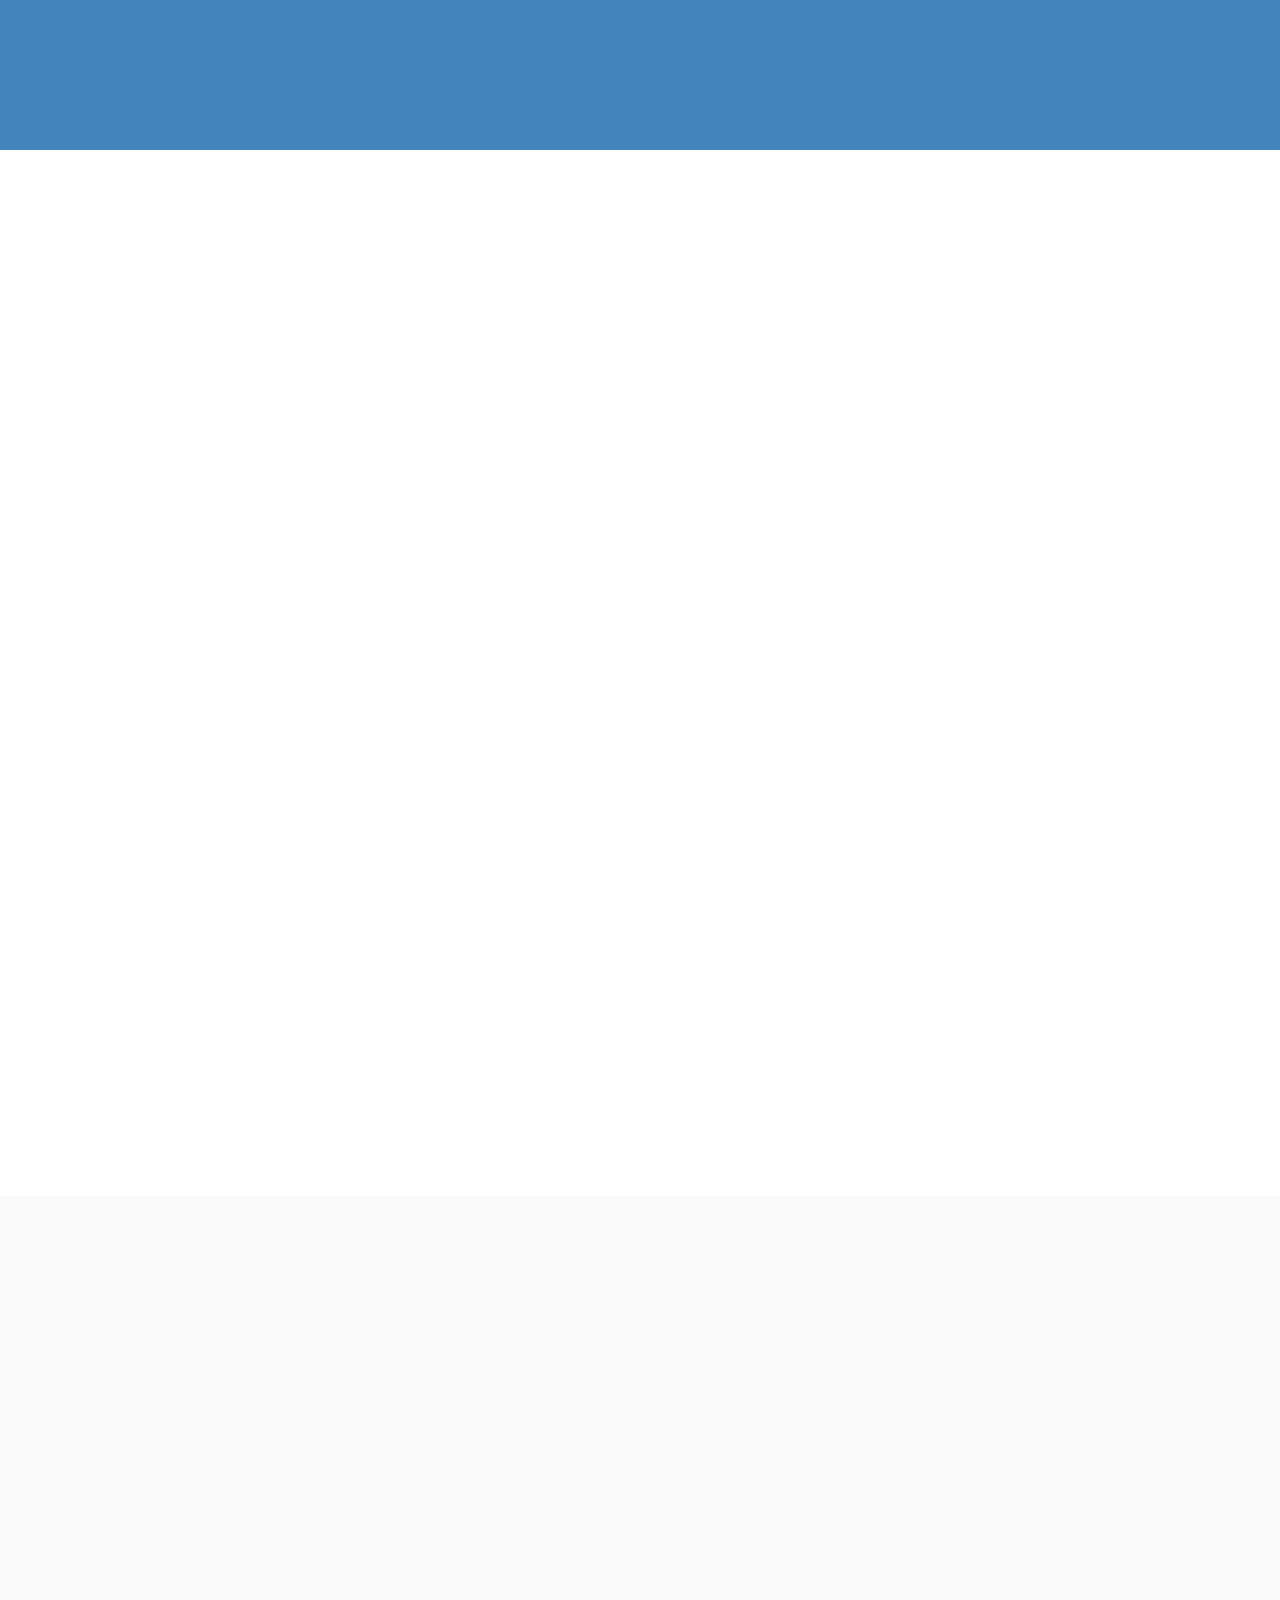
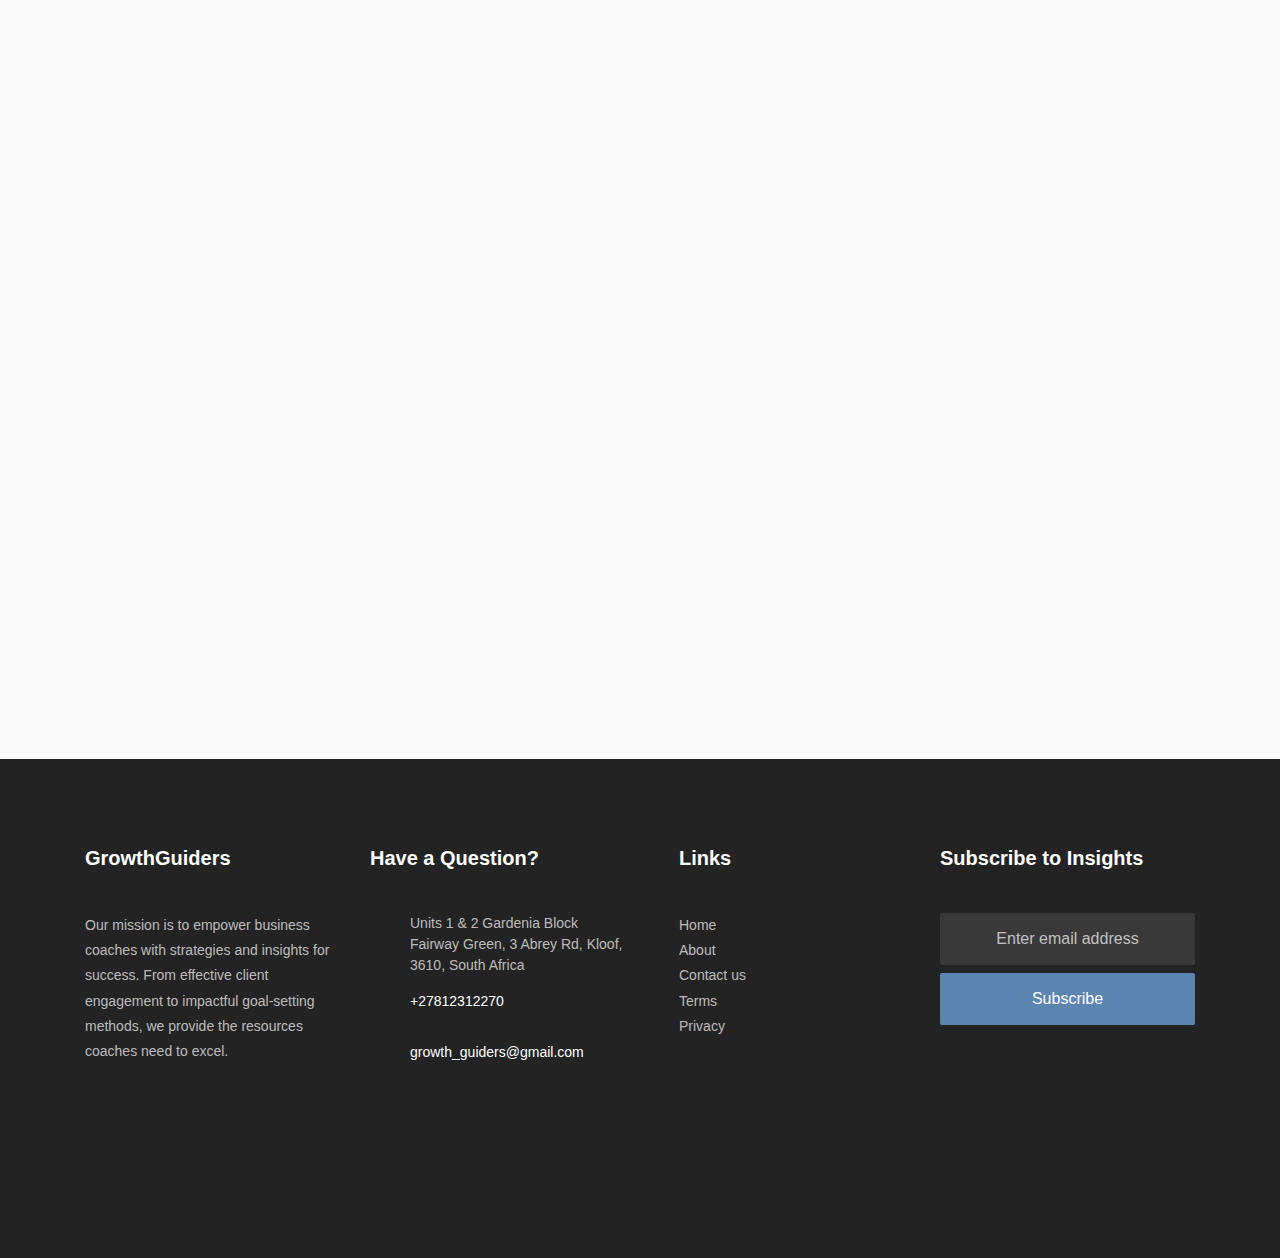
==== commit b53f2355: "WIP" ====
--- a/index.html
+++ b/index.html
@@ -186,7 +186,7 @@
                     >
                         <div class="wrap-about-border ftco-animate">
                             <img
-                                src="images/approach.jpg"
+                                src="images/approach.webp"
                                 class="img"
                                 style="object-fit: cover"
                                 height="400"
@@ -225,7 +225,7 @@
 
         <section
             class="ftco-intro ftco-no-pb img"
-            style="background-image: url(images/bg_3.jpg)"
+            style="background-image: url(images/bg_3.webp)"
         >
             <div class="container">
                 <div class="row justify-content-center mb-5">
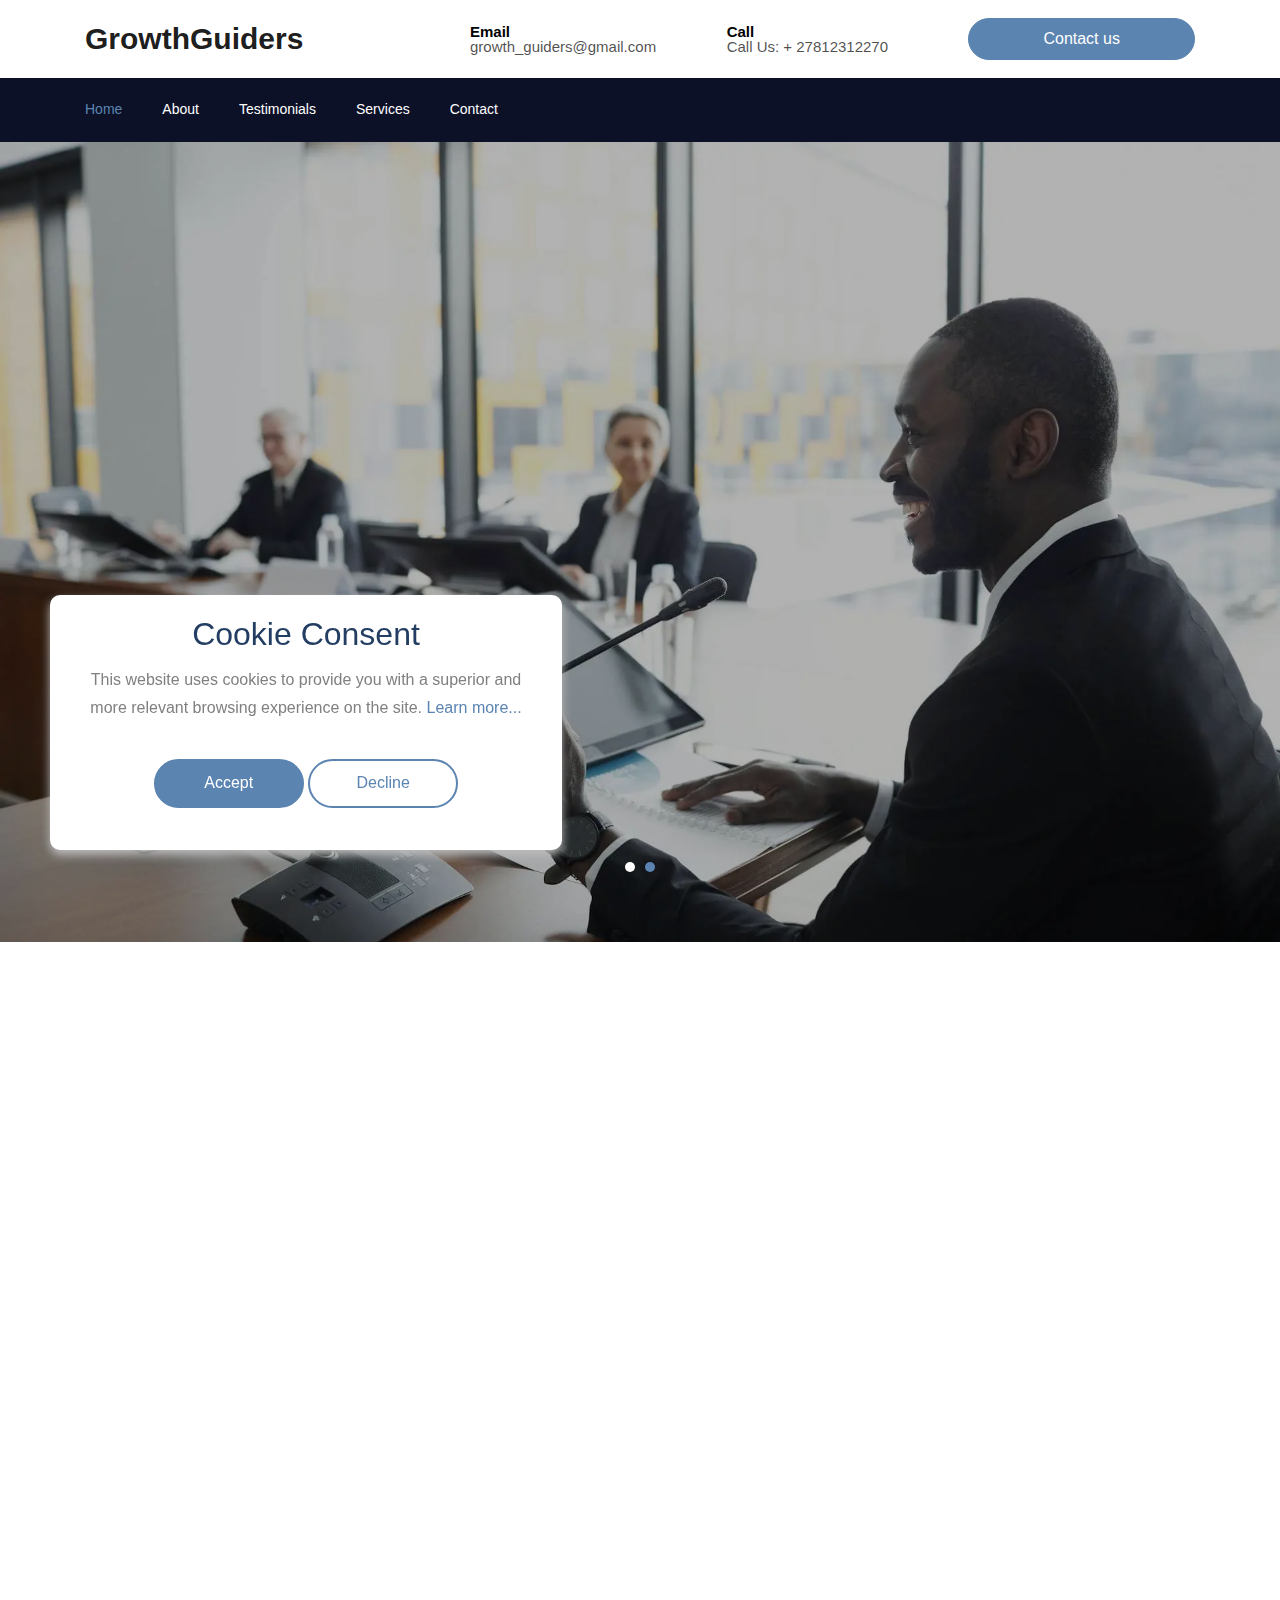
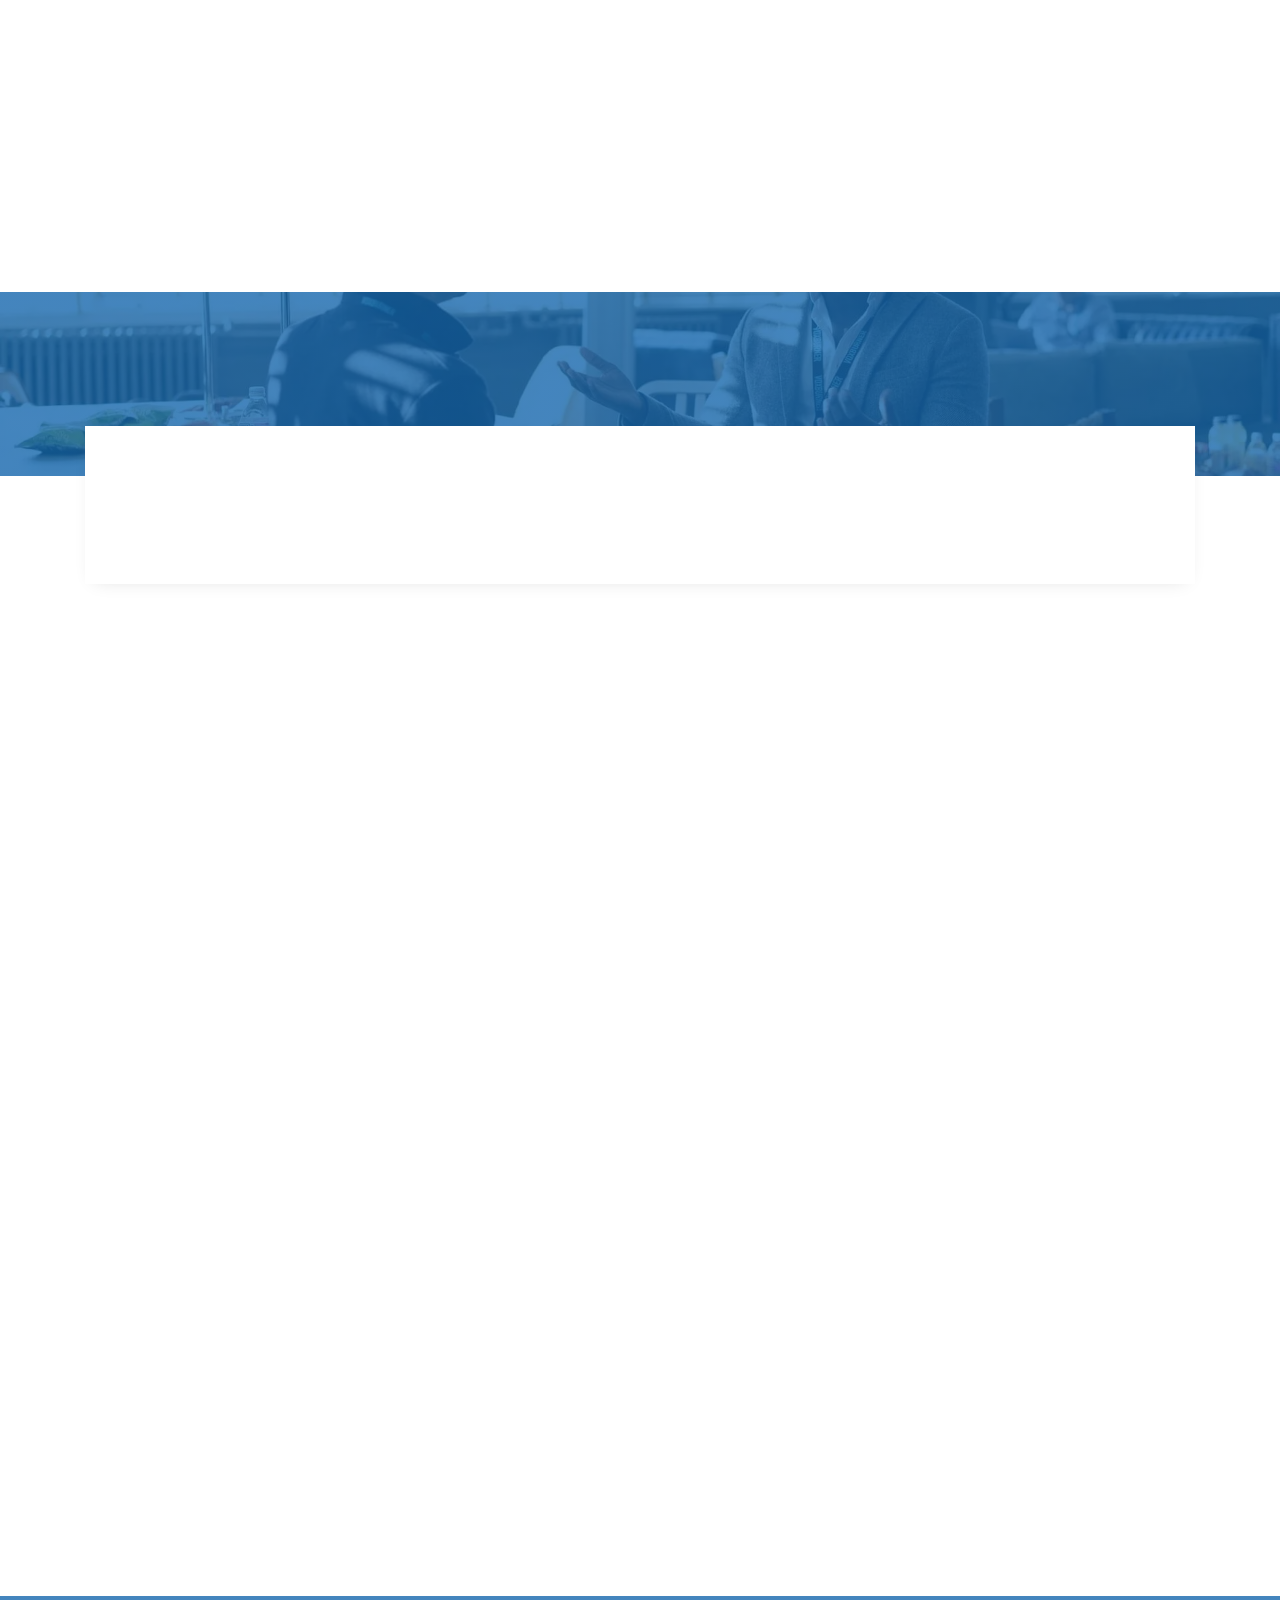
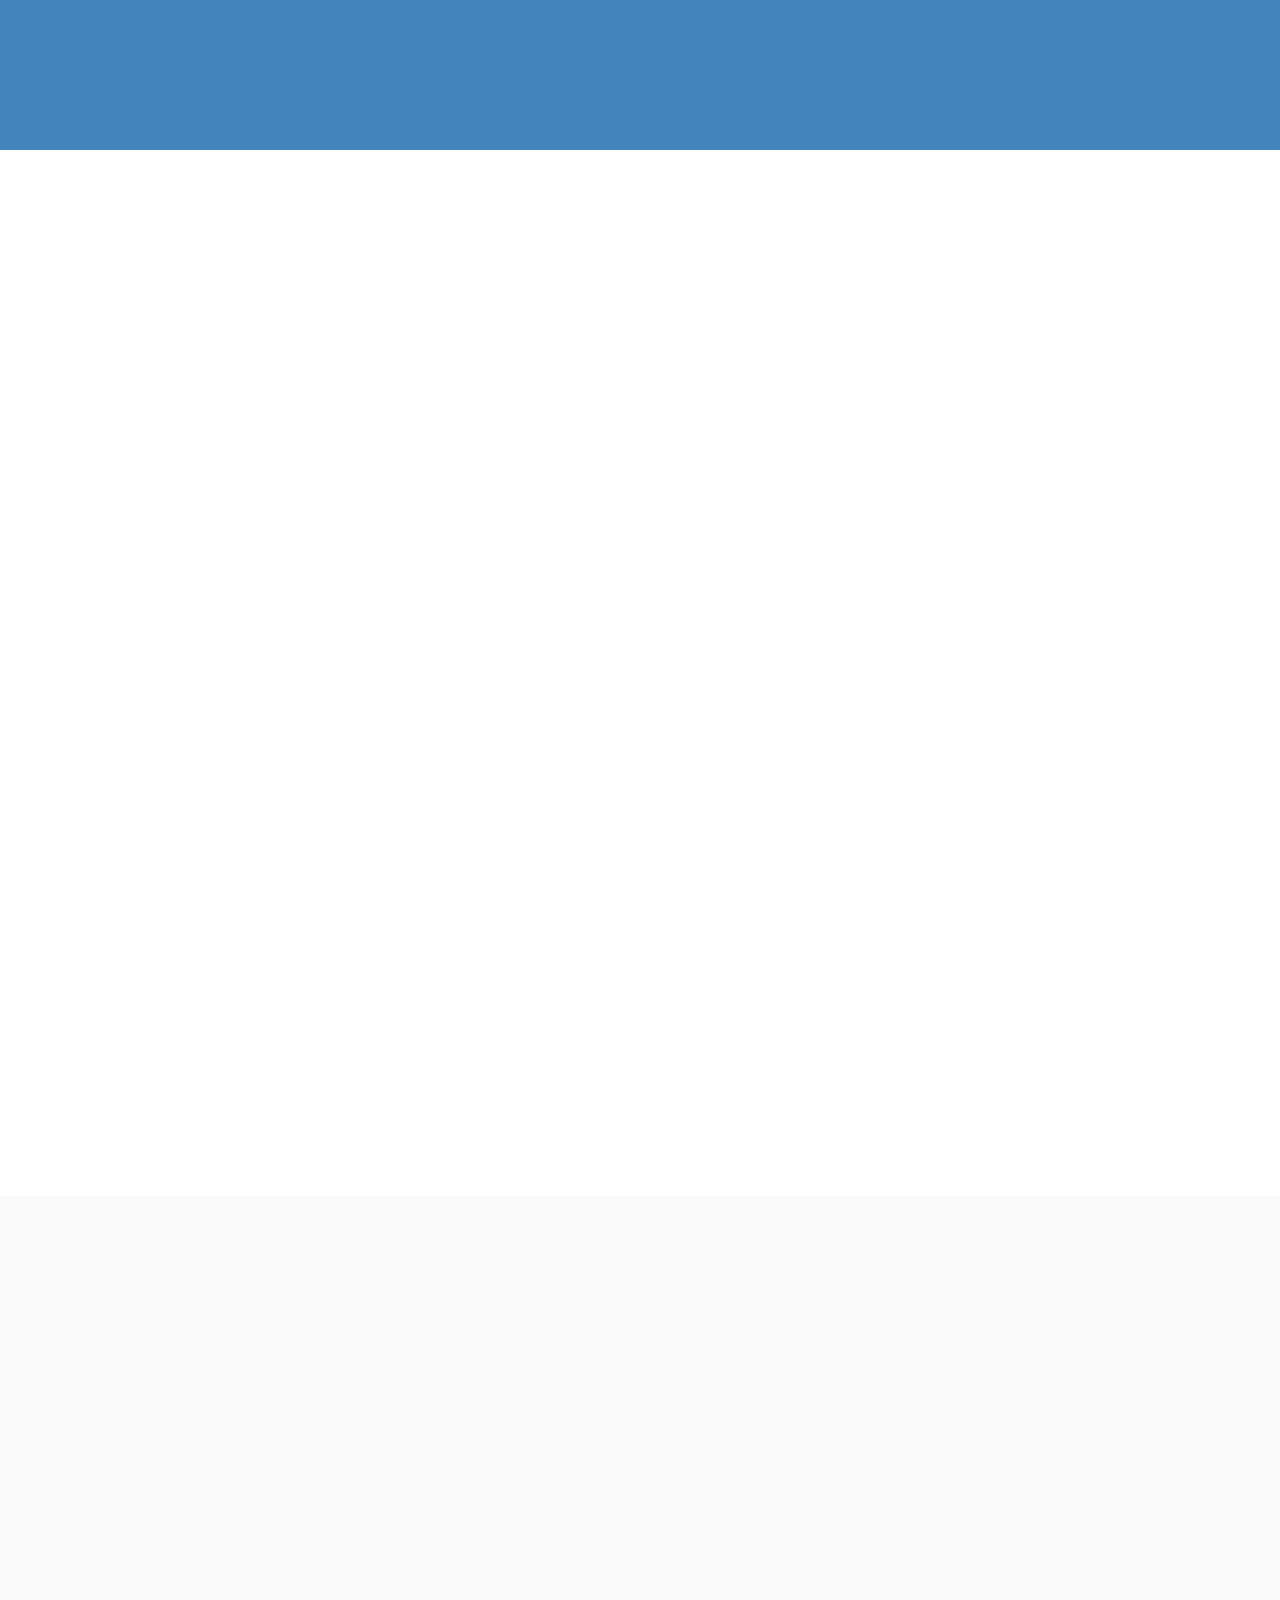
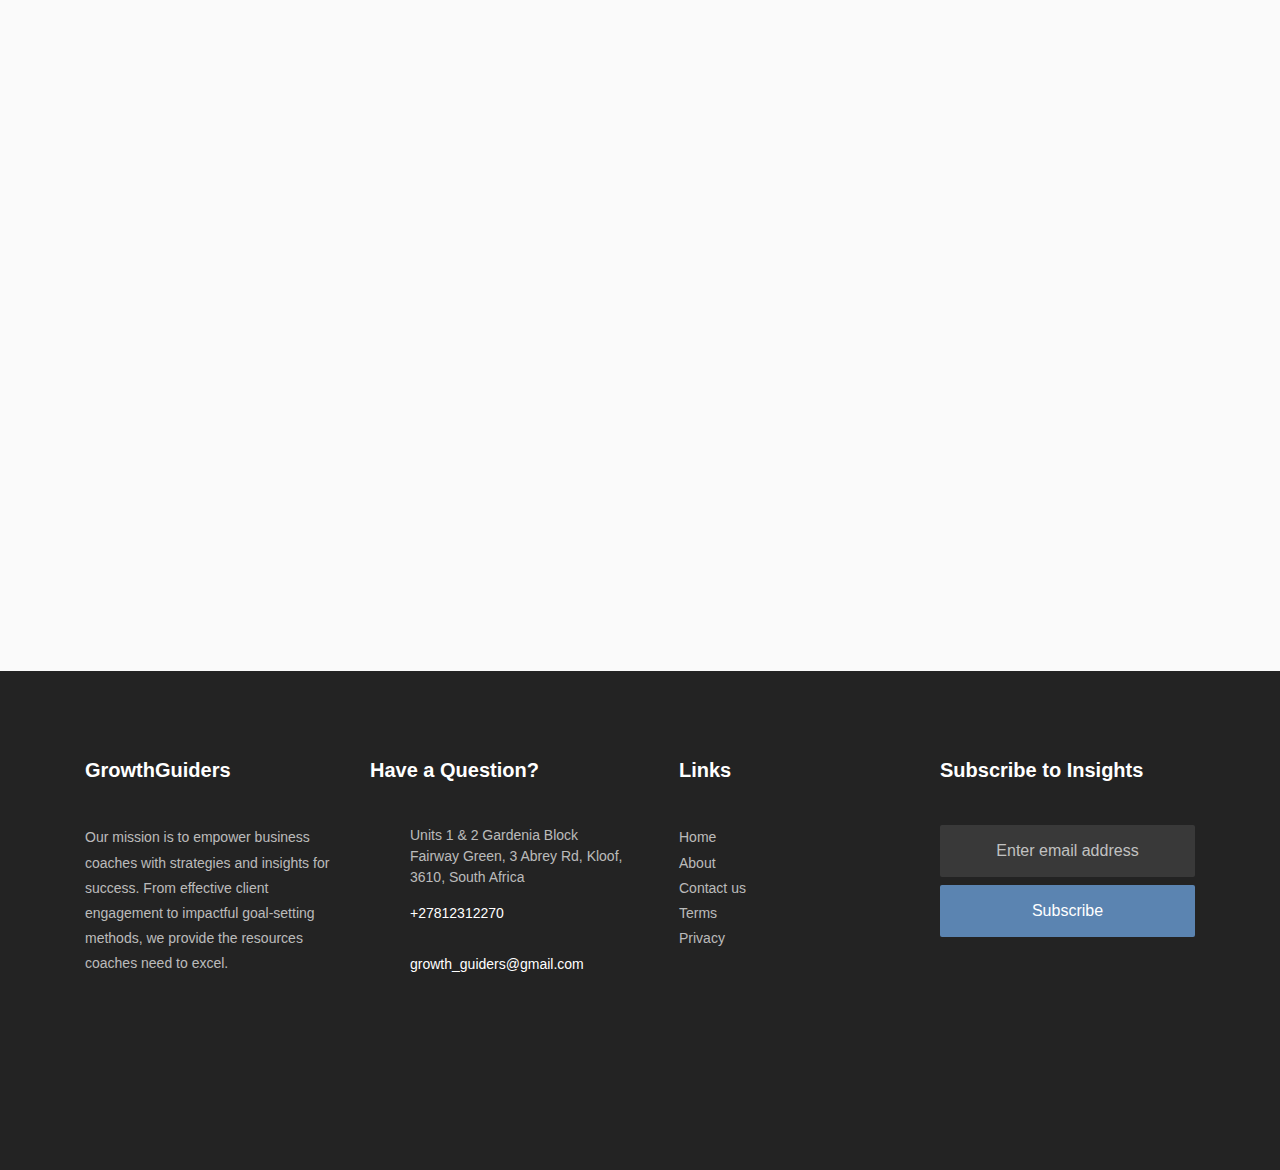
==== commit b016e14e: "change image extention" ====
--- a/index.html
+++ b/index.html
@@ -476,7 +476,7 @@
                     <div class="col-md-3">
                         <div
                             class="project img ftco-animate d-flex justify-content-center align-items-center"
-                            style="background-image: url(images/project-2.jpg)"
+                            style="background-image: url(images/project-2.webp)"
                         >
                             <div class="overlay"></div>
                             <div class="text text-center p-4">
@@ -489,7 +489,7 @@
                     <div class="col-md-3">
                         <div
                             class="project img ftco-animate d-flex justify-content-center align-items-center"
-                            style="background-image: url(images/project-1.jpg)"
+                            style="background-image: url(images/project-1.webp)"
                         >
                             <div class="overlay"></div>
                             <div class="text text-center p-4">
@@ -503,7 +503,7 @@
                     <div class="col-md-3">
                         <div
                             class="project img ftco-animate d-flex justify-content-center align-items-center"
-                            style="background-image: url(images/project-3.jpg)"
+                            style="background-image: url(images/project-3.webp)"
                         >
                             <div class="overlay"></div>
                             <div class="text text-center p-4">
@@ -519,7 +519,7 @@
                     <div class="col-md-3">
                         <div
                             class="project img ftco-animate d-flex justify-content-center align-items-center"
-                            style="background-image: url(images/project-4.jpg)"
+                            style="background-image: url(images/project-4.webp)"
                         >
                             <div class="overlay"></div>
                             <div class="text text-center p-4">
@@ -532,7 +532,7 @@
                     <div class="col-md-3">
                         <div
                             class="project img ftco-animate d-flex justify-content-center align-items-center"
-                            style="background-image: url(images/project-5.jpg)"
+                            style="background-image: url(images/project-5.webp)"
                         >
                             <div class="overlay"></div>
                             <div class="text text-center p-4">
@@ -545,7 +545,7 @@
                     <div class="col-md-3">
                         <div
                             class="project img ftco-animate d-flex justify-content-center align-items-center"
-                            style="background-image: url(images/project-6.jpg)"
+                            style="background-image: url(images/project-6.webp)"
                         >
                             <div class="overlay"></div>
                             <div class="text text-center p-4">
@@ -561,7 +561,7 @@
                     <div class="col-md-3">
                         <div
                             class="project img ftco-animate d-flex justify-content-center align-items-center"
-                            style="background-image: url(images/project-7.jpg)"
+                            style="background-image: url(images/project-7.webp)"
                         >
                             <div class="overlay"></div>
                             <div class="text text-center p-4">
@@ -574,7 +574,7 @@
                     <div class="col-md-3">
                         <div
                             class="project img ftco-animate d-flex justify-content-center align-items-center"
-                            style="background-image: url(images/project-8.jpg)"
+                            style="background-image: url(images/project-8.webp)"
                         >
                             <div class="overlay"></div>
                             <div class="text text-center p-4">
@@ -612,13 +612,13 @@
                     </div>
                 </div>
                 <div class="row">
-                    <div class="col-md-6 col-lg-4 ftco-animate">
+                    <div class="col-md-6 col-lg-6 ftco-animate">
                         <div class="blog-entry">
                             <a
                                 href="blog-single.html"
                                 class="block-20 d-flex align-items-end"
                                 style="
-                                    background-image: url('images/image_1.jpg');
+                                    background-image: url('images/image_1.webp');
                                 "
                             >
                                 <div class="meta-date text-center p-2">
@@ -641,13 +641,13 @@
                             </div>
                         </div>
                     </div>
-                    <div class="col-md-6 col-lg-4 ftco-animate">
+                    <div class="col-md-6 col-lg-6 ftco-animate">
                         <div class="blog-entry">
                             <a
                                 href="blog-single.html"
                                 class="block-20 d-flex align-items-end"
                                 style="
-                                    background-image: url('images/image_2.jpg');
+                                    background-image: url('images/image_2.webp');
                                 "
                             >
                                 <div class="meta-date text-center p-2">
@@ -668,35 +668,6 @@
                                     relationships with clients and learn
                                     effective ways to create trust and rapport
                                     as a foundation for impactful coaching.
-                                </p>
-                            </div>
-                        </div>
-                    </div>
-                    <div class="col-md-6 col-lg-4 ftco-animate">
-                        <div class="blog-entry">
-                            <a
-                                href="blog-single.html"
-                                class="block-20 d-flex align-items-end"
-                                style="
-                                    background-image: url('images/image_3.jpg');
-                                "
-                            >
-                                <div class="meta-date text-center p-2">
-                                    <span class="day">11</span>
-                                    <span class="mos">September</span>
-                                    <span class="yr">2023</span>
-                                </div>
-                            </a>
-                            <div class="text bg-white p-4">
-                                <h3 class="heading">
-                                    <a>Top Techniques for Coaching Success</a>
-                                </h3>
-                                <p>
-                                    Uncover essential coaching techniques that
-                                    can enhance your effectiveness as a business
-                                    coach. From active listening to powerful
-                                    questioning, this article covers tools to
-                                    elevate your sessions.
                                 </p>
                             </div>
                         </div>
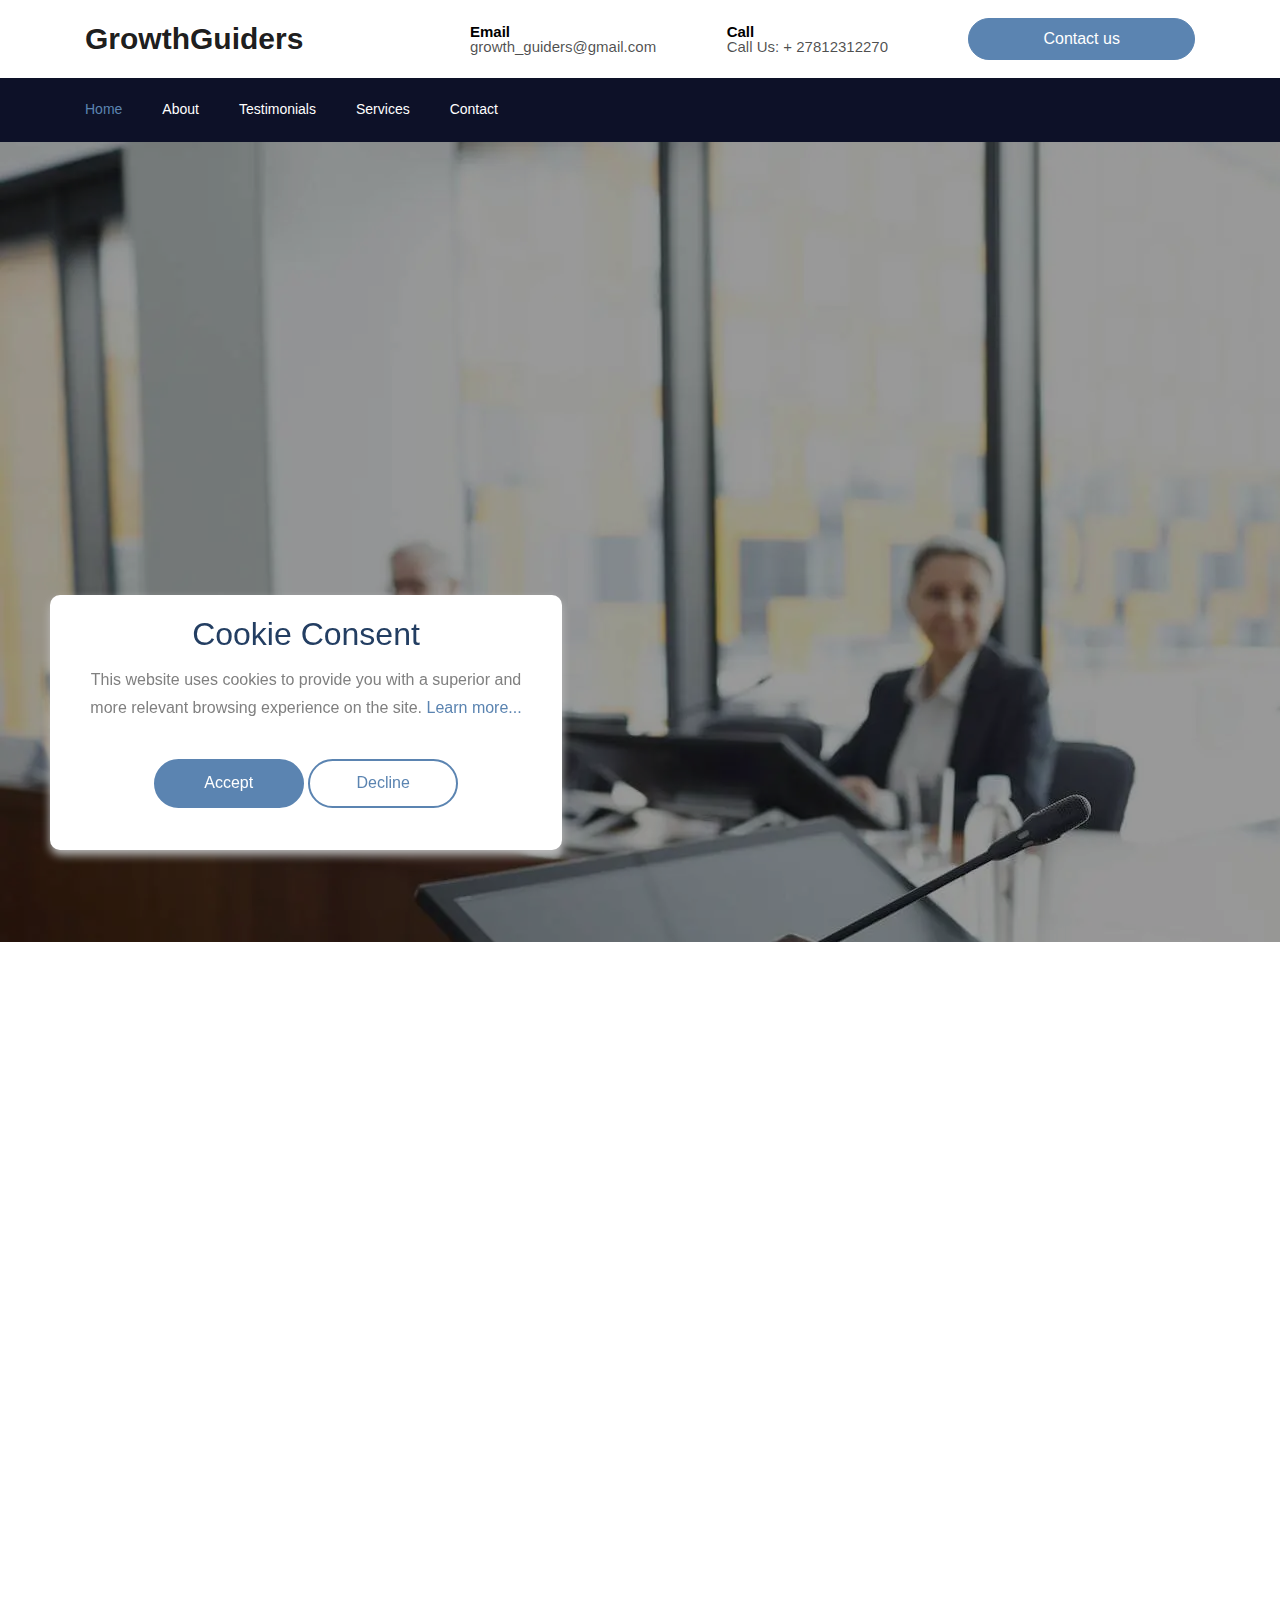
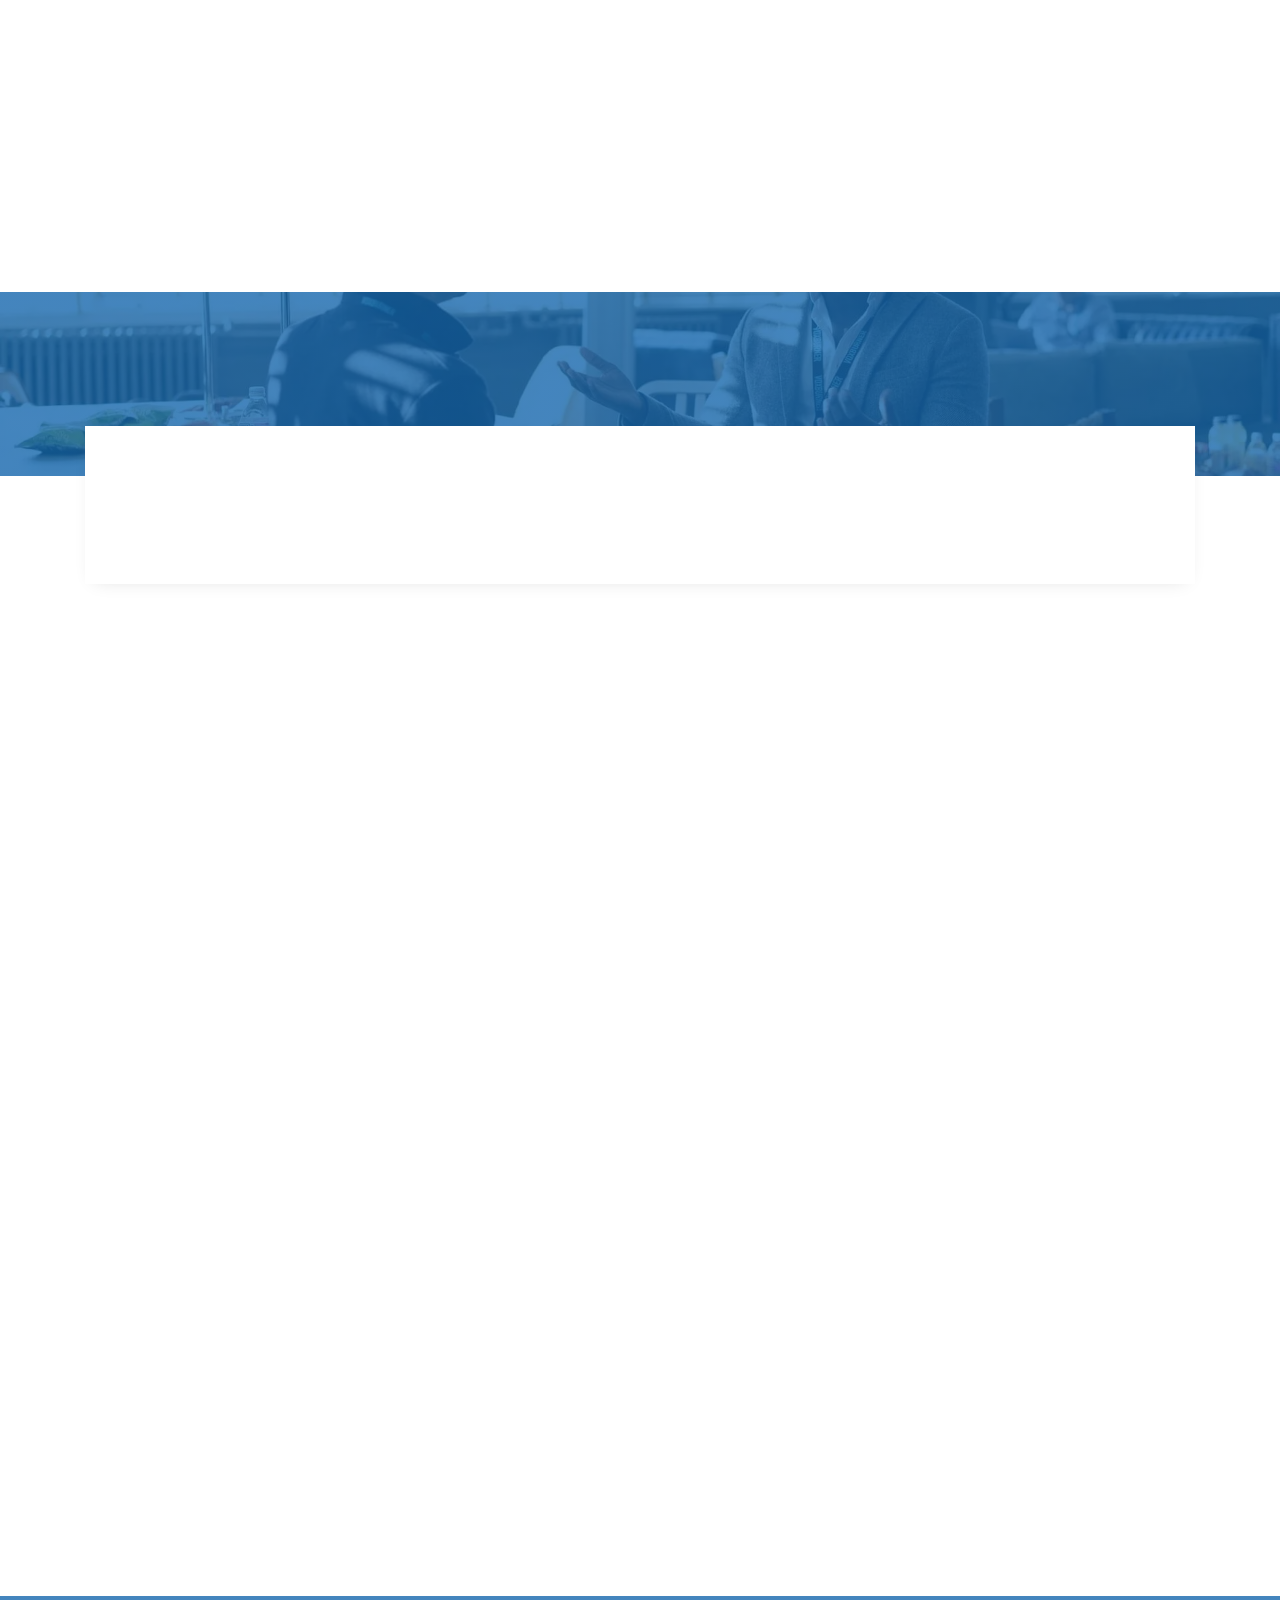
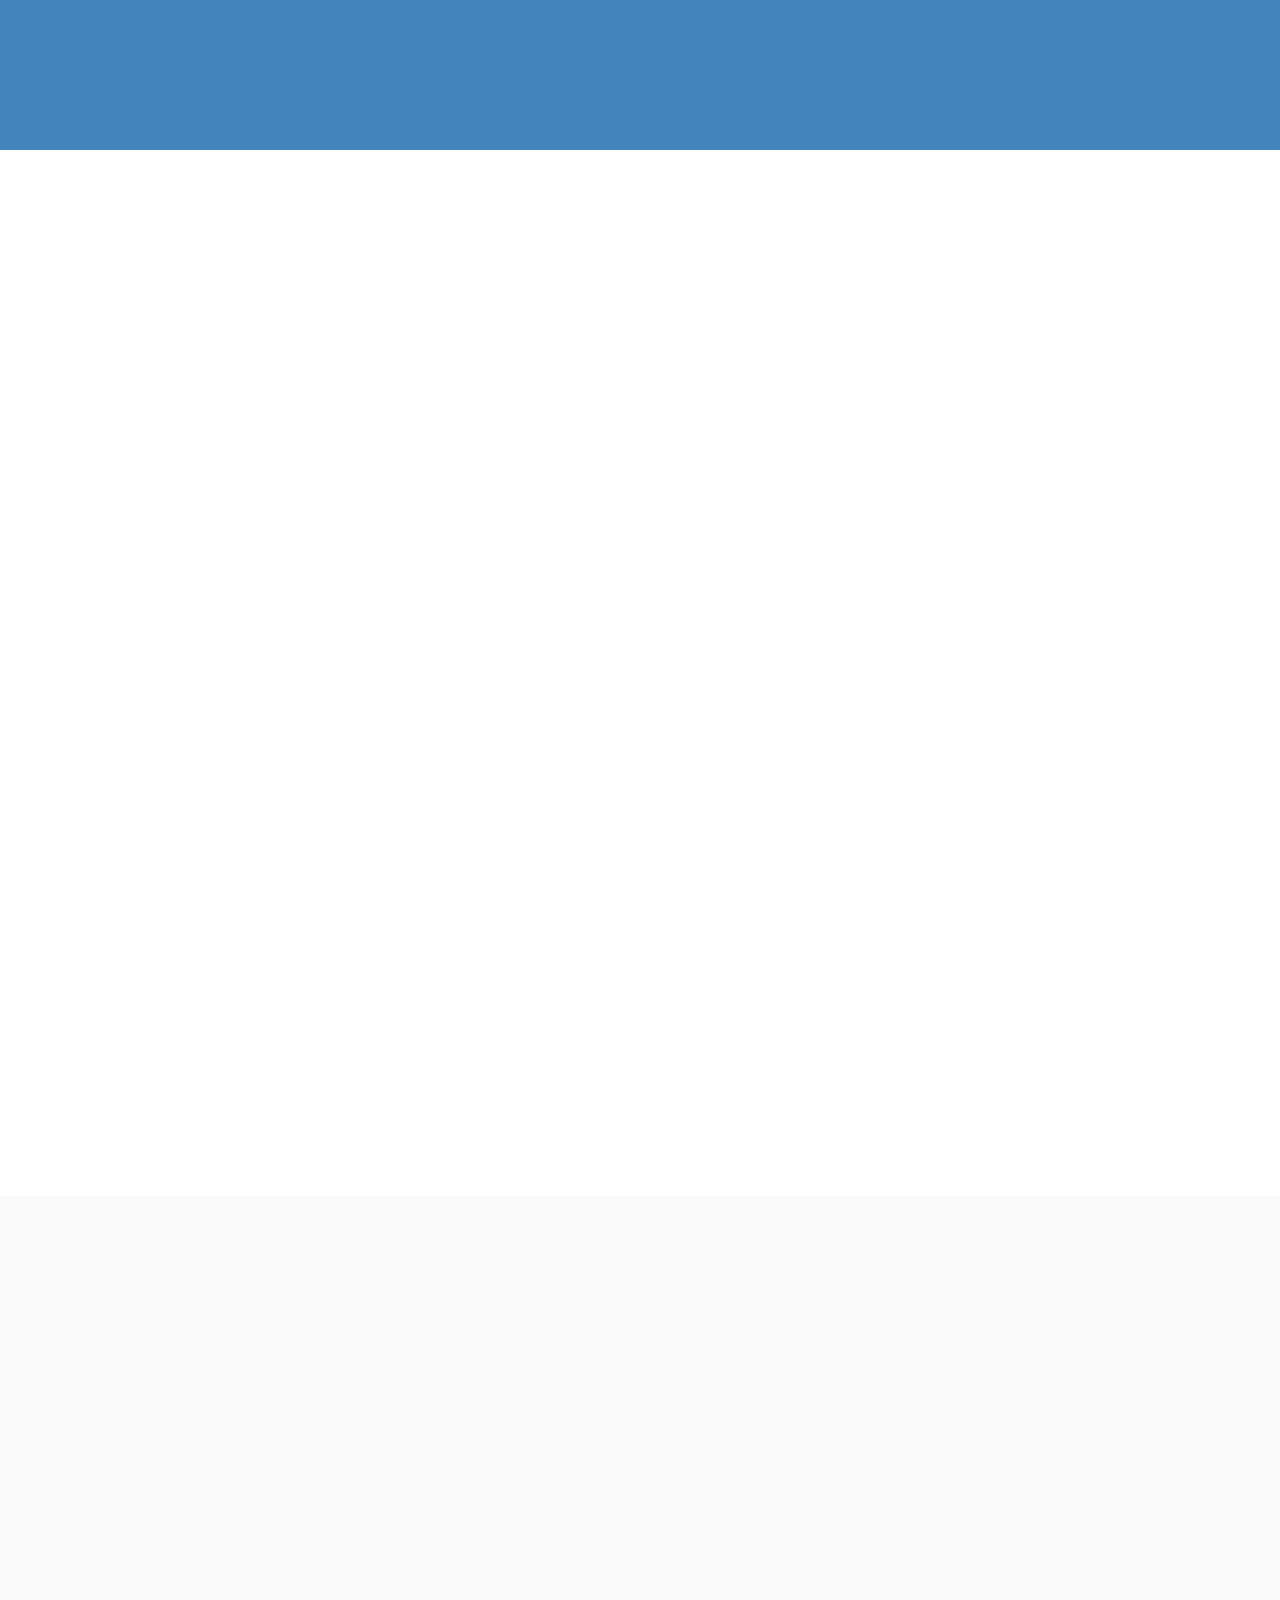
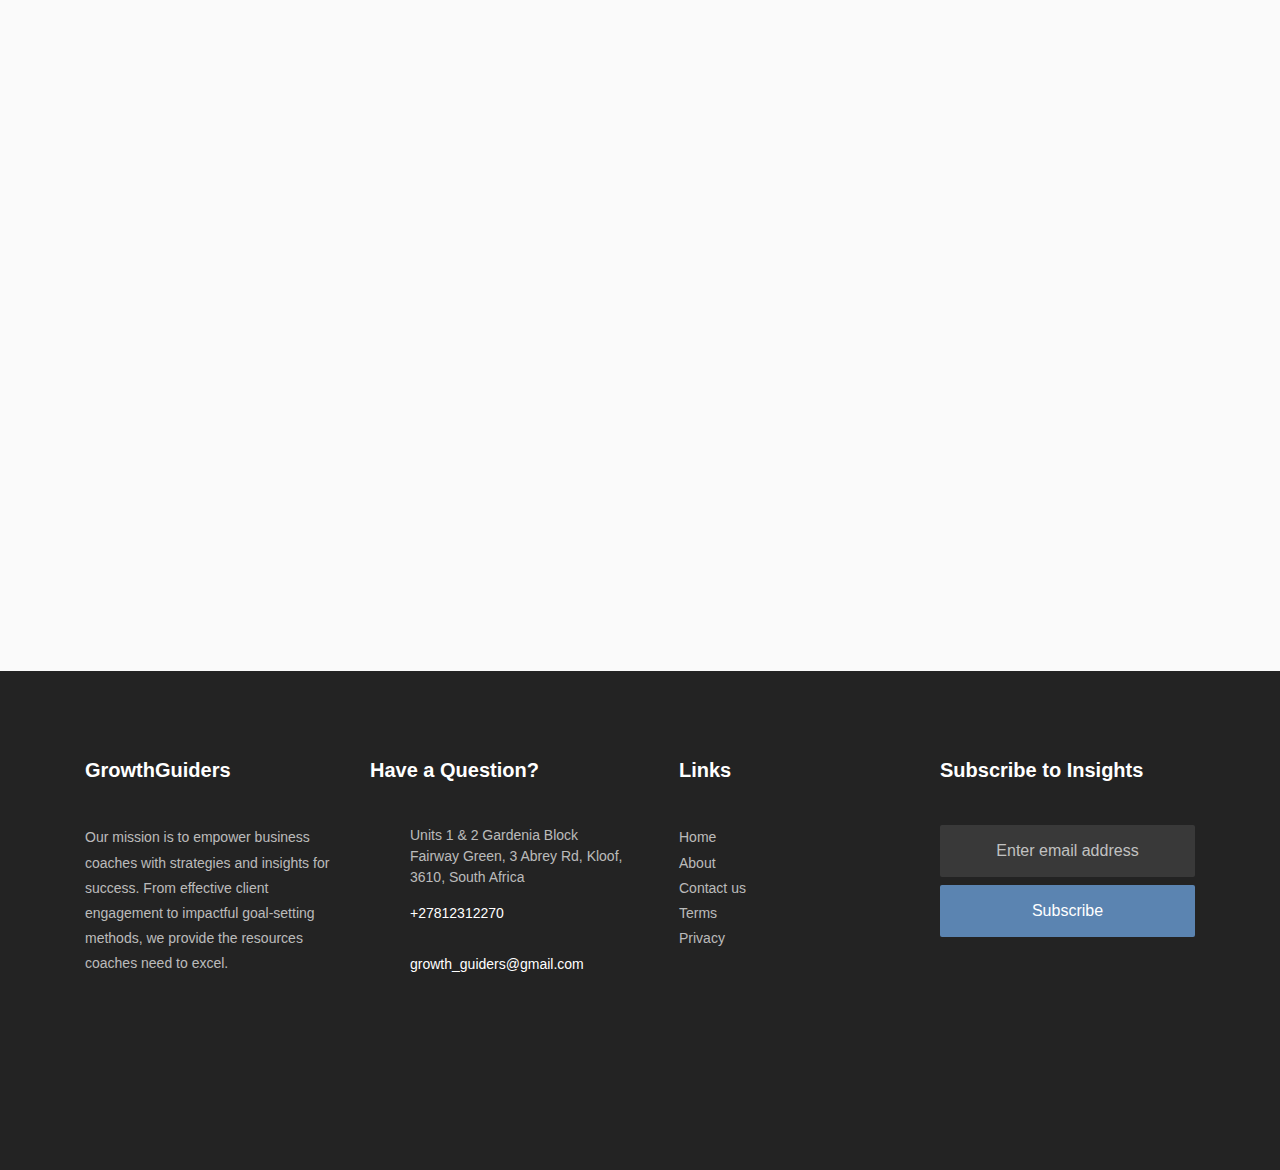
==== commit 8e4560d7: "WIP" ====
--- a/index.html
+++ b/index.html
@@ -130,50 +130,56 @@
         <!-- END nav -->
 
         <section
-            class="home-slider owl-carousel"
-            style="height: 800px; overflow: hidden"
+            style="
+                height: 800px;
+                overflow: hidden;
+                background-image: url(images/bg_1.webp);
+                position: relative;
+            "
         >
             <div
-                class="slider-item"
-                style="background-image: url(images/bg_1.webp)"
+                class="overlay"
+                style="
+                    position: absolute;
+                    width: 100%;
+                    height: 100%;
+                    background: #000;
+                    opacity: 0.4;
+                "
+            ></div>
+            <div
+                class="container"
+                style="
+                    position: relative;
+                    top: 50%;
+                    -webkit-transform: translateY(-50%);
+                    -ms-transform: translateY(-50%);
+                    transform: translateY(-50%);
+                "
             >
-                <div class="overlay"></div>
-                <div class="container">
-                    <div
-                        class="row no-gutters slider-text align-items-center justify-content-start"
-                        data-scrollax-parent="true"
+                <div class="col-md-7 ftco-animate">
+                    <span
+                        class="subheading"
+                        style="
+                            font-size: 14px;
+                            font-weight: 700;
+                            text-transform: uppercase;
+                            color: white;
+                            letter-spacing: 2px;
+                        "
                     >
-                        <div class="col-md-7 ftco-animate">
-                            <span class="subheading">
-                                Unlocking Your Business Potential</span
-                            >
-                            <h1 class="mb-4">
-                                Discover the Power of Effective Leadership
-                            </h1>
-                        </div>
-                    </div>
-                </div>
-            </div>
-
-            <div
-                class="slider-item"
-                style="background-image: url(images/bg_2.webp)"
-            >
-                <div class="overlay"></div>
-                <div class="container">
-                    <div
-                        class="row no-gutters slider-text align-items-center justify-content-start"
-                        data-scrollax-parent="true"
+                        Unlocking Your Business Potential</span
                     >
-                        <div class="col-md-7 ftco-animate">
-                            <span class="subheading">
-                                Elevate Your Team's Performance</span
-                            >
-                            <h1 class="mb-4">
-                                Proven Strategies for Business Success
-                            </h1>
-                        </div>
-                    </div>
+                    <h1
+                        class="mb-4"
+                        style="
+                            font-size: 40px;
+                            text-transform: uppercase;
+                            font-weight: bold;
+                        "
+                    >
+                        Discover the Power of Effective Leadership
+                    </h1>
                 </div>
             </div>
         </section>
@@ -808,6 +814,7 @@
                 />
             </svg>
         </div>
+
         <!-- Cookie banner -->
         <div class="cookie-wrapper show">
             <div>
